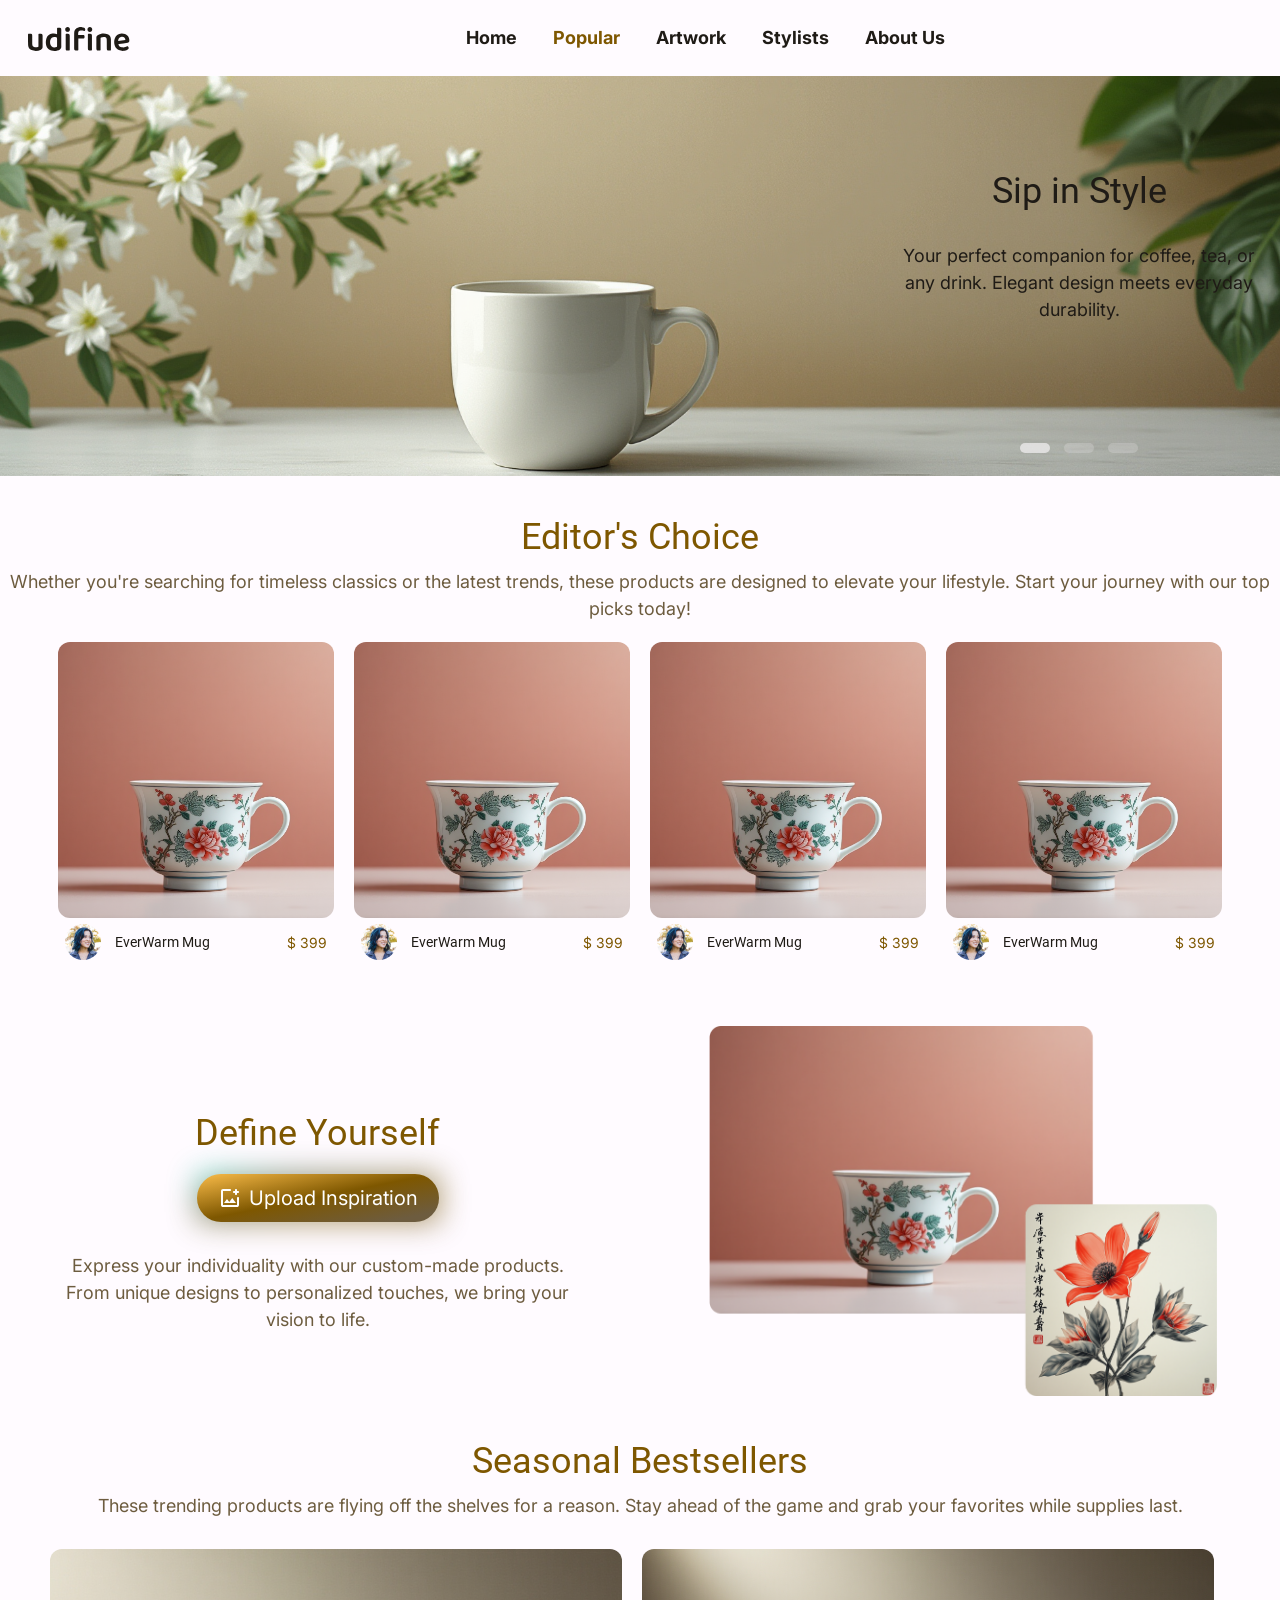
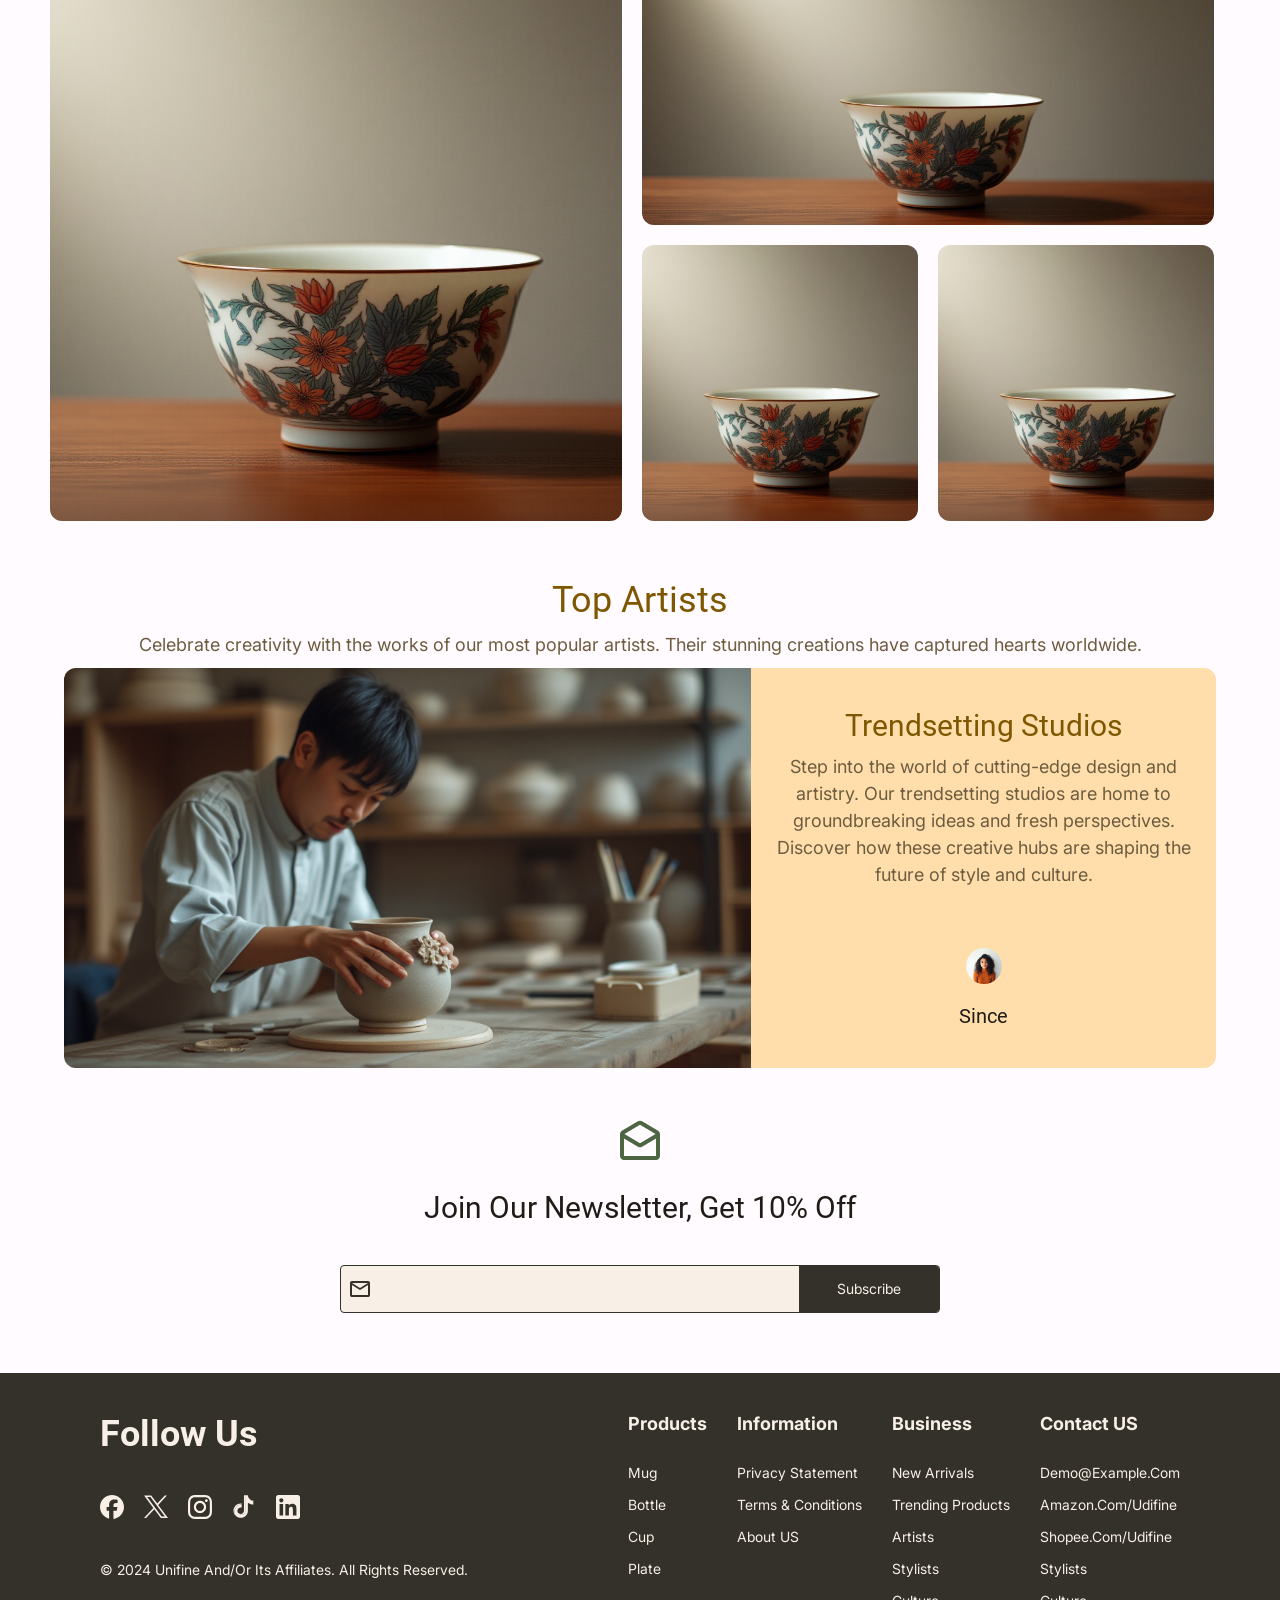
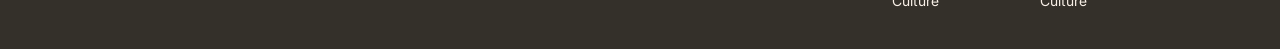
==== index.html @ acfc10c9 "test" ====
<!DOCTYPE html><html lang="en"><head><meta charSet="utf-8"/><meta name="viewport" content="width=device-width, initial-scale=1"/><link rel="preload" as="image" href="/_next/static/_test/udf.png"/><link rel="stylesheet" href="/_next/static/css/31935602cbc69aa9.css" data-precedence="next"/><link rel="stylesheet" href="/_next/static/css/63d026fc02710d7f.css" data-precedence="next"/><link rel="preload" as="script" fetchPriority="low" href="/_next/static/chunks/webpack-d1a148af2f992d2c.js"/><script src="/_next/static/chunks/87c73c54-ab13acd4c60ef98a.js" async=""></script><script src="/_next/static/chunks/855-f9cf8c731eb0b291.js" async=""></script><script src="/_next/static/chunks/main-app-f37e43fcdb325944.js" async=""></script><script src="/_next/static/chunks/919-0861664b7ba136e6.js" async=""></script><script src="/_next/static/chunks/642-3256930111999b90.js" async=""></script><script src="/_next/static/chunks/app/page-464aeb0241b72fab.js" async=""></script><title>main</title><meta name="description" content="Generated by create next app"/><link rel="icon" href="/favicon.ico" type="image/x-icon" sizes="16x16"/><script src="/_next/static/chunks/polyfills-42372ed130431b0a.js" noModule=""></script></head><body><div class="flex_row header_header__Awatn"><a class="header_btn_menu__GArVi"><svg class="icon_icon__97AuD"><use href="/_next/static/icons/svg_symbol.svg#menu"></use></svg></a><a><svg class="icon_icon__97AuD udifineLogo" style="width:102px;height:24px"><use href="/_next/static/icons/svg_symbol.svg#udifinelogo"></use></svg></a><div class="header_menu__aTqT3"><a class="" href="" title="home">home</a><a class="header_current__uVDrP" href="" title="popular">popular</a><a class="" href="" title="artwork">artwork</a><a class="" href="" title="stylists">stylists</a><a class="" href="" title="about us">about us</a></div><div></div></div><div class="header_mobile__7hBgy"><div class="header_menu__aTqT3"><a class="" href="" title="home">home</a><a class="header_current__uVDrP" href="" title="popular">popular</a><a class="" href="" title="artwork">artwork</a><a class="" href="" title="stylists">stylists</a><a class="" href="" title="about us">about us</a></div></div><div class="banner_banner__VK5RO"><div class="banner_pages__pqu9W"><a style="display:block" title="Sip in Style" href=""><div><h1>Sip in Style</h1><p>Your perfect companion for coffee, tea, or any drink. Elegant design meets everyday durability.</p></div><i class="bgCover" style="background-image:url(/_next/static/_test/t1.png)"></i></a><a style="display:none" title="Dine with Elegance" href=""><div><h1>Dine with Elegance</h1><p>Versatile and timeless, our ceramic bowls add charm to every meal.</p></div><i class="bgCover" style="background-image:url(/_next/static/_test/t2.png)"></i></a><a style="display:none" title="Serve in Sophistication" href=""><div><h1>Serve in Sophistication</h1><p>Elevate your table with plates crafted for both beauty and function.</p></div><i class="bgCover" style="background-image:url(/_next/static/_test/t3.png)"></i></a></div><div class="banner_dots__uACYz"><a data-index="0" style="opacity:0.6"></a><a data-index="1" style="opacity:0.2"></a><a data-index="2" style="opacity:0.2"></a></div></div><div class="section"><div class="introduce_introduce__LYjy8 undefined"><h1>Editor&#x27;s Choice</h1><p>Whether you&#x27;re searching for timeless classics or the latest trends, these products are designed to elevate your lifestyle. Start your journey with our top picks today!</p></div><div class="oneline_productList__vTRXq"><div class="oneline_list__V0_nn"><div class="productItem_productItem__gcmPV productItem_shape_1_1__99xYF oneline_item__73_t8"><a class="productItem_display__H6P1s" href="product/1" title="EverWarm Mug"><i class="bgCover" style="background-image:url(/_next/static/_test/b0.png)"></i></a><div class="flex_row flex_center productItem_info__UxkH_ productItem_layout_append__uMmC_ productItem_mode_product__F2WyD"><a class="bgCover avatar_avatar__K1w_n avatar_middle__xKKF6 productItem_avatar__wAW3F" href="/person/1" title="Zihan Zheng" style="background-image:url(&#x27;/_next/static/_test/avatar.png&#x27;)"></a><h6 class="productItem_producer_name__wo6Yw">Zihan Zheng</h6><h6 class="productItem_product_name__rxYXF">EverWarm Mug</h6><span>$<!-- --> <!-- -->399</span></div></div><div class="productItem_productItem__gcmPV productItem_shape_1_1__99xYF oneline_item__73_t8"><a class="productItem_display__H6P1s" href="product/1" title="EverWarm Mug"><i class="bgCover" style="background-image:url(/_next/static/_test/b0.png)"></i></a><div class="flex_row flex_center productItem_info__UxkH_ productItem_layout_append__uMmC_ productItem_mode_product__F2WyD"><a class="bgCover avatar_avatar__K1w_n avatar_middle__xKKF6 productItem_avatar__wAW3F" href="/person/1" title="Zihan Zheng" style="background-image:url(&#x27;/_next/static/_test/avatar.png&#x27;)"></a><h6 class="productItem_producer_name__wo6Yw">Zihan Zheng</h6><h6 class="productItem_product_name__rxYXF">EverWarm Mug</h6><span>$<!-- --> <!-- -->399</span></div></div><div class="productItem_productItem__gcmPV productItem_shape_1_1__99xYF oneline_item__73_t8"><a class="productItem_display__H6P1s" href="product/1" title="EverWarm Mug"><i class="bgCover" style="background-image:url(/_next/static/_test/b0.png)"></i></a><div class="flex_row flex_center productItem_info__UxkH_ productItem_layout_append__uMmC_ productItem_mode_product__F2WyD"><a class="bgCover avatar_avatar__K1w_n avatar_middle__xKKF6 productItem_avatar__wAW3F" href="/person/1" title="Zihan Zheng" style="background-image:url(&#x27;/_next/static/_test/avatar.png&#x27;)"></a><h6 class="productItem_producer_name__wo6Yw">Zihan Zheng</h6><h6 class="productItem_product_name__rxYXF">EverWarm Mug</h6><span>$<!-- --> <!-- -->399</span></div></div><div class="productItem_productItem__gcmPV productItem_shape_1_1__99xYF oneline_item__73_t8"><a class="productItem_display__H6P1s" href="product/1" title="EverWarm Mug"><i class="bgCover" style="background-image:url(/_next/static/_test/b0.png)"></i></a><div class="flex_row flex_center productItem_info__UxkH_ productItem_layout_append__uMmC_ productItem_mode_product__F2WyD"><a class="bgCover avatar_avatar__K1w_n avatar_middle__xKKF6 productItem_avatar__wAW3F" href="/person/1" title="Zihan Zheng" style="background-image:url(&#x27;/_next/static/_test/avatar.png&#x27;)"></a><h6 class="productItem_producer_name__wo6Yw">Zihan Zheng</h6><h6 class="productItem_product_name__rxYXF">EverWarm Mug</h6><span>$<!-- --> <!-- -->399</span></div></div><div class="productItem_productItem__gcmPV productItem_shape_1_1__99xYF oneline_item__73_t8"><a class="productItem_display__H6P1s" href="product/1" title="EverWarm Mug"><i class="bgCover" style="background-image:url(/_next/static/_test/b0.png)"></i></a><div class="flex_row flex_center productItem_info__UxkH_ productItem_layout_append__uMmC_ productItem_mode_product__F2WyD"><a class="bgCover avatar_avatar__K1w_n avatar_middle__xKKF6 productItem_avatar__wAW3F" href="/person/1" title="Zihan Zheng" style="background-image:url(&#x27;/_next/static/_test/avatar.png&#x27;)"></a><h6 class="productItem_producer_name__wo6Yw">Zihan Zheng</h6><h6 class="productItem_product_name__rxYXF">EverWarm Mug</h6><span>$<!-- --> <!-- -->399</span></div></div><div class="productItem_productItem__gcmPV productItem_shape_1_1__99xYF oneline_item__73_t8"><a class="productItem_display__H6P1s" href="product/1" title="EverWarm Mug"><i class="bgCover" style="background-image:url(/_next/static/_test/b0.png)"></i></a><div class="flex_row flex_center productItem_info__UxkH_ productItem_layout_append__uMmC_ productItem_mode_product__F2WyD"><a class="bgCover avatar_avatar__K1w_n avatar_middle__xKKF6 productItem_avatar__wAW3F" href="/person/1" title="Zihan Zheng" style="background-image:url(&#x27;/_next/static/_test/avatar.png&#x27;)"></a><h6 class="productItem_producer_name__wo6Yw">Zihan Zheng</h6><h6 class="productItem_product_name__rxYXF">EverWarm Mug</h6><span>$<!-- --> <!-- -->399</span></div></div><div class="productItem_productItem__gcmPV productItem_shape_1_1__99xYF oneline_item__73_t8"><a class="productItem_display__H6P1s" href="product/1" title="EverWarm Mug"><i class="bgCover" style="background-image:url(/_next/static/_test/b0.png)"></i></a><div class="flex_row flex_center productItem_info__UxkH_ productItem_layout_append__uMmC_ productItem_mode_product__F2WyD"><a class="bgCover avatar_avatar__K1w_n avatar_middle__xKKF6 productItem_avatar__wAW3F" href="/person/1" title="Zihan Zheng" style="background-image:url(&#x27;/_next/static/_test/avatar.png&#x27;)"></a><h6 class="productItem_producer_name__wo6Yw">Zihan Zheng</h6><h6 class="productItem_product_name__rxYXF">EverWarm Mug</h6><span>$<!-- --> <!-- -->399</span></div></div><div class="productItem_productItem__gcmPV productItem_shape_1_1__99xYF oneline_item__73_t8"><a class="productItem_display__H6P1s" href="product/1" title="EverWarm Mug"><i class="bgCover" style="background-image:url(/_next/static/_test/b0.png)"></i></a><div class="flex_row flex_center productItem_info__UxkH_ productItem_layout_append__uMmC_ productItem_mode_product__F2WyD"><a class="bgCover avatar_avatar__K1w_n avatar_middle__xKKF6 productItem_avatar__wAW3F" href="/person/1" title="Zihan Zheng" style="background-image:url(&#x27;/_next/static/_test/avatar.png&#x27;)"></a><h6 class="productItem_producer_name__wo6Yw">Zihan Zheng</h6><h6 class="productItem_product_name__rxYXF">EverWarm Mug</h6><span>$<!-- --> <!-- -->399</span></div></div></div></div></div><div class="section"><div class="flex_row flex_center diyIntroduce_diy_introduce__stuSg"><div class="diyIntroduce_l__xILll"><div class="introduce_introduce__LYjy8 diyIntroduce_diy_introduce_text__evchq"><h1>Define Yourself</h1><div class="diyIntroduce_diy_introduce_button__50cIo lightButton_light_button__8qquI"><button class="lightButton_light_button_btn__ou9fR undefined button_button__yjH4D button_middle__9G_DK"><svg class="icon_icon__97AuD"><use href="/_next/static/icons/svg_symbol.svg#add_photo_alternate"></use></svg>Upload Inspiration</button></div><p>Express your individuality with our custom-made products. From unique designs to personalized touches, we bring your vision to life. </p></div></div><div class="diyIntroduce_r__dGPa_"><a href="/product/5" title="Diy"><img src="/_next/static/_test/udf.png" alt="Diy"/></a></div></div></div><div class="section"><div class="introduce_introduce__LYjy8 undefined"><h1>Seasonal Bestsellers</h1><p>These trending products are flying off the shelves for a reason. Stay ahead of the game and grab your favorites while supplies last.</p></div><div class="iregular_productList__0HdRx"><div class="iregular_list__tp4PK"><div class="productItem_productItem__gcmPV productItem_shape_2_2__Cfv6d iregular_item__NVEPm"><a class="productItem_display__H6P1s" href="product/2" title="Harmony Bowl"><i class="bgCover" style="background-image:url(/_next/static/_test/b1.png)"></i></a><div class="flex_row flex_center productItem_info__UxkH_ productItem_layout_none__R7bqp productItem_mode_product__F2WyD"><a class="bgCover avatar_avatar__K1w_n avatar_middle__xKKF6 productItem_avatar__wAW3F" href="/person/1" title="Zihan Zheng" style="background-image:url(&#x27;/_next/static/_test/avatar.png&#x27;)"></a><h6 class="productItem_producer_name__wo6Yw">Zihan Zheng</h6><h6 class="productItem_product_name__rxYXF">Harmony Bowl</h6><span>$<!-- --> <!-- -->199</span></div></div><div class="productItem_productItem__gcmPV productItem_shape_2_1__nWzvH iregular_item__NVEPm"><a class="productItem_display__H6P1s" href="product/2" title="Harmony Bowl"><i class="bgCover" style="background-image:url(/_next/static/_test/b1.png)"></i></a><div class="flex_row flex_center productItem_info__UxkH_ productItem_layout_none__R7bqp productItem_mode_product__F2WyD"><a class="bgCover avatar_avatar__K1w_n avatar_middle__xKKF6 productItem_avatar__wAW3F" href="/person/1" title="Zihan Zheng" style="background-image:url(&#x27;/_next/static/_test/avatar.png&#x27;)"></a><h6 class="productItem_producer_name__wo6Yw">Zihan Zheng</h6><h6 class="productItem_product_name__rxYXF">Harmony Bowl</h6><span>$<!-- --> <!-- -->199</span></div></div><div class="productItem_productItem__gcmPV productItem_shape_1_1__99xYF iregular_item__NVEPm"><a class="productItem_display__H6P1s" href="product/2" title="Harmony Bowl"><i class="bgCover" style="background-image:url(/_next/static/_test/b1.png)"></i></a><div class="flex_row flex_center productItem_info__UxkH_ productItem_layout_none__R7bqp productItem_mode_product__F2WyD"><a class="bgCover avatar_avatar__K1w_n avatar_middle__xKKF6 productItem_avatar__wAW3F" href="/person/1" title="Zihan Zheng" style="background-image:url(&#x27;/_next/static/_test/avatar.png&#x27;)"></a><h6 class="productItem_producer_name__wo6Yw">Zihan Zheng</h6><h6 class="productItem_product_name__rxYXF">Harmony Bowl</h6><span>$<!-- --> <!-- -->199</span></div></div><div class="productItem_productItem__gcmPV productItem_shape_1_1__99xYF iregular_item__NVEPm"><a class="productItem_display__H6P1s" href="product/2" title="Harmony Bowl"><i class="bgCover" style="background-image:url(/_next/static/_test/b1.png)"></i></a><div class="flex_row flex_center productItem_info__UxkH_ productItem_layout_none__R7bqp productItem_mode_product__F2WyD"><a class="bgCover avatar_avatar__K1w_n avatar_middle__xKKF6 productItem_avatar__wAW3F" href="/person/1" title="Zihan Zheng" style="background-image:url(&#x27;/_next/static/_test/avatar.png&#x27;)"></a><h6 class="productItem_producer_name__wo6Yw">Zihan Zheng</h6><h6 class="productItem_product_name__rxYXF">Harmony Bowl</h6><span>$<!-- --> <!-- -->199</span></div></div><div class="productItem_productItem__gcmPV productItem_shape_1_1__99xYF iregular_item__NVEPm"><a class="productItem_display__H6P1s" href="product/2" title="Harmony Bowl"><i class="bgCover" style="background-image:url(/_next/static/_test/b1.png)"></i></a><div class="flex_row flex_center productItem_info__UxkH_ productItem_layout_none__R7bqp productItem_mode_product__F2WyD"><a class="bgCover avatar_avatar__K1w_n avatar_middle__xKKF6 productItem_avatar__wAW3F" href="/person/1" title="Zihan Zheng" style="background-image:url(&#x27;/_next/static/_test/avatar.png&#x27;)"></a><h6 class="productItem_producer_name__wo6Yw">Zihan Zheng</h6><h6 class="productItem_product_name__rxYXF">Harmony Bowl</h6><span>$<!-- --> <!-- -->199</span></div></div><div class="productItem_productItem__gcmPV productItem_shape_1_1__99xYF iregular_item__NVEPm"><a class="productItem_display__H6P1s" href="product/2" title="Harmony Bowl"><i class="bgCover" style="background-image:url(/_next/static/_test/b1.png)"></i></a><div class="flex_row flex_center productItem_info__UxkH_ productItem_layout_none__R7bqp productItem_mode_product__F2WyD"><a class="bgCover avatar_avatar__K1w_n avatar_middle__xKKF6 productItem_avatar__wAW3F" href="/person/1" title="Zihan Zheng" style="background-image:url(&#x27;/_next/static/_test/avatar.png&#x27;)"></a><h6 class="productItem_producer_name__wo6Yw">Zihan Zheng</h6><h6 class="productItem_product_name__rxYXF">Harmony Bowl</h6><span>$<!-- --> <!-- -->199</span></div></div><div class="productItem_productItem__gcmPV productItem_shape_1_1__99xYF iregular_item__NVEPm"><a class="productItem_display__H6P1s" href="product/2" title="Harmony Bowl"><i class="bgCover" style="background-image:url(/_next/static/_test/b1.png)"></i></a><div class="flex_row flex_center productItem_info__UxkH_ productItem_layout_none__R7bqp productItem_mode_product__F2WyD"><a class="bgCover avatar_avatar__K1w_n avatar_middle__xKKF6 productItem_avatar__wAW3F" href="/person/1" title="Zihan Zheng" style="background-image:url(&#x27;/_next/static/_test/avatar.png&#x27;)"></a><h6 class="productItem_producer_name__wo6Yw">Zihan Zheng</h6><h6 class="productItem_product_name__rxYXF">Harmony Bowl</h6><span>$<!-- --> <!-- -->199</span></div></div><div class="productItem_productItem__gcmPV productItem_shape_1_1__99xYF iregular_item__NVEPm"><a class="productItem_display__H6P1s" href="product/2" title="Harmony Bowl"><i class="bgCover" style="background-image:url(/_next/static/_test/b1.png)"></i></a><div class="flex_row flex_center productItem_info__UxkH_ productItem_layout_none__R7bqp productItem_mode_product__F2WyD"><a class="bgCover avatar_avatar__K1w_n avatar_middle__xKKF6 productItem_avatar__wAW3F" href="/person/1" title="Zihan Zheng" style="background-image:url(&#x27;/_next/static/_test/avatar.png&#x27;)"></a><h6 class="productItem_producer_name__wo6Yw">Zihan Zheng</h6><h6 class="productItem_product_name__rxYXF">Harmony Bowl</h6><span>$<!-- --> <!-- -->199</span></div></div><div class="productItem_productItem__gcmPV productItem_shape_1_1__99xYF iregular_item__NVEPm"><a class="productItem_display__H6P1s" href="product/2" title="Harmony Bowl"><i class="bgCover" style="background-image:url(/_next/static/_test/b1.png)"></i></a><div class="flex_row flex_center productItem_info__UxkH_ productItem_layout_none__R7bqp productItem_mode_product__F2WyD"><a class="bgCover avatar_avatar__K1w_n avatar_middle__xKKF6 productItem_avatar__wAW3F" href="/person/1" title="Zihan Zheng" style="background-image:url(&#x27;/_next/static/_test/avatar.png&#x27;)"></a><h6 class="productItem_producer_name__wo6Yw">Zihan Zheng</h6><h6 class="productItem_product_name__rxYXF">Harmony Bowl</h6><span>$<!-- --> <!-- -->199</span></div></div><div class="productItem_productItem__gcmPV productItem_shape_1_1__99xYF iregular_item__NVEPm"><a class="productItem_display__H6P1s" href="product/2" title="Harmony Bowl"><i class="bgCover" style="background-image:url(/_next/static/_test/b1.png)"></i></a><div class="flex_row flex_center productItem_info__UxkH_ productItem_layout_none__R7bqp productItem_mode_product__F2WyD"><a class="bgCover avatar_avatar__K1w_n avatar_middle__xKKF6 productItem_avatar__wAW3F" href="/person/1" title="Zihan Zheng" style="background-image:url(&#x27;/_next/static/_test/avatar.png&#x27;)"></a><h6 class="productItem_producer_name__wo6Yw">Zihan Zheng</h6><h6 class="productItem_product_name__rxYXF">Harmony Bowl</h6><span>$<!-- --> <!-- -->199</span></div></div><div class="productItem_productItem__gcmPV productItem_shape_1_1__99xYF iregular_item__NVEPm"><a class="productItem_display__H6P1s" href="product/2" title="Harmony Bowl"><i class="bgCover" style="background-image:url(/_next/static/_test/b1.png)"></i></a><div class="flex_row flex_center productItem_info__UxkH_ productItem_layout_none__R7bqp productItem_mode_product__F2WyD"><a class="bgCover avatar_avatar__K1w_n avatar_middle__xKKF6 productItem_avatar__wAW3F" href="/person/1" title="Zihan Zheng" style="background-image:url(&#x27;/_next/static/_test/avatar.png&#x27;)"></a><h6 class="productItem_producer_name__wo6Yw">Zihan Zheng</h6><h6 class="productItem_product_name__rxYXF">Harmony Bowl</h6><span>$<!-- --> <!-- -->199</span></div></div><div class="productItem_productItem__gcmPV productItem_shape_1_1__99xYF iregular_item__NVEPm"><a class="productItem_display__H6P1s" href="product/2" title="Harmony Bowl"><i class="bgCover" style="background-image:url(/_next/static/_test/b1.png)"></i></a><div class="flex_row flex_center productItem_info__UxkH_ productItem_layout_none__R7bqp productItem_mode_product__F2WyD"><a class="bgCover avatar_avatar__K1w_n avatar_middle__xKKF6 productItem_avatar__wAW3F" href="/person/1" title="Zihan Zheng" style="background-image:url(&#x27;/_next/static/_test/avatar.png&#x27;)"></a><h6 class="productItem_producer_name__wo6Yw">Zihan Zheng</h6><h6 class="productItem_product_name__rxYXF">Harmony Bowl</h6><span>$<!-- --> <!-- -->199</span></div></div></div></div></div><div class="section"><div class="introduce_introduce__LYjy8 undefined"><h1>Top Artists</h1><p>Celebrate creativity with the works of our most popular artists. Their stunning creations have captured hearts worldwide. </p></div><div class="personCard_person_card__By6Cw"><a class="bgCover" style="background-image:url(/_next/static/_test/pe1.png)"></a><div class="flex_col flex_center personCard_content__jlO_s"><div class="introduce_introduce__LYjy8 personCard_person_card_title__GkXHc"><h1>Trendsetting Studios</h1><p>Step into the world of cutting-edge design and artistry. Our trendsetting studios are home to groundbreaking ideas and fresh perspectives. Discover how these creative hubs are shaping the future of style and culture.</p></div><div class="flex1"></div><a class="bgCover avatar_avatar__K1w_n avatar_middle__xKKF6 undefined" href="/person/2" title="Zoey Smith" style="background-image:url(&#x27;/_next/static/_test/avatar2.png&#x27;)"></a><h4>Since </h4></div></div></div><div class="edm_edm__N5axm"><svg class="icon_icon__97AuD" style="width:48px;height:48px"><use href="/_next/static/icons/svg_symbol.svg#drafts"></use></svg><h2>Join Our Newsletter, Get 10% Off</h2><div class="flex_row flex_center inputText_input_text__yZhB3 inputText_middle__4bO28 edm_edm_input__OP7q4"><svg class="icon_icon__97AuD"><use href="/_next/static/icons/svg_symbol.svg#mail"></use></svg><input type="text" placeholder="" value=""/><button class="primary button_button__yjH4D button_middle__9G_DK">Subscribe</button></div></div><div class="footer_foot__HxzTe"><div class="footer_main__RE1gx"><h1>Follow Us</h1><div class="flex_row footer_social__cTb3Q"><a href="" title="facebook"><svg class="icon_icon__97AuD" style="fill:var(--color-inverseonsurface)"><use href="/_next/static/icons/svg_symbol.svg#facebook"></use></svg></a><a href="" title="x"><svg class="icon_icon__97AuD" style="fill:var(--color-inverseonsurface)"><use href="/_next/static/icons/svg_symbol.svg#x"></use></svg></a><a href="" title="instagram"><svg class="icon_icon__97AuD" style="fill:var(--color-inverseonsurface)"><use href="/_next/static/icons/svg_symbol.svg#instagram"></use></svg></a><a href="" title="tiktok"><svg class="icon_icon__97AuD" style="fill:var(--color-inverseonsurface)"><use href="/_next/static/icons/svg_symbol.svg#tiktok"></use></svg></a><a href="" title="linkedin"><svg class="icon_icon__97AuD" style="fill:var(--color-inverseonsurface)"><use href="/_next/static/icons/svg_symbol.svg#linkedin"></use></svg></a></div><p>© 2024 Unifine and/or its affiliates. All Rights Reserved.<!-- --> </p></div><div class="flex_row footer_links__t81SU"><div class="footer_links_part__8kF4F"><a href="" title="Products">Products</a><a href="" title="Mug">Mug</a><a href="" title="Bottle">Bottle</a><a href="" title="Cup">Cup</a><a href="" title="plate">plate</a></div><div class="footer_links_part__8kF4F"><a href="" title="Information">Information</a><a href="" title="Privacy Statement">Privacy Statement</a><a href="" title="Terms &amp; Conditions">Terms &amp; Conditions</a><a href="" title="About US">About US</a></div><div class="footer_links_part__8kF4F"><a href="" title="Business">Business</a><a href="" title="New Arrivals">New Arrivals</a><a href="" title="Trending Products">Trending Products</a><a href="" title="Artists">Artists</a><a href="" title="Stylists">Stylists</a><a href="" title="Culture">Culture</a></div><div class="footer_links_part__8kF4F"><a href="" title="Contact US">Contact US</a><a href="" title="Demo@Example.com">Demo@Example.com</a><a href="" title="Amazon.com/udifine">Amazon.com/udifine</a><a href="" title="Shopee.com/udifine">Shopee.com/udifine</a><a href="" title="Stylists">Stylists</a><a href="" title="Culture">Culture</a></div></div></div><script src="/_next/static/chunks/webpack-d1a148af2f992d2c.js" async=""></script><script>(self.__next_f=self.__next_f||[]).push([0])</script><script>self.__next_f.push([1,"3:\"$Sreact.fragment\"\n4:I[8040,[\"919\",\"static/chunks/919-0861664b7ba136e6.js\",\"642\",\"static/chunks/642-3256930111999b90.js\",\"974\",\"static/chunks/app/page-464aeb0241b72fab.js\"],\"TopProvider\"]\n5:I[1418,[\"919\",\"static/chunks/919-0861664b7ba136e6.js\",\"642\",\"static/chunks/642-3256930111999b90.js\",\"974\",\"static/chunks/app/page-464aeb0241b72fab.js\"],\"Header\"]\n6:I[9507,[],\"\"]\n7:I[2639,[],\"\"]\n8:I[602,[\"919\",\"static/chunks/919-0861664b7ba136e6.js\",\"642\",\"static/chunks/642-3256930111999b90.js\",\"974\",\"static/chunks/app/page-464aeb0241b72fab.js\"],\"EMD\"]\n9:I[7550,[\"919\",\"static/chunks/919-0861664b7ba136e6.js\",\"642\",\"static/chunks/642-3256930111999b90.js\",\"974\",\"static/chunks/app/page-464aeb0241b72fab.js\"],\"Footer\"]\nb:I[1432,[],\"OutletBoundary\"]\nd:I[1432,[],\"MetadataBoundary\"]\nf:I[1432,[],\"ViewportBoundary\"]\n11:I[9398,[],\"\"]\n1:HL[\"/_next/static/css/31935602cbc69aa9.css\",\"style\"]\n2:HL[\"/_next/static/css/63d026fc02710d7f.css\",\"style\"]\n"])</script><script>self.__next_f.push([1,"0:{\"P\":null,\"b\":\"95LlF-yaO0Et1otxvTumb\",\"p\":\"\",\"c\":[\"\",\"\"],\"i\":false,\"f\":[[[\"\",{\"children\":[\"__PAGE__\",{}]},\"$undefined\",\"$undefined\",true],[\"\",[\"$\",\"$3\",\"c\",{\"children\":[[[\"$\",\"link\",\"0\",{\"rel\":\"stylesheet\",\"href\":\"/_next/static/css/31935602cbc69aa9.css\",\"precedence\":\"next\",\"crossOrigin\":\"$undefined\",\"nonce\":\"$undefined\"}],[\"$\",\"link\",\"1\",{\"rel\":\"stylesheet\",\"href\":\"/_next/static/css/63d026fc02710d7f.css\",\"precedence\":\"next\",\"crossOrigin\":\"$undefined\",\"nonce\":\"$undefined\"}]],[\"$\",\"html\",null,{\"lang\":\"en\",\"children\":[[\"$\",\"head\",null,{}],[\"$\",\"body\",null,{\"children\":[\"$\",\"$L4\",null,{\"children\":[[\"$\",\"$L5\",null,{\"nav\":{\"home\":\"\",\"popular\":\"\",\"artwork\":\"\",\"stylists\":\"\",\"about us\":\"\"},\"current\":\"popular\"}],[\"$\",\"$L6\",null,{\"parallelRouterKey\":\"children\",\"segmentPath\":[\"children\"],\"error\":\"$undefined\",\"errorStyles\":\"$undefined\",\"errorScripts\":\"$undefined\",\"template\":[\"$\",\"$L7\",null,{}],\"templateStyles\":\"$undefined\",\"templateScripts\":\"$undefined\",\"notFound\":[[\"$\",\"title\",null,{\"children\":\"404: This page could not be found.\"}],[\"$\",\"div\",null,{\"style\":{\"fontFamily\":\"system-ui,\\\"Segoe UI\\\",Roboto,Helvetica,Arial,sans-serif,\\\"Apple Color Emoji\\\",\\\"Segoe UI Emoji\\\"\",\"height\":\"100vh\",\"textAlign\":\"center\",\"display\":\"flex\",\"flexDirection\":\"column\",\"alignItems\":\"center\",\"justifyContent\":\"center\"},\"children\":[\"$\",\"div\",null,{\"children\":[[\"$\",\"style\",null,{\"dangerouslySetInnerHTML\":{\"__html\":\"body{color:#000;background:#fff;margin:0}.next-error-h1{border-right:1px solid rgba(0,0,0,.3)}@media (prefers-color-scheme:dark){body{color:#fff;background:#000}.next-error-h1{border-right:1px solid rgba(255,255,255,.3)}}\"}}],[\"$\",\"h1\",null,{\"className\":\"next-error-h1\",\"style\":{\"display\":\"inline-block\",\"margin\":\"0 20px 0 0\",\"padding\":\"0 23px 0 0\",\"fontSize\":24,\"fontWeight\":500,\"verticalAlign\":\"top\",\"lineHeight\":\"49px\"},\"children\":\"404\"}],[\"$\",\"div\",null,{\"style\":{\"display\":\"inline-block\"},\"children\":[\"$\",\"h2\",null,{\"style\":{\"fontSize\":14,\"fontWeight\":400,\"lineHeight\":\"49px\",\"margin\":0},\"children\":\"This page could not be found.\"}]}]]}]}]],\"notFoundStyles\":[]}],[\"$\",\"$L8\",null,{}],[\"$\",\"$L9\",null,{\"title\":\"Follow Us\",\"copyRight\":\"© 2024 Unifine and/or its affiliates. All Rights Reserved.\",\"socials\":[{\"title\":\"facebook\",\"iconName\":\"facebook\",\"href\":\"\"},{\"title\":\"x\",\"iconName\":\"x\",\"href\":\"\"},{\"title\":\"instagram\",\"iconName\":\"instagram\",\"href\":\"\"},{\"title\":\"tiktok\",\"iconName\":\"tiktok\",\"href\":\"\"},{\"title\":\"linkedin\",\"iconName\":\"linkedin\",\"href\":\"\"}],\"linkGroups\":[[{\"title\":\"Products\",\"href\":\"\"},{\"title\":\"Mug\",\"href\":\"\"},{\"title\":\"Bottle\",\"href\":\"\"},{\"title\":\"Cup\",\"href\":\"\"},{\"title\":\"plate\",\"href\":\"\"}],[{\"title\":\"Information\",\"href\":\"\"},{\"title\":\"Privacy Statement\",\"href\":\"\"},{\"title\":\"Terms \u0026 Conditions\",\"href\":\"\"},{\"title\":\"About US\",\"href\":\"\"}],[{\"title\":\"Business\",\"href\":\"\"},{\"title\":\"New Arrivals\",\"href\":\"\"},{\"title\":\"Trending Products\",\"href\":\"\"},{\"title\":\"Artists\",\"href\":\"\"},{\"title\":\"Stylists\",\"href\":\"\"},{\"title\":\"Culture\",\"href\":\"\"}],[{\"title\":\"Contact US\",\"href\":\"\"},{\"title\":\"Demo@Example.com\",\"href\":\"\"},{\"title\":\"Amazon.com/udifine\",\"href\":\"\"},{\"title\":\"Shopee.com/udifine\",\"href\":\"\"},{\"title\":\"Stylists\",\"href\":\"\"},{\"title\":\"Culture\",\"href\":\"\"}]]}]]}]}]]}]]}],{\"children\":[\"__PAGE__\",[\"$\",\"$3\",\"c\",{\"children\":[\"$La\",null,[\"$\",\"$Lb\",null,{\"children\":\"$Lc\"}]]}],{},null]},null],[\"$\",\"$3\",\"h\",{\"children\":[null,[\"$\",\"$3\",\"zeW0ZTni1Nx3SGlZ7nrDY\",{\"children\":[[\"$\",\"$Ld\",null,{\"children\":\"$Le\"}],[\"$\",\"$Lf\",null,{\"children\":\"$L10\"}],null]}]]}]]],\"m\":\"$undefined\",\"G\":[\"$11\",\"$undefined\"],\"s\":false,\"S\":true}\n"])</script><script>self.__next_f.push([1,"12:I[868,[\"919\",\"static/chunks/919-0861664b7ba136e6.js\",\"642\",\"static/chunks/642-3256930111999b90.js\",\"974\",\"static/chunks/app/page-464aeb0241b72fab.js\"],\"Banner\"]\n13:I[7533,[\"919\",\"static/chunks/919-0861664b7ba136e6.js\",\"642\",\"static/chunks/642-3256930111999b90.js\",\"974\",\"static/chunks/app/page-464aeb0241b72fab.js\"],\"ProductList\"]\n14:I[5846,[\"919\",\"static/chunks/919-0861664b7ba136e6.js\",\"642\",\"static/chunks/642-3256930111999b90.js\",\"974\",\"static/chunks/app/page-464aeb0241b72fab.js\"],\"DiyIntroduce\"]\n15:I[2182,[\"919\",\"static/chunks/919-0861664b7ba136e6.js\",\"642\",\"static/chunks/642-3256930111999b90.js\",\"974\",\"static/chunks/app/page-464aeb0241b72fab.js\"],\"PersonCard\"]\n"])</script><script>self.__next_f.push([1,"a:[[\"$\",\"$L12\",null,{\"autoplay\":3000,\"data\":[{\"name\":\"Sip in Style\",\"id\":\"1\",\"desc\":\"Your perfect companion for coffee, tea, or any drink. Elegant design meets everyday durability.\",\"href\":\"\",\"images\":[\"/_next/static/_test/t1.png\"],\"createAt\":\"$D2025-01-07T10:12:42.240Z\"},{\"name\":\"Dine with Elegance\",\"id\":\"2\",\"desc\":\"Versatile and timeless, our ceramic bowls add charm to every meal.\",\"href\":\"\",\"images\":[\"/_next/static/_test/t2.png\"],\"createAt\":\"$D2025-01-07T10:12:42.240Z\"},{\"name\":\"Serve in Sophistication\",\"id\":\"3\",\"desc\":\"Elevate your table with plates crafted for both beauty and function.\",\"href\":\"\",\"images\":[\"/_next/static/_test/t3.png\"],\"createAt\":\"$D2025-01-07T10:12:42.240Z\"}]}],[\"$\",\"div\",null,{\"className\":\"section\",\"children\":[[\"$\",\"div\",null,{\"className\":\"introduce_introduce__LYjy8 undefined\",\"children\":[[\"$\",\"h1\",null,{\"children\":\"Editor's Choice\"}],\"$undefined\",[[\"$\",\"p\",\"0\",{\"children\":\"Whether you're searching for timeless classics or the latest trends, these products are designed to elevate your lifestyle. Start your journey with our top picks today!\"}]]]}],[\"$\",\"$L13\",null,{\"products\":[{\"name\":\"EverWarm Mug\",\"id\":\"1\",\"desc\":\"Start your mornings right with the perfect companion for your coffee or tea. This ceramic mug combines timeless elegance with durable craftsmanship, keeping your favorite beverage warm and stylishly served.\",\"images\":[\"/_next/static/_test/b0.png\"],\"leadtime\":1,\"price\":{\"value\":399,\"symbol\":\"$$\",\"discount\":0.8},\"producer\":{\"id\":\"1\",\"name\":\"Zihan Zheng\",\"images\":[\"/_next/static/_test/avatar.png\"],\"createAt\":\"$D2025-01-07T10:12:42.240Z\"},\"generator\":{\"id\":\"2\",\"name\":\"Zoey Smith\",\"images\":[\"/_next/static/_test/avatar2.png\"],\"createAt\":\"$D2025-01-07T10:12:42.240Z\"},\"activities\":[{\"name\":\"Limited Offer:\",\"id\":\"0\",\"desc\":\"Enter UDI-LOVER to get 15% OFF at checkout\",\"href\":\"\",\"createAt\":\"$D2025-01-07T10:12:42.240Z\"}],\"createAt\":\"$D2025-01-07T10:12:42.240Z\"},\"$a:1:props:children:1:props:products:0\",\"$a:1:props:children:1:props:products:0\",\"$a:1:props:children:1:props:products:0\",\"$a:1:props:children:1:props:products:0\",\"$a:1:props:children:1:props:products:0\",\"$a:1:props:children:1:props:products:0\",\"$a:1:props:children:1:props:products:0\"]}]]}],[\"$\",\"div\",null,{\"className\":\"section\",\"children\":[\"$\",\"$L14\",null,{\"article\":{\"id\":\"2\",\"name\":\"Define Yourself\",\"desc\":\"Express your individuality with our custom-made products. From unique designs to personalized touches, we bring your vision to life. \",\"createAt\":\"$D2025-01-07T10:12:42.240Z\"},\"product\":{\"name\":\"Diy\",\"id\":\"5\",\"desc\":\"Make your moments unforgettable with the YourStory Mug. Add your name, favorite quote, or custom design to create a one-of-a-kind cup that’s as unique as you are. Perfect for gifting or keeping for yourself.\",\"images\":[\"/_next/static/_test/udf.png\"],\"leadtime\":15,\"price\":{\"value\":99,\"symbol\":\"$$\"},\"producer\":\"$a:1:props:children:1:props:products:0:producer\",\"createAt\":\"$D2025-01-07T10:12:42.240Z\"}}]}],[\"$\",\"div\",null,{\"className\":\"section\",\"children\":[[\"$\",\"div\",null,{\"className\":\"introduce_introduce__LYjy8 undefined\",\"children\":[[\"$\",\"h1\",null,{\"children\":\"Seasonal Bestsellers\"}],\"$undefined\",[[\"$\",\"p\",\"0\",{\"children\":\"These trending products are flying off the shelves for a reason. Stay ahead of the game and grab your favorites while supplies last.\"}]]]}],[\"$\",\"$L13\",null,{\"products\":[{\"name\":\"Harmony Bowl\",\"id\":\"2\",\"desc\":\"Elevate your dining experience with the Harmony Bowl, a sleek and versatile ceramic design perfect for soups, salads, or your favorite dishes. Simplicity meets sophistication at every meal.\",\"images\":[\"/_next/static/_test/b1.png\"],\"leadtime\":1,\"price\":{\"value\":199,\"symbol\":\"$$\"},\"producer\":\"$a:1:props:children:1:props:products:0:producer\",\"createAt\":\"$D2025-01-07T10:12:42.240Z\"},\"$a:3:props:children:1:props:products:0\",\"$a:3:props:children:1:props:products:0\",\"$a:3:props:children:1:props:products:0\",\"$a:3:props:children:1:props:products:0\",\"$a:3:props:children:1:props:products:0\",\"$a:3:props:children:1:props:products:0\",\"$a:3:props:children:1:props:products:0\",\"$a:3:props:children:1:props:products:0\",\"$a:3:props:children:1:props:products:0\",\"$a:3:props:children:1:props:products:0\",\"$a:3:props:children:1:props:products:0\"],\"type\":\"iregular\",\"infoLayout\":\"none\"}]]}],[\"$\",\"div\",null,{\"className\":\"section\",\"children\":[[\"$\",\"div\",null,{\"className\":\"introduce_introduce__LYjy8 undefined\",\"children\":[[\"$\",\"h1\",null,{\"children\":\"Top Artists\"}],\"$undefined\",[[\"$\",\"p\",\"0\",{\"children\":\"Celebrate creativity with the works of our most popular artists. Their stunning creations have captured hearts worldwide. \"}]]]}],[\"$\",\"$L15\",null,{\"person\":\"$a:1:props:children:1:props:products:0:generator\",\"article\":{\"id\":\"5\",\"name\":\"Trendsetting Studios\",\"images\":[\"/_next/static/_test/pe1.png\"],\"desc\":\"Step into the world of cutting-edge design and artistry. Our trendsetting studios are home to groundbreaking ideas and fresh perspectives. Discover how these creative hubs are shaping the future of style and culture.\",\"createAt\":\"$D2025-01-07T10:12:42.240Z\"}}]]}]]\n"])</script><script>self.__next_f.push([1,"10:[[\"$\",\"meta\",\"0\",{\"name\":\"viewport\",\"content\":\"width=device-width, initial-scale=1\"}]]\ne:[[\"$\",\"meta\",\"0\",{\"charSet\":\"utf-8\"}],[\"$\",\"title\",\"1\",{\"children\":\"main\"}],[\"$\",\"meta\",\"2\",{\"name\":\"description\",\"content\":\"Generated by create next app\"}],[\"$\",\"link\",\"3\",{\"rel\":\"icon\",\"href\":\"/favicon.ico\",\"type\":\"image/x-icon\",\"sizes\":\"16x16\"}]]\n"])</script><script>self.__next_f.push([1,"c:null\n"])</script></body></html>
---- _next/static/css/31935602cbc69aa9.css ----
.banner_banner__VK5RO{width:100%;height:30vw;min-height:400px;max-height:700px;position:relative;overflow:hidden}.banner_pages__pqu9W,.banner_pages__pqu9W>a,.banner_pages__pqu9W>a i{width:100%;height:100%;display:block}.banner_pages__pqu9W>a{display:none;cursor:pointer;position:absolute;top:0;left:0}.banner_dots__uACYz,.banner_pages__pqu9W>a>div{width:100%;max-width:402px;text-align:center;position:absolute;right:0}.banner_pages__pqu9W>a>div{top:80px;padding:14px}.banner_pages__pqu9W>a>div h1,.banner_pages__pqu9W>a>div p{text-align:center;color:var(--color-onsurface)}.banner_pages__pqu9W>a>div p{margin-top:30px}.banner_dots__uACYz{height:10px;position:absolute;bottom:30px;z-index:10}.banner_dots__uACYz>a{display:inline-block;width:30px;height:10px;margin:0 7px;border-radius:5px;cursor:pointer;background-color:var(--color-background)}.diyIntroduce_diy_introduce__stuSg{width:100%;max-width:1600px;gap:10px;margin:60px auto 0}.diyIntroduce_l__xILll,.diyIntroduce_r__dGPa_{flex:1 1;text-align:center}.diyIntroduce_r__dGPa_ img{width:80%}.diyIntroduce_diy_introduce_button__50cIo{margin:20px auto}.diyIntroduce_diy_introduce_text__evchq{margin:0 auto;width:80%}@media (max-width:768px){.diyIntroduce_diy_introduce__stuSg{flex-direction:column-reverse;margin:20px auto 0}}.introduce_introduce__LYjy8{margin-top:20px}.introduce_introduce__LYjy8 h1{color:var(--color-primary);text-align:center}.introduce_introduce__LYjy8 p{color:var(--color-secondary);margin-top:10px;text-align:center}@media (max-width:768px){.introduce_introduce__LYjy8{margin-top:10px}}.avatar_avatar__K1w_n{display:inline-block;text-transform:uppercase;text-align:center;background-color:var(--color-secondary);color:var(--color-onsecondary);vertical-align:top}.avatar_large__LLx3x{height:var(--line-height-4x);width:var(--line-height-4x);line-height:var(--line-height-4x);border-radius:var(--line-height-4x-half);font-size:var(--font-30)}.avatar_middle__xKKF6{height:var(--line-height-3x);width:var(--line-height-3x);line-height:var(--line-height-3x);border-radius:var(--line-height-3x-half);font-size:var(--font-20)}.avatar_small__Su1bi{height:var(--line-height-2x);width:var(--line-height-2x);line-height:var(--line-height-2x);border-radius:var(--line-height-2x-half);font-size:var(--font-10)}.button_button__yjH4D{display:inline-block;text-align:center;cursor:pointer;border:none;--f-20:18px;--f-30:20px;--f-40:24px}.button_button__yjH4D>*{vertical-align:top}.button_button__yjH4D svg{margin-right:7px}.button_large__eiON8{height:var(--line-height-5x);line-height:var(--line-height-5x);padding:0 28px;border-radius:var(--line-height-5x-half);font-size:var(--f-40)}.button_large_icon__bOufd{height:var(--f-40);width:var(--f-40)}.button_middle__9G_DK{height:var(--line-height-4x);line-height:var(--line-height-4);padding:0 21px;border-radius:var(--line-height-4x-half);font-size:var(--f-30)}.button_middle_icon__QpsSa{height:var(--f-30);width:var(--f-30)}.button_small__uGZ15{height:var(--line-height-3x);line-height:var(--line-height-3x);padding:0 14px;border-radius:var(--line-height-3x-half);font-size:var(--f-20)}.button_small_icon__lxAVD{height:var(--f-20);width:var(--f-20)}.icon_icon__97AuD{display:inline-block;stroke:none;fill:var(--color-onsurface);width:24px;height:24px}.lightButton_light_button__8qquI{height:auto;width:auto;position:relative;display:inline-block}.lightButton_light_button__8qquI:after{content:"";background-image:var(--gradient-light);filter:blur(15px);opacity:.6;position:absolute;top:0;left:0;display:block;width:100%;height:100%}.lightButton_light_button_btn__ou9fR{position:relative;top:0;left:0;z-index:1;background-image:var(--gradient-multiple);color:var(--color-onprimary)}.lightButton_light_button_btn__ou9fR svg{fill:var(--color-onprimary)}.inputText_small__WjjtW{--h:var(--line-height-3x);--iconSize:var(--line-height-1x);--f:12px}.inputText_middle__4bO28{--h:var(--line-height-4x);--iconSize:var(--line-height-2x);--f:14px}.inputText_large__Ual6X{--h:var(--line-height-5x);--iconSize:var(--line-height-3x);--f:18px}.inputText_input_text__yZhB3{--color:var(--color-inversesurface);--bg:var(--color-inverseonsurface);--gap:7px;display:flex;padding:0 0 0 var(--gap);border:1px solid var(--color);background:var(--bg);border-radius:var(--radius-10);overflow:hidden;height:var(--h);line-height:var(--h)}.inputText_input_text__yZhB3 svg{fill:var(--color);width:var(--iconSize);height:var(--iconSize);margin-right:var(--gap)}.inputText_input_text__yZhB3 button,.inputText_input_text__yZhB3 input{min-width:120px;height:var(--h);line-height:var(--h);padding-right:var(--gap);font-size:var(--f)}.inputText_input_text__yZhB3 input{flex:1 1;color:var(--color);background-color:transparent;outline:none;border:none}.inputText_input_text__yZhB3 button{background-color:var(--color);color:var(--bg);border-radius:0;width:140px;padding:0}@media (max-width:768px){.inputText_input_text__yZhB3 button{width:80px;padding:0}}.edm_edm__N5axm{padding:40px 0;text-align:center}.edm_edm__N5axm h2{margin:20px auto 40px;text-align:center}.edm_edm__N5axm>svg{fill:var(--color-tertiary)}.edm_edm_input__OP7q4{width:80%;max-width:600px;margin:0 auto}@media (max-width:768px){.edm_edm__N5axm{padding:20px 0}.edm_edm__N5axm h2{margin:15px auto 30px}.edm_edm_input__OP7q4{min-width:340px}}.footer_foot__HxzTe{width:100%;display:flex;flex-direction:row;background-color:var(--color-inversesurface);color:var(--color-inverseonsurface);padding:40px 100px;margin-top:20px}.footer_foot__HxzTe *{color:var(--color-inverseonsurface);text-transform:capitalize}.footer_foot__HxzTe h1{font-weight:700}.footer_main__RE1gx{text-align:left;flex:1 1;gap:20px}.footer_main__RE1gx p{margin-top:40px;font-size:var(--font-10)}.footer_social__cTb3Q{margin-top:40px;gap:20px}.footer_social__cTb3Q a{display:block;width:24px;height:24px}.footer_links__t81SU{gap:30px}.footer_links_part__8kF4F a{font-size:var(--font-10);display:block;margin-top:15px}.footer_links_part__8kF4F a:first-child{font-size:var(--font-20);font-weight:700;margin-top:0}.footer_links_part__8kF4F a:nth-child(2){margin-top:30px}@media (max-width:1080px){.footer_foot__HxzTe{flex-direction:column-reverse;padding:20px 14px}.footer_foot__HxzTe h1{display:none}.footer_main__RE1gx{text-align:center}.footer_links__t81SU,.footer_social__cTb3Q{justify-content:center;align-items:center}.footer_links_part__8kF4F a:nth-child(n+2){display:none}}@media (min-width:1440px){.footer_links__t81SU{gap:60px}.footer_foot__HxzTe{padding:40px 10%}}.header_header__Awatn,.header_mobile__7hBgy{--h:76px}.header_header__Awatn,.header_mobile__7hBgy a{cursor:pointer}.header_header__Awatn{width:100vw;height:var(--h);line-height:var(--h);gap:7px;padding:14px;align-items:center;background-color:var(--color-surface)}.header_header__Awatn>a{padding:0 14px}.header_header__Awatn>a>svg{vertical-align:middle}.header_header__Awatn>*{height:var(--h)}.header_menu__aTqT3{text-align:center;flex:1 1}.header_menu__aTqT3>a{height:var(--h);line-height:var(--h);display:inline-block;color:var(--color-onsurface);font-size:var(--font-20);font-weight:700;padding:0 18px;text-transform:capitalize}.header_mobile__7hBgy{display:none;position:fixed;top:0;left:-100%;z-index:var(--z-overlayer);width:100%;height:100%;background-color:rgba(0,0,0,.5)}.header_mobile__7hBgy>.header_menu__aTqT3{display:block;width:300px;height:100vh;background-color:var(--color-surface)}.header_mobile__7hBgy>.header_menu__aTqT3>a{display:block;width:100%;text-align:left}.header_current__uVDrP{color:var(--color-primary)!important}.header_btn_menu__GArVi{display:none}.header_show_menu__auHGg{left:0;display:block}@media (max-width:768px){.header_header__Awatn,.header_mobile__7hBgy{--h:56px}.header_btn_menu__GArVi{display:block}.header_header__Awatn .header_menu__aTqT3{display:none}}@media (min-width:1440px){.header_header__Awatn,.header_mobile__7hBgy{--h:88px}}.mask_mask__dY5z7{position:fixed;top:0;left:0;width:100vw;height:100vh;z-index:var(--z-mask);-webkit-backdrop-filter:blur(30px);backdrop-filter:blur(30px);background-color:hsla(0,0%,100%,.1)}.mask_mask_content__V_aFT{flex:none}.personCard_person_card__By6Cw{display:flex;flex-direction:row;width:90%;max-width:1400px;min-height:400px;margin:10px auto;background-color:var(--color-primarycontainer);border-radius:var(--radius-30);overflow:hidden}.personCard_person_card_title__GkXHc h1{font-size:var(--font-50)}.personCard_person_card__By6Cw>a{flex:0.618 1;display:block;min-height:400px}.personCard_content__jlO_s{flex:0.382 1;padding:20px}.personCard_content__jlO_s h4{margin:20px auto}@media (max-width:768px){.personCard_person_card__By6Cw{flex-direction:column;height:auto}}.preOrderPopup_preoder_popup__NmFfs{position:relative;padding:30px;max-width:90%;max-width:600px;background-color:var(--color-surface);border-radius:var(--radius-30);box-shadow:var(--shadow)}.preOrderPopup_preoder_popup__NmFfs>h1{color:var(--color-primary)}.preOrderPopup_preoder_popup__NmFfs>p{color:var(--color-onsurface);margin-top:20px}.preOrderPopup_preoder_popup__NmFfs>h2{color:var(--color-tertiary);margin-top:20px}.preOrderPopup_preoder_popup__NmFfs>div{margin-top:20px;text-align:center}.preOrderPopup_close__zdTaU{display:inline-block;position:absolute;top:14px;right:14px;cursor:pointer}.preOrderPopup_explore__lhyPa,.preOrderPopup_mail__hvHlv{margin:10px;display:inline-block;width:180px;height:var(--line-height-4x);line-height:var(--line-height-4x);text-align:center;cursor:pointer;border-radius:var(--radius-10);vertical-align:top}.preOrderPopup_mail__hvHlv{background-color:var(--color-primary);color:var(--color-onprimary)}.preOrderPopup_explore__lhyPa{color:var(--color-primary);background-color:var(--color-onprimary);border:1px solid var(--color-primary)}.productDetail_product_detail__gslIJ{display:flex;width:100%;max-width:1500px;flex-direction:row;gap:30px;margin:0 auto;padding:0 20px;justify-content:center}.productDetail_display__SbU6h{width:360px;height:360px;border-radius:var(--radius-30)}.productDetail_info__9lmNI{flex:1 1;gap:20px}.productDetail_info_activity__gR_aJ{width:100%;border-radius:var(--radius-20);padding:0 14px;overflow:hidden;gap:14px;line-height:var(--line-height-4x);height:var(--line-height-4x);align-items:center;background-image:linear-gradient(to left,var(--color-primary) 0,var(--color-onprimary) 100%)}.productDetail_info_activity__gR_aJ>*{display:inline-block;font-size:var(--font-20);color:var(--color-onsurface)}.productDetail_info_activity__gR_aJ svg{fill:var(--color-primary)}.productDetail_info_activity__gR_aJ>h5{font-weight:700;flex:none}.productDetail_info_activity__gR_aJ>span{white-space:nowrap;overflow:hidden;text-overflow:ellipsis}.productDetail_info__9lmNI>h1{font-family:Roboto;color:var(--color-onbackground);line-height:var(--line-height-6x);flex:1 1}.productDetail_info__9lmNI>h6{color:var(--color-error);line-height:var(--line-height-2x);font-weight:700}.productDetail_deliver__suuq5{width:100%;align-items:center;gap:14px}.productDetail_deliver__suuq5 svg{fill:var(--color-secondary)}.productDetail_deliver__suuq5 h6{color:var(--color-secondary);flex:1 1}.productDetail_info_people__03zdH{width:100%;align-items:center;gap:20px;flex:2 1}.productDetail_info_person__U_Yxo{height:var(--line-height-6x);align-items:center;gap:10px}.productDetail_info_person__U_Yxo>div{margin-left:7px}.productDetail_info_person__U_Yxo h5{color:var(--color-onbackground);margin-top:3px}.productDetail_info_person__U_Yxo h6{color:var(--color-secondary)}.productDetail_info_price__FQ1xF{display:flex;flex-direction:column;justify-content:flex-start;align-items:flex-start;gap:20px}.productDetail_info_price_text__rzBgy{gap:20px}.productDetail_info_price_text__rzBgy h5{color:var(--color-secondary);text-decoration:line-through}.productDetail_info_price_text__rzBgy h1{color:var(--color-primary);font-weight:700;text-align:left;flex:1 1}.productDetail_info_price_btn__B0tTk{padding:0 20px}@media (max-width:768px){.productDetail_product_detail__gslIJ{flex-direction:column;align-items:center;min-width:var(--min-screen-width)}.productDetail_display__SbU6h{width:90vw;height:90vw;min-width:var(--min-screen-width);min-height:var(--min-screen-width)}.productDetail_info__9lmNI{width:90vw;min-width:var(--min-screen-width);gap:10px}.productDetail_info_activity__gR_aJ>h5{display:none}.productDetail_info_price__FQ1xF{flex-direction:row;align-items:center;position:fixed;bottom:0;left:0;width:100%;background-color:var(--color-surface);padding:10px 14px;z-index:var(--z-surface)}.productDetail_info_price_text__rzBgy{flex:1 1}}@media (min-width:1440px){.productDetail_display__SbU6h{width:512px;height:512px}}.all_productList__9rEcQ{width:100%;margin:20px auto 0}.all_list__3Hr1D{margin:0 auto;min-width:100%;text-align:center}.all_list__3Hr1D>.all_item__ghmV_{margin:10px;display:inline-block}.oneline_productList__vTRXq{width:100%;overflow:hidden;margin:20px auto 0}.oneline_list__V0_nn{margin:0 auto;overflow-y:hidden;white-space:nowrap;min-width:100%;text-align:center}.oneline_list__V0_nn>.oneline_item__73_t8{margin:0 10px;display:none}.oneline_list__V0_nn>.oneline_item__73_t8:nth-child(-n+4){display:inline-block}@media (max-width:768px){.oneline_productList__vTRXq{margin-top:15px}}@media (min-width:1920px){.oneline_list__V0_nn>.oneline_item__73_t8:nth-child(-n+6){display:inline-block}}@media (min-width:2560px){.oneline_list__V0_nn>.oneline_item__73_t8:nth-child(-n+8){display:inline-block}}.iregular_productList__0HdRx{overflow:hidden;margin:0 auto;width:100%}.iregular_list__tp4PK{margin:20px auto 0;overflow-y:hidden;width:1200px;height:600px}.iregular_list__tp4PK:after{content:"";zoom:1;clear:both;width:0;height:0;margin:0}.iregular_list__tp4PK>.iregular_item__NVEPm{float:left;margin:10px;display:none}.iregular_list__tp4PK>.iregular_item__NVEPm:nth-child(-n+4){display:block}@media (max-width:768px){.iregular_productList__0HdRx{margin-top:15px}.iregular_list__tp4PK{max-width:300px;height:580px}.iregular_list__tp4PK>.iregular_item__NVEPm{margin:5px}}@media (min-width:1920px){.iregular_list__tp4PK>.iregular_item__NVEPm:nth-child(-n+8){display:block}.iregular_list__tp4PK{width:100%;max-width:1800px}}@media (min-width:2560px){.iregular_list__tp4PK>.iregular_item__NVEPm:nth-child(-n+12){display:block}.iregular_list__tp4PK{max-width:2400px}}.productItem_productItem__gcmPV{--w:276px;--h:276px;--h2:48px;width:var(--w);height:auto;position:relative;display:inline-block}.productItem_shape_1_1__99xYF{--h:276px}.productItem_shape_2_1__nWzvH{--w:572px;--h:276px}.productItem_shape_2_2__Cfv6d{--w:572px;--h:572px}.productItem_display__H6P1s{overflow:hidden;border-radius:var(--radius-30)}.productItem_display__H6P1s,.productItem_display__H6P1s i{display:block!important;width:var(--w);height:var(--h)}.productItem_info__UxkH_{width:100%;height:var(--h2);padding:0 7px;gap:14px}.productItem_info__UxkH_ h6{font-size:var(--font-10);flex:1 1;color:var(--color-onsurface);text-align:left}.productItem_info__UxkH_ span{flex:none;font-size:var(--font-10);color:var(--color-primary)}.productItem_layout_append__uMmC_{position:relative}.productItem_layout_float__f6knd{position:absolute;bottom:0;right:0;background-color:rgba(0,0,0,.2)}.productItem_layout_none__R7bqp{display:none!important}.productItem_mode_avatar__hq9Sx .productItem_product_name__rxYXF,.productItem_mode_princeOnly__b20I4 .productItem_avatar__wAW3F,.productItem_mode_princeOnly__b20I4 .productItem_producer_name__wo6Yw,.productItem_mode_princeOnly__b20I4 .productItem_product_name__rxYXF,.productItem_mode_product__F2WyD .productItem_producer_name__wo6Yw{display:none}@media (max-width:768px){.productItem_avatar__wAW3F{width:24px;height:24px}.productItem_shape_1_1__99xYF{--w:133px;--h:133px}.productItem_shape_2_1__nWzvH{--w:276px;--h:133px}.productItem_shape_2_2__Cfv6d{--w:276px;--h:276px}}
---- _next/static/css/63d026fc02710d7f.css ----
:root{--color-primary:#7e5700;--color-onprimary:#fff;--color-primarycontainer:#ffdeab;--color-onprimarycontainer:#271900;--color-secondary:#6d5c3f;--color-onsecondary:#fff;--color-secondarycontainer:#f8dfbb;--color-onsecondarycontainer:#261904;--color-tertiary:#4e6543;--color-ontertiary:#fff;--color-tertiarycontainer:#d0eac0;--color-ontertiarycontainer:#0c2006;--color-error:#ba1a1a;--color-onerror:#fff;--color-errorcontainer:#ffdad6;--color-onerrorcontainer:#410002;--color-background:#fffbff;--color-onbackground:#1f1b16;--color-surface:#fffbff;--color-onsurface:#1f1b16;--color-surfacevariant:#eee0cf;--color-onsurfacevariant:#4e4539;--color-outline:#807667;--color-outlinevariant:#d2c5b4;--color-shadow:#000;--color-scrim:#000;--color-inversesurface:#34302a;--color-inverseonsurface:#f8efe7;--color-inverseprimary:#fabc49;--color-primaryminus10:#5f4100;--color-primaryplus10:#9a6f1d;--color-secondaryminus10:#544529;--color-secondaryplus10:#877556;--color-tertiaryminus10:#374d2d;--color-tertiaryplus10:#667e5a;--font-10:14px;--font-20:18px;--font-30:20px;--font-40:24px;--font-50:30px;--font-60:36px;--font-70:44px;--font-80:52px;--font-90:62px;--font-100:74px}@media (prefers-color-scheme:dark){:root{--color-primary:#fabc49;--color-onprimary:#422c00;--color-primarycontainer:#5f4100;--color-onprimarycontainer:#ffdeab;--color-secondary:#dbc3a1;--color-onsecondary:#3c2e16;--color-secondarycontainer:#54442a;--color-onsecondarycontainer:#f8dfbb;--color-tertiary:#b4cea5;--color-ontertiary:#213618;--color-tertiarycontainer:#374d2d;--color-ontertiarycontainer:#d0eac0;--color-error:#ffb4ab;--color-onerror:#690005;--color-errorcontainer:#93000a;--color-onerrorcontainer:#ffb4ab;--color-background:#1f1b16;--color-onbackground:#eae1d9;--color-surface:#1f1b16;--color-onsurface:#eae1d9;--color-surfacevariant:#4e4539;--color-onsurfacevariant:#d2c5b4;--color-outline:#9a8f80;--color-outlinevariant:#4e4539;--color-shadow:#000;--color-scrim:#000;--color-inversesurface:#eae1d9;--color-inverseonsurface:#34302a;--color-inverseprimary:#7e5700;--color-primaryminus10:#dba12f;--color-primaryplus10:#ffdeab;--color-secondaryminus10:#bfa887;--color-secondaryplus10:#f8dfbb;--color-tertiaryminus10:#99b28b;--color-tertiaryplus10:#d0eac0}}@media (max-width:768px){:root{--font-10:12px;--font-20:14px;--font-30:18px;--font-40:20px;--font-50:24px;--font-60:30px;--font-70:36px;--font-80:44px;--font-90:52px;--font-100:62px}}@media (min-width:1440px){:root{--font-10:18px;--font-20:20px;--font-30:24px;--font-40:30px;--font-50:36px;--font-60:44px;--font-70:52px;--font-80:62px;--font-90:74px;--font-100:90px}}:root{--gradient-blue:linear-gradient(to left top,#0fd,#3d5eff);--gradient-primary:linear-gradient(to left,var(--color-primary) 0%,var(--color-primaryplus10) 100%);--gradient-secondary:linear-gradient(to left,var(--color-secondary) 0%,var(--color-secondaryplus10) 100%);--gradient-tertiary:linear-gradient(to left,var(--color-tertiary) 0%,var(--color-tertiaryplus10) 100%);--gradient-multiple:linear-gradient(to left top,var(--color-secondary) 11%,var(--color-primary) 51%,var(--color-inverseprimary) 100%);--gradient-light:linear-gradient(to left top,var(--color-primaryminus10) 0%,var(--color-primary) 29%,var(--color-tertiaryminus10) 75%,#0fd 100%);--shadow:0px 0px 12px 0px rgba(0,0,0,.25);--line-height-1x:16px;--line-height-2x:24px;--line-height-3x:36px;--line-height-4x:48px;--line-height-5x:56px;--line-height-6x:64px;--line-height-1x-half:8px;--line-height-2x-half:12px;--line-height-3x-half:18px;--line-height-4x-half:24px;--line-height-5x-half:28px;--line-height-6x-half:32px;--z-mask:9999;--z-overlayer:100;--z-surface:10;--radius-10:4px;--radius-20:8px;--radius-30:12px;--radius-40:16px;--radius-50:20px;--min-screen-width:365px}@font-face{font-family:Roboto;src:url(/_next/static/media/Roboto-Regular.8ff69652.ttf) format("truetype");font-style:normal}@font-face{font-family:Roboto;src:url(/_next/static/media/Roboto-Bold.a5947e77.ttf) format("truetype");font-weight:700;font-style:normal}@font-face{font-family:Roboto;src:url(/_next/static/media/Roboto-Light.cf1d77a2.ttf) format("truetype");font-weight:100;font-style:normal}@font-face{font-family:Inter;src:url(/_next/static/media/Inter_18pt-Regular.a1db7239.ttf) format("truetype");font-style:normal}@font-face{font-family:Inter;src:url(/_next/static/media/Inter_18pt-Bold.658d907c.ttf) format("truetype");font-weight:700;font-style:normal}@font-face{font-family:Inter;src:url(/_next/static/media/Inter_18pt-Light.1ae2e909.ttf) format("truetype");font-weight:100;font-style:normal}*{box-sizing:border-box;padding:0;margin:0;color:var(--color-onsurface);font-size:var(--font-20);font-family:Inter,Roboto,Arial,Helvetica,sans-serif;font-weight:400;-webkit-font-smoothing:antialiased;-moz-osx-font-smoothing:grayscale}body,html{max-width:100vw;overflow-x:hidden;color:var(--color-onbackground);background:var(--color-background);min-width:var(--min-screen-width)}a{color:inherit;text-decoration:none}input{border:none}h1,h2,h3,h4,h5,h6{font-weight:400;font-family:Roboto,Arial,Helvetica,sans-serif}.empty{flex:1 1}.hide{display:none}.container{width:100%;height:auto}.flex1{flex:1 1}.flex2{flex:2 1}.flex_row{display:flex;flex-direction:row}.flex_col{display:flex;flex-direction:column}.flex_center{justify-content:center;align-items:center}.shadow{box-shadow:var(--shadow)}.bgCover{background-size:cover}.bgContain,.bgCover{display:block;background-position:50%;background-repeat:no-repeat}.bgContain{background-size:contain}.udifineLogo{fill:var(--color-onsurface)}.primary{background-color:var(--color-primary);color:var(--color-onprimary)}.primary svg{fill:var(--color-onprimary)}.primarycontainer{background-color:var(--color-primarycontainer);color:var(--color-onprimarycontainer)}.primarycontainer svg{fill:var(--color-onprimarycontainer)}.secondary{background-color:var(--color-secondary);color:var(--color-onsecondary)}.secondary svg{fill:var(--color-onsecondary)}.secondarycontainer{background-color:var(--color-secondarycontainer);color:var(--color-onsecondarycontainer)}.secondarycontainer svg{fill:var(--color-onsecondarycontainer)}.tertiary{background-color:var(--color-tertiary);color:var(--color-ontertiary)}.tertiary svg{fill:var(--color-ontertiary)}.tertiarycontainer{background-color:var(--color-tertiarycontainer);color:var(--color-ontertiarycontainer)}.tertiarycontainer svg{fill:var(--color-ontertiarycontainer)}.error{background-color:var(--color-error);color:var(--color-onerror)}.error svg{fill:var(--color-onerror)}.surface{background-color:var(--color-surface);color:var(--color-onsurface)}.surface svg{fill:var(--color-onsurface)}.inversesurface{background-color:var(--color-inversesurface);color:var(--color-oninversesurface)}.inversesurface svg{fill:var(--color-oninversesurface)}.gradient-primary{background-image:var(--gradient-primary);color:var(--color-onprimarycontainer)}.gradient-primary svg{fill:var(--color-onprimarycontainer)}.gradient-secondary{background-image:var(--gradient-secondary);color:var(--color-onsecondarycontainer)}.gradient-secondary svg{fill:var(--color-onsecondarycontainer)}.gradient-tertiary{background-image:var(--gradient-tertiary);color:var(--color-ontertiarycontainer)}.gradient-tertiary svg{fill:var(--color-ontertiarycontainer)}h1{font-size:var(--font-60)}h2{font-size:var(--font-50)}h3{font-size:var(--font-40)}h4{font-size:var(--font-30)}h5{font-size:var(--font-20)}h6{font-size:var(--font-10)}p{line-height:150%;width:100%}.section{width:100%;margin:40px auto 0}@media (max-width:768px){.section{margin:20px auto 0;padding:0 14px}}
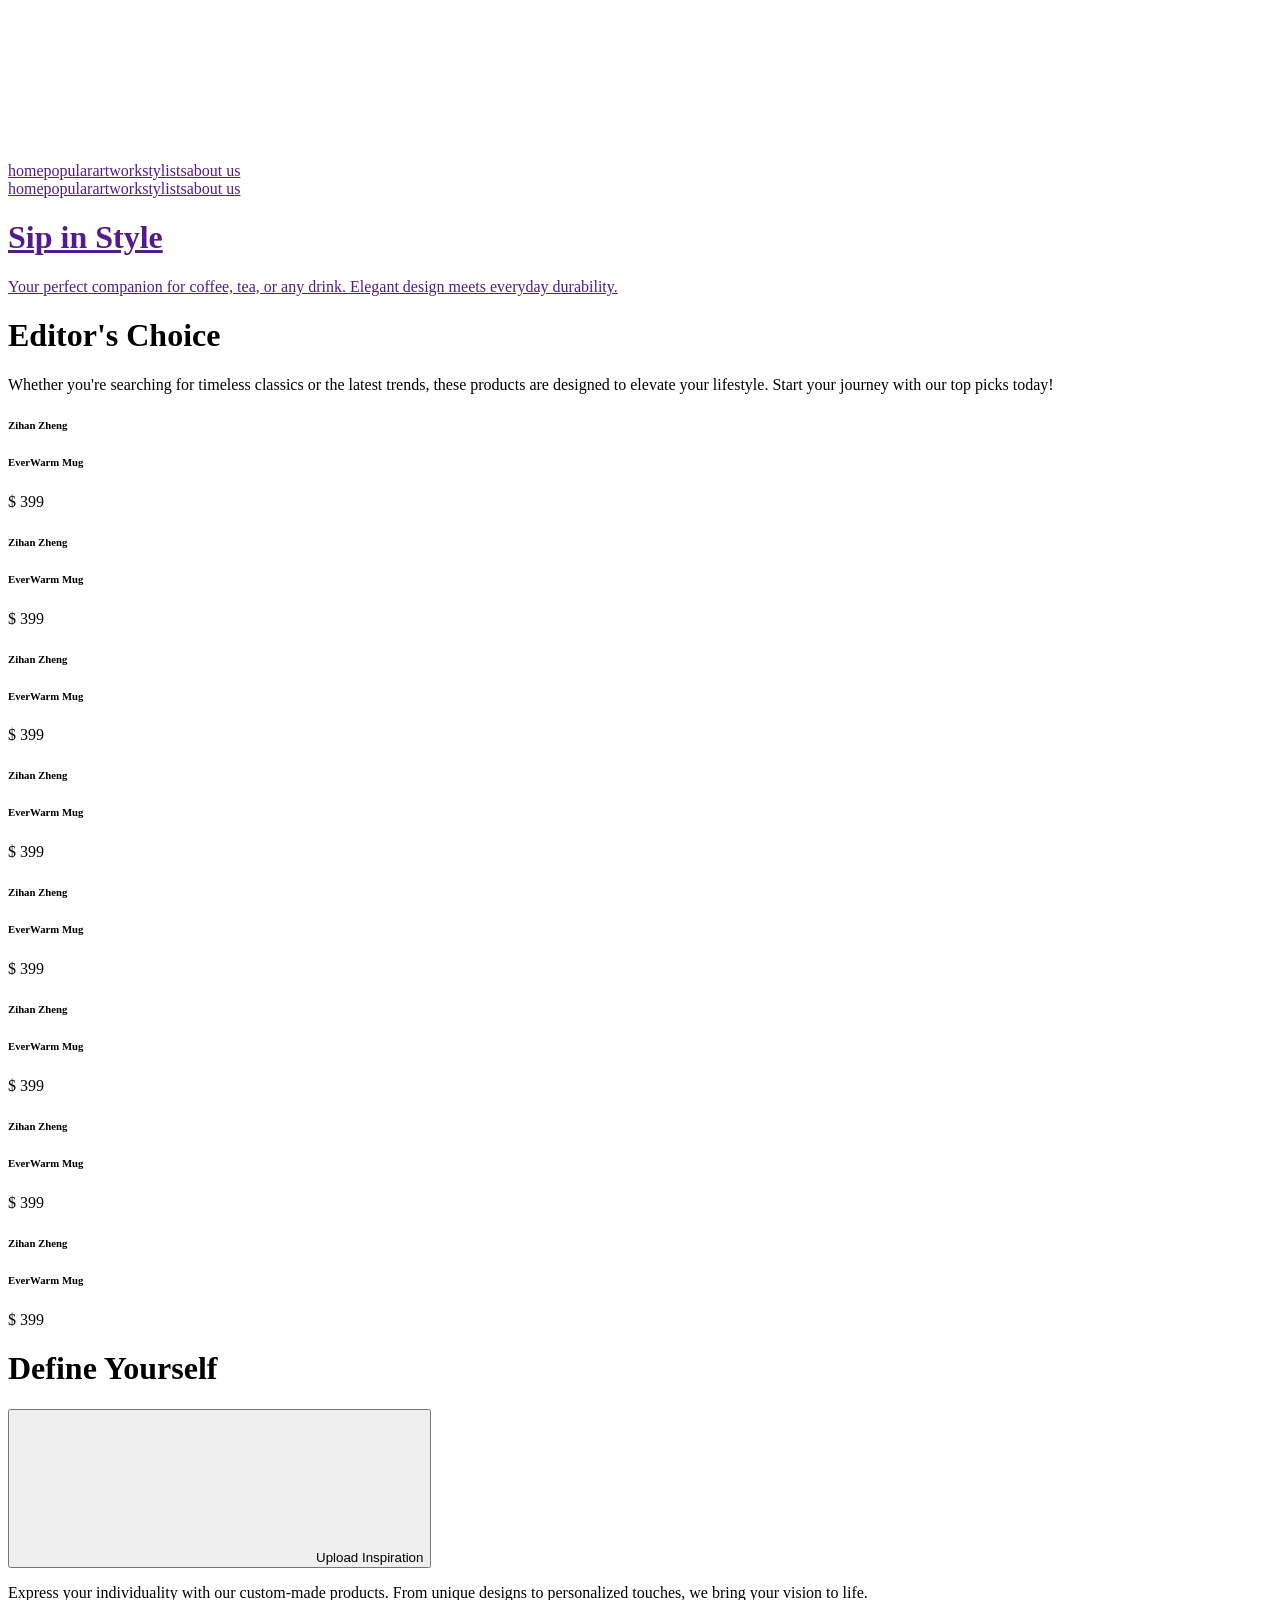
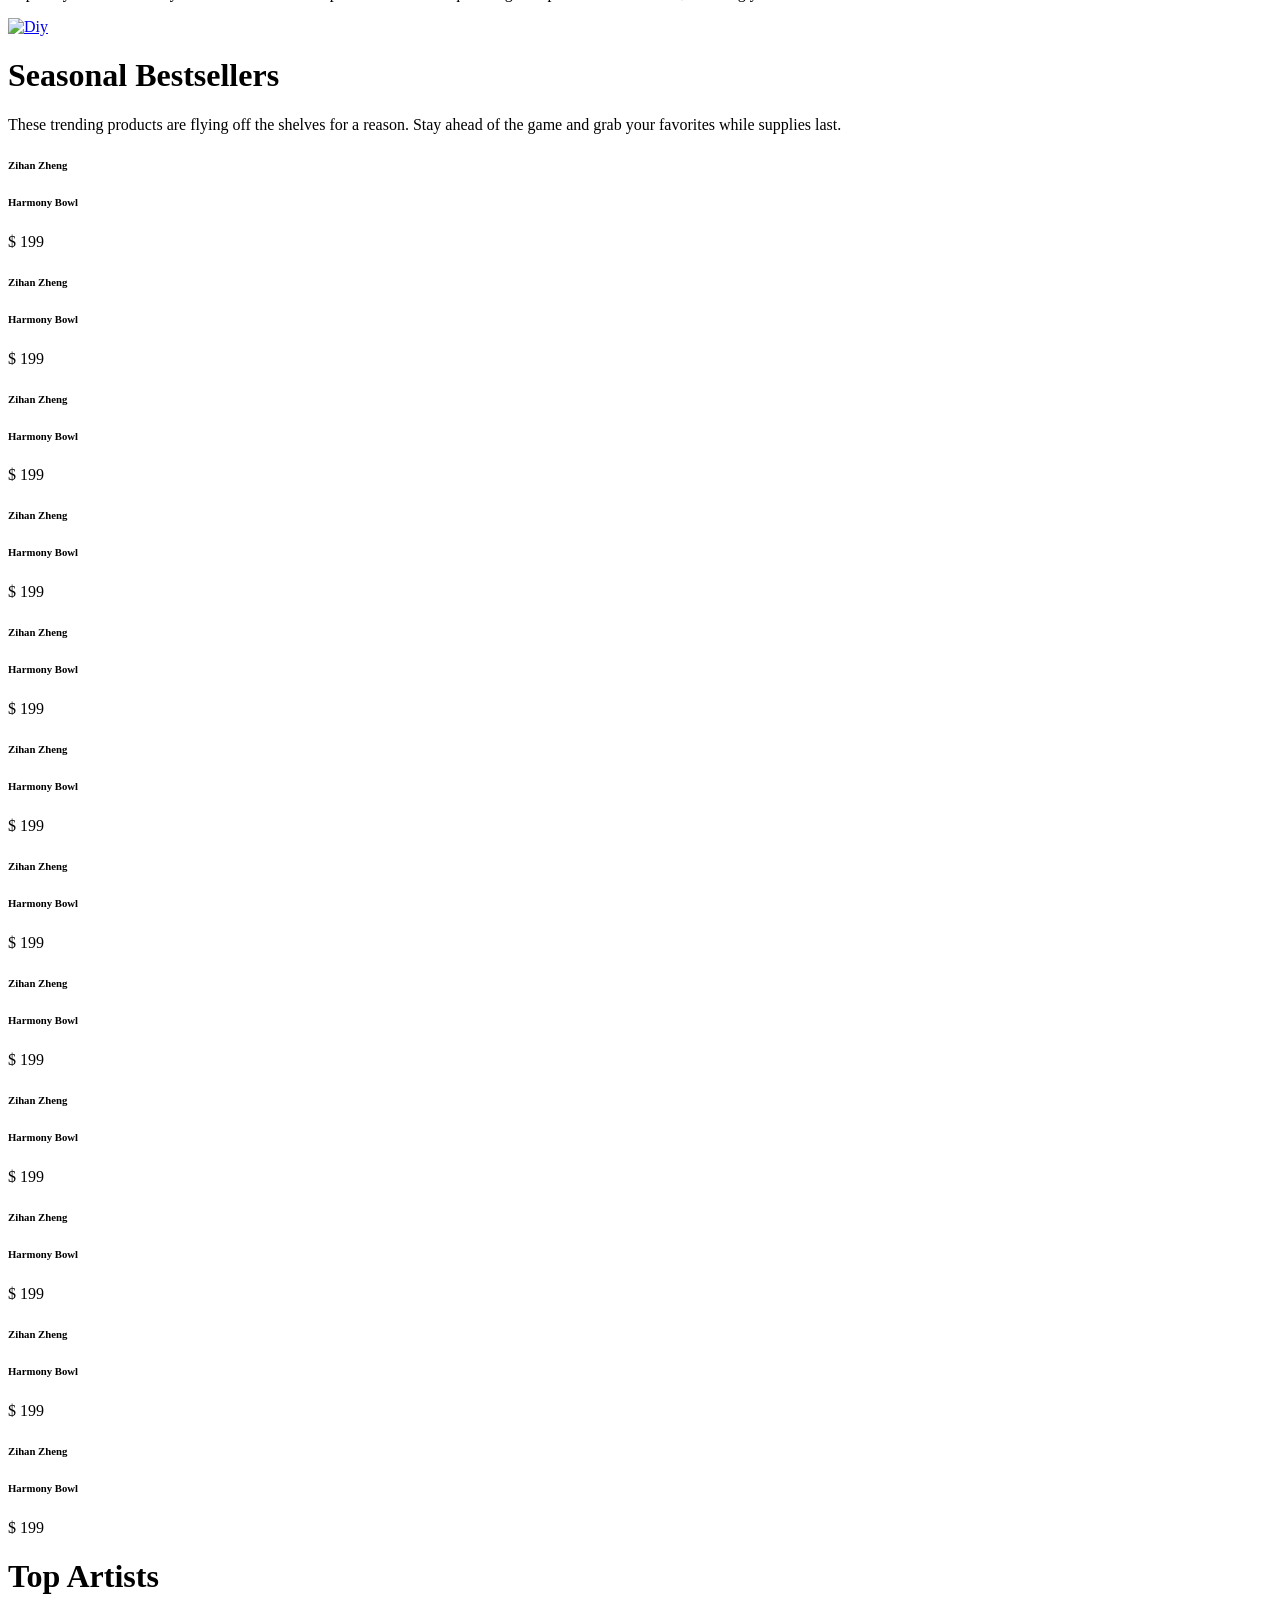
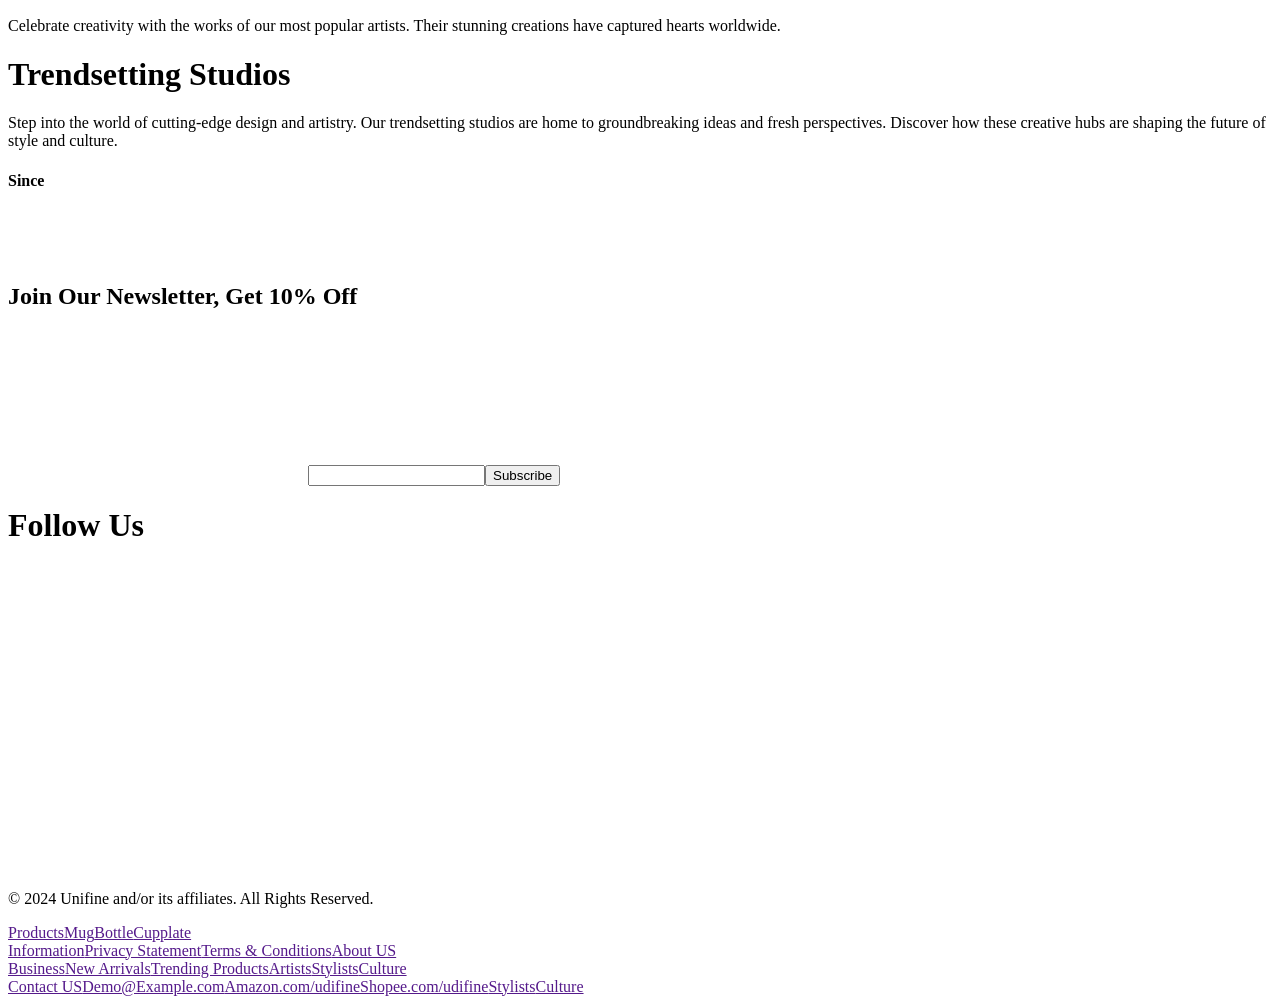
==== commit 520556b3: "a" ====
--- a/index.html
+++ b/index.html
@@ -1 +1 @@
-<!DOCTYPE html><html lang="en"><head><meta charSet="utf-8"/><meta name="viewport" content="width=device-width, initial-scale=1"/><link rel="preload" as="image" href="/_next/static/_test/udf.png"/><link rel="stylesheet" href="/_next/static/css/31935602cbc69aa9.css" data-precedence="next"/><link rel="stylesheet" href="/_next/static/css/63d026fc02710d7f.css" data-precedence="next"/><link rel="preload" as="script" fetchPriority="low" href="/_next/static/chunks/webpack-d1a148af2f992d2c.js"/><script src="/_next/static/chunks/87c73c54-ab13acd4c60ef98a.js" async=""></script><script src="/_next/static/chunks/855-f9cf8c731eb0b291.js" async=""></script><script src="/_next/static/chunks/main-app-f37e43fcdb325944.js" async=""></script><script src="/_next/static/chunks/919-0861664b7ba136e6.js" async=""></script><script src="/_next/static/chunks/642-3256930111999b90.js" async=""></script><script src="/_next/static/chunks/app/page-464aeb0241b72fab.js" async=""></script><title>main</title><meta name="description" content="Generated by create next app"/><link rel="icon" href="/favicon.ico" type="image/x-icon" sizes="16x16"/><script src="/_next/static/chunks/polyfills-42372ed130431b0a.js" noModule=""></script></head><body><div class="flex_row header_header__Awatn"><a class="header_btn_menu__GArVi"><svg class="icon_icon__97AuD"><use href="/_next/static/icons/svg_symbol.svg#menu"></use></svg></a><a><svg class="icon_icon__97AuD udifineLogo" style="width:102px;height:24px"><use href="/_next/static/icons/svg_symbol.svg#udifinelogo"></use></svg></a><div class="header_menu__aTqT3"><a class="" href="" title="home">home</a><a class="header_current__uVDrP" href="" title="popular">popular</a><a class="" href="" title="artwork">artwork</a><a class="" href="" title="stylists">stylists</a><a class="" href="" title="about us">about us</a></div><div></div></div><div class="header_mobile__7hBgy"><div class="header_menu__aTqT3"><a class="" href="" title="home">home</a><a class="header_current__uVDrP" href="" title="popular">popular</a><a class="" href="" title="artwork">artwork</a><a class="" href="" title="stylists">stylists</a><a class="" href="" title="about us">about us</a></div></div><div class="banner_banner__VK5RO"><div class="banner_pages__pqu9W"><a style="display:block" title="Sip in Style" href=""><div><h1>Sip in Style</h1><p>Your perfect companion for coffee, tea, or any drink. Elegant design meets everyday durability.</p></div><i class="bgCover" style="background-image:url(/_next/static/_test/t1.png)"></i></a><a style="display:none" title="Dine with Elegance" href=""><div><h1>Dine with Elegance</h1><p>Versatile and timeless, our ceramic bowls add charm to every meal.</p></div><i class="bgCover" style="background-image:url(/_next/static/_test/t2.png)"></i></a><a style="display:none" title="Serve in Sophistication" href=""><div><h1>Serve in Sophistication</h1><p>Elevate your table with plates crafted for both beauty and function.</p></div><i class="bgCover" style="background-image:url(/_next/static/_test/t3.png)"></i></a></div><div class="banner_dots__uACYz"><a data-index="0" style="opacity:0.6"></a><a data-index="1" style="opacity:0.2"></a><a data-index="2" style="opacity:0.2"></a></div></div><div class="section"><div class="introduce_introduce__LYjy8 undefined"><h1>Editor&#x27;s Choice</h1><p>Whether you&#x27;re searching for timeless classics or the latest trends, these products are designed to elevate your lifestyle. Start your journey with our top picks today!</p></div><div class="oneline_productList__vTRXq"><div class="oneline_list__V0_nn"><div class="productItem_productItem__gcmPV productItem_shape_1_1__99xYF oneline_item__73_t8"><a class="productItem_display__H6P1s" href="product/1" title="EverWarm Mug"><i class="bgCover" style="background-image:url(/_next/static/_test/b0.png)"></i></a><div class="flex_row flex_center productItem_info__UxkH_ productItem_layout_append__uMmC_ productItem_mode_product__F2WyD"><a class="bgCover avatar_avatar__K1w_n avatar_middle__xKKF6 productItem_avatar__wAW3F" href="/person/1" title="Zihan Zheng" style="background-image:url(&#x27;/_next/static/_test/avatar.png&#x27;)"></a><h6 class="productItem_producer_name__wo6Yw">Zihan Zheng</h6><h6 class="productItem_product_name__rxYXF">EverWarm Mug</h6><span>$<!-- --> <!-- -->399</span></div></div><div class="productItem_productItem__gcmPV productItem_shape_1_1__99xYF oneline_item__73_t8"><a class="productItem_display__H6P1s" href="product/1" title="EverWarm Mug"><i class="bgCover" style="background-image:url(/_next/static/_test/b0.png)"></i></a><div class="flex_row flex_center productItem_info__UxkH_ productItem_layout_append__uMmC_ productItem_mode_product__F2WyD"><a class="bgCover avatar_avatar__K1w_n avatar_middle__xKKF6 productItem_avatar__wAW3F" href="/person/1" title="Zihan Zheng" style="background-image:url(&#x27;/_next/static/_test/avatar.png&#x27;)"></a><h6 class="productItem_producer_name__wo6Yw">Zihan Zheng</h6><h6 class="productItem_product_name__rxYXF">EverWarm Mug</h6><span>$<!-- --> <!-- -->399</span></div></div><div class="productItem_productItem__gcmPV productItem_shape_1_1__99xYF oneline_item__73_t8"><a class="productItem_display__H6P1s" href="product/1" title="EverWarm Mug"><i class="bgCover" style="background-image:url(/_next/static/_test/b0.png)"></i></a><div class="flex_row flex_center productItem_info__UxkH_ productItem_layout_append__uMmC_ productItem_mode_product__F2WyD"><a class="bgCover avatar_avatar__K1w_n avatar_middle__xKKF6 productItem_avatar__wAW3F" href="/person/1" title="Zihan Zheng" style="background-image:url(&#x27;/_next/static/_test/avatar.png&#x27;)"></a><h6 class="productItem_producer_name__wo6Yw">Zihan Zheng</h6><h6 class="productItem_product_name__rxYXF">EverWarm Mug</h6><span>$<!-- --> <!-- -->399</span></div></div><div class="productItem_productItem__gcmPV productItem_shape_1_1__99xYF oneline_item__73_t8"><a class="productItem_display__H6P1s" href="product/1" title="EverWarm Mug"><i class="bgCover" style="background-image:url(/_next/static/_test/b0.png)"></i></a><div class="flex_row flex_center productItem_info__UxkH_ productItem_layout_append__uMmC_ productItem_mode_product__F2WyD"><a class="bgCover avatar_avatar__K1w_n avatar_middle__xKKF6 productItem_avatar__wAW3F" href="/person/1" title="Zihan Zheng" style="background-image:url(&#x27;/_next/static/_test/avatar.png&#x27;)"></a><h6 class="productItem_producer_name__wo6Yw">Zihan Zheng</h6><h6 class="productItem_product_name__rxYXF">EverWarm Mug</h6><span>$<!-- --> <!-- -->399</span></div></div><div class="productItem_productItem__gcmPV productItem_shape_1_1__99xYF oneline_item__73_t8"><a class="productItem_display__H6P1s" href="product/1" title="EverWarm Mug"><i class="bgCover" style="background-image:url(/_next/static/_test/b0.png)"></i></a><div class="flex_row flex_center productItem_info__UxkH_ productItem_layout_append__uMmC_ productItem_mode_product__F2WyD"><a class="bgCover avatar_avatar__K1w_n avatar_middle__xKKF6 productItem_avatar__wAW3F" href="/person/1" title="Zihan Zheng" style="background-image:url(&#x27;/_next/static/_test/avatar.png&#x27;)"></a><h6 class="productItem_producer_name__wo6Yw">Zihan Zheng</h6><h6 class="productItem_product_name__rxYXF">EverWarm Mug</h6><span>$<!-- --> <!-- -->399</span></div></div><div class="productItem_productItem__gcmPV productItem_shape_1_1__99xYF oneline_item__73_t8"><a class="productItem_display__H6P1s" href="product/1" title="EverWarm Mug"><i class="bgCover" style="background-image:url(/_next/static/_test/b0.png)"></i></a><div class="flex_row flex_center productItem_info__UxkH_ productItem_layout_append__uMmC_ productItem_mode_product__F2WyD"><a class="bgCover avatar_avatar__K1w_n avatar_middle__xKKF6 productItem_avatar__wAW3F" href="/person/1" title="Zihan Zheng" style="background-image:url(&#x27;/_next/static/_test/avatar.png&#x27;)"></a><h6 class="productItem_producer_name__wo6Yw">Zihan Zheng</h6><h6 class="productItem_product_name__rxYXF">EverWarm Mug</h6><span>$<!-- --> <!-- -->399</span></div></div><div class="productItem_productItem__gcmPV productItem_shape_1_1__99xYF oneline_item__73_t8"><a class="productItem_display__H6P1s" href="product/1" title="EverWarm Mug"><i class="bgCover" style="background-image:url(/_next/static/_test/b0.png)"></i></a><div class="flex_row flex_center productItem_info__UxkH_ productItem_layout_append__uMmC_ productItem_mode_product__F2WyD"><a class="bgCover avatar_avatar__K1w_n avatar_middle__xKKF6 productItem_avatar__wAW3F" href="/person/1" title="Zihan Zheng" style="background-image:url(&#x27;/_next/static/_test/avatar.png&#x27;)"></a><h6 class="productItem_producer_name__wo6Yw">Zihan Zheng</h6><h6 class="productItem_product_name__rxYXF">EverWarm Mug</h6><span>$<!-- --> <!-- -->399</span></div></div><div class="productItem_productItem__gcmPV productItem_shape_1_1__99xYF oneline_item__73_t8"><a class="productItem_display__H6P1s" href="product/1" title="EverWarm Mug"><i class="bgCover" style="background-image:url(/_next/static/_test/b0.png)"></i></a><div class="flex_row flex_center productItem_info__UxkH_ productItem_layout_append__uMmC_ productItem_mode_product__F2WyD"><a class="bgCover avatar_avatar__K1w_n avatar_middle__xKKF6 productItem_avatar__wAW3F" href="/person/1" title="Zihan Zheng" style="background-image:url(&#x27;/_next/static/_test/avatar.png&#x27;)"></a><h6 class="productItem_producer_name__wo6Yw">Zihan Zheng</h6><h6 class="productItem_product_name__rxYXF">EverWarm Mug</h6><span>$<!-- --> <!-- -->399</span></div></div></div></div></div><div class="section"><div class="flex_row flex_center diyIntroduce_diy_introduce__stuSg"><div class="diyIntroduce_l__xILll"><div class="introduce_introduce__LYjy8 diyIntroduce_diy_introduce_text__evchq"><h1>Define Yourself</h1><div class="diyIntroduce_diy_introduce_button__50cIo lightButton_light_button__8qquI"><button class="lightButton_light_button_btn__ou9fR undefined button_button__yjH4D button_middle__9G_DK"><svg class="icon_icon__97AuD"><use href="/_next/static/icons/svg_symbol.svg#add_photo_alternate"></use></svg>Upload Inspiration</button></div><p>Express your individuality with our custom-made products. From unique designs to personalized touches, we bring your vision to life. </p></div></div><div class="diyIntroduce_r__dGPa_"><a href="/product/5" title="Diy"><img src="/_next/static/_test/udf.png" alt="Diy"/></a></div></div></div><div class="section"><div class="introduce_introduce__LYjy8 undefined"><h1>Seasonal Bestsellers</h1><p>These trending products are flying off the shelves for a reason. Stay ahead of the game and grab your favorites while supplies last.</p></div><div class="iregular_productList__0HdRx"><div class="iregular_list__tp4PK"><div class="productItem_productItem__gcmPV productItem_shape_2_2__Cfv6d iregular_item__NVEPm"><a class="productItem_display__H6P1s" href="product/2" title="Harmony Bowl"><i class="bgCover" style="background-image:url(/_next/static/_test/b1.png)"></i></a><div class="flex_row flex_center productItem_info__UxkH_ productItem_layout_none__R7bqp productItem_mode_product__F2WyD"><a class="bgCover avatar_avatar__K1w_n avatar_middle__xKKF6 productItem_avatar__wAW3F" href="/person/1" title="Zihan Zheng" style="background-image:url(&#x27;/_next/static/_test/avatar.png&#x27;)"></a><h6 class="productItem_producer_name__wo6Yw">Zihan Zheng</h6><h6 class="productItem_product_name__rxYXF">Harmony Bowl</h6><span>$<!-- --> <!-- -->199</span></div></div><div class="productItem_productItem__gcmPV productItem_shape_2_1__nWzvH iregular_item__NVEPm"><a class="productItem_display__H6P1s" href="product/2" title="Harmony Bowl"><i class="bgCover" style="background-image:url(/_next/static/_test/b1.png)"></i></a><div class="flex_row flex_center productItem_info__UxkH_ productItem_layout_none__R7bqp productItem_mode_product__F2WyD"><a class="bgCover avatar_avatar__K1w_n avatar_middle__xKKF6 productItem_avatar__wAW3F" href="/person/1" title="Zihan Zheng" style="background-image:url(&#x27;/_next/static/_test/avatar.png&#x27;)"></a><h6 class="productItem_producer_name__wo6Yw">Zihan Zheng</h6><h6 class="productItem_product_name__rxYXF">Harmony Bowl</h6><span>$<!-- --> <!-- -->199</span></div></div><div class="productItem_productItem__gcmPV productItem_shape_1_1__99xYF iregular_item__NVEPm"><a class="productItem_display__H6P1s" href="product/2" title="Harmony Bowl"><i class="bgCover" style="background-image:url(/_next/static/_test/b1.png)"></i></a><div class="flex_row flex_center productItem_info__UxkH_ productItem_layout_none__R7bqp productItem_mode_product__F2WyD"><a class="bgCover avatar_avatar__K1w_n avatar_middle__xKKF6 productItem_avatar__wAW3F" href="/person/1" title="Zihan Zheng" style="background-image:url(&#x27;/_next/static/_test/avatar.png&#x27;)"></a><h6 class="productItem_producer_name__wo6Yw">Zihan Zheng</h6><h6 class="productItem_product_name__rxYXF">Harmony Bowl</h6><span>$<!-- --> <!-- -->199</span></div></div><div class="productItem_productItem__gcmPV productItem_shape_1_1__99xYF iregular_item__NVEPm"><a class="productItem_display__H6P1s" href="product/2" title="Harmony Bowl"><i class="bgCover" style="background-image:url(/_next/static/_test/b1.png)"></i></a><div class="flex_row flex_center productItem_info__UxkH_ productItem_layout_none__R7bqp productItem_mode_product__F2WyD"><a class="bgCover avatar_avatar__K1w_n avatar_middle__xKKF6 productItem_avatar__wAW3F" href="/person/1" title="Zihan Zheng" style="background-image:url(&#x27;/_next/static/_test/avatar.png&#x27;)"></a><h6 class="productItem_producer_name__wo6Yw">Zihan Zheng</h6><h6 class="productItem_product_name__rxYXF">Harmony Bowl</h6><span>$<!-- --> <!-- -->199</span></div></div><div class="productItem_productItem__gcmPV productItem_shape_1_1__99xYF iregular_item__NVEPm"><a class="productItem_display__H6P1s" href="product/2" title="Harmony Bowl"><i class="bgCover" style="background-image:url(/_next/static/_test/b1.png)"></i></a><div class="flex_row flex_center productItem_info__UxkH_ productItem_layout_none__R7bqp productItem_mode_product__F2WyD"><a class="bgCover avatar_avatar__K1w_n avatar_middle__xKKF6 productItem_avatar__wAW3F" href="/person/1" title="Zihan Zheng" style="background-image:url(&#x27;/_next/static/_test/avatar.png&#x27;)"></a><h6 class="productItem_producer_name__wo6Yw">Zihan Zheng</h6><h6 class="productItem_product_name__rxYXF">Harmony Bowl</h6><span>$<!-- --> <!-- -->199</span></div></div><div class="productItem_productItem__gcmPV productItem_shape_1_1__99xYF iregular_item__NVEPm"><a class="productItem_display__H6P1s" href="product/2" title="Harmony Bowl"><i class="bgCover" style="background-image:url(/_next/static/_test/b1.png)"></i></a><div class="flex_row flex_center productItem_info__UxkH_ productItem_layout_none__R7bqp productItem_mode_product__F2WyD"><a class="bgCover avatar_avatar__K1w_n avatar_middle__xKKF6 productItem_avatar__wAW3F" href="/person/1" title="Zihan Zheng" style="background-image:url(&#x27;/_next/static/_test/avatar.png&#x27;)"></a><h6 class="productItem_producer_name__wo6Yw">Zihan Zheng</h6><h6 class="productItem_product_name__rxYXF">Harmony Bowl</h6><span>$<!-- --> <!-- -->199</span></div></div><div class="productItem_productItem__gcmPV productItem_shape_1_1__99xYF iregular_item__NVEPm"><a class="productItem_display__H6P1s" href="product/2" title="Harmony Bowl"><i class="bgCover" style="background-image:url(/_next/static/_test/b1.png)"></i></a><div class="flex_row flex_center productItem_info__UxkH_ productItem_layout_none__R7bqp productItem_mode_product__F2WyD"><a class="bgCover avatar_avatar__K1w_n avatar_middle__xKKF6 productItem_avatar__wAW3F" href="/person/1" title="Zihan Zheng" style="background-image:url(&#x27;/_next/static/_test/avatar.png&#x27;)"></a><h6 class="productItem_producer_name__wo6Yw">Zihan Zheng</h6><h6 class="productItem_product_name__rxYXF">Harmony Bowl</h6><span>$<!-- --> <!-- -->199</span></div></div><div class="productItem_productItem__gcmPV productItem_shape_1_1__99xYF iregular_item__NVEPm"><a class="productItem_display__H6P1s" href="product/2" title="Harmony Bowl"><i class="bgCover" style="background-image:url(/_next/static/_test/b1.png)"></i></a><div class="flex_row flex_center productItem_info__UxkH_ productItem_layout_none__R7bqp productItem_mode_product__F2WyD"><a class="bgCover avatar_avatar__K1w_n avatar_middle__xKKF6 productItem_avatar__wAW3F" href="/person/1" title="Zihan Zheng" style="background-image:url(&#x27;/_next/static/_test/avatar.png&#x27;)"></a><h6 class="productItem_producer_name__wo6Yw">Zihan Zheng</h6><h6 class="productItem_product_name__rxYXF">Harmony Bowl</h6><span>$<!-- --> <!-- -->199</span></div></div><div class="productItem_productItem__gcmPV productItem_shape_1_1__99xYF iregular_item__NVEPm"><a class="productItem_display__H6P1s" href="product/2" title="Harmony Bowl"><i class="bgCover" style="background-image:url(/_next/static/_test/b1.png)"></i></a><div class="flex_row flex_center productItem_info__UxkH_ productItem_layout_none__R7bqp productItem_mode_product__F2WyD"><a class="bgCover avatar_avatar__K1w_n avatar_middle__xKKF6 productItem_avatar__wAW3F" href="/person/1" title="Zihan Zheng" style="background-image:url(&#x27;/_next/static/_test/avatar.png&#x27;)"></a><h6 class="productItem_producer_name__wo6Yw">Zihan Zheng</h6><h6 class="productItem_product_name__rxYXF">Harmony Bowl</h6><span>$<!-- --> <!-- -->199</span></div></div><div class="productItem_productItem__gcmPV productItem_shape_1_1__99xYF iregular_item__NVEPm"><a class="productItem_display__H6P1s" href="product/2" title="Harmony Bowl"><i class="bgCover" style="background-image:url(/_next/static/_test/b1.png)"></i></a><div class="flex_row flex_center productItem_info__UxkH_ productItem_layout_none__R7bqp productItem_mode_product__F2WyD"><a class="bgCover avatar_avatar__K1w_n avatar_middle__xKKF6 productItem_avatar__wAW3F" href="/person/1" title="Zihan Zheng" style="background-image:url(&#x27;/_next/static/_test/avatar.png&#x27;)"></a><h6 class="productItem_producer_name__wo6Yw">Zihan Zheng</h6><h6 class="productItem_product_name__rxYXF">Harmony Bowl</h6><span>$<!-- --> <!-- -->199</span></div></div><div class="productItem_productItem__gcmPV productItem_shape_1_1__99xYF iregular_item__NVEPm"><a class="productItem_display__H6P1s" href="product/2" title="Harmony Bowl"><i class="bgCover" style="background-image:url(/_next/static/_test/b1.png)"></i></a><div class="flex_row flex_center productItem_info__UxkH_ productItem_layout_none__R7bqp productItem_mode_product__F2WyD"><a class="bgCover avatar_avatar__K1w_n avatar_middle__xKKF6 productItem_avatar__wAW3F" href="/person/1" title="Zihan Zheng" style="background-image:url(&#x27;/_next/static/_test/avatar.png&#x27;)"></a><h6 class="productItem_producer_name__wo6Yw">Zihan Zheng</h6><h6 class="productItem_product_name__rxYXF">Harmony Bowl</h6><span>$<!-- --> <!-- -->199</span></div></div><div class="productItem_productItem__gcmPV productItem_shape_1_1__99xYF iregular_item__NVEPm"><a class="productItem_display__H6P1s" href="product/2" title="Harmony Bowl"><i class="bgCover" style="background-image:url(/_next/static/_test/b1.png)"></i></a><div class="flex_row flex_center productItem_info__UxkH_ productItem_layout_none__R7bqp productItem_mode_product__F2WyD"><a class="bgCover avatar_avatar__K1w_n avatar_middle__xKKF6 productItem_avatar__wAW3F" href="/person/1" title="Zihan Zheng" style="background-image:url(&#x27;/_next/static/_test/avatar.png&#x27;)"></a><h6 class="productItem_producer_name__wo6Yw">Zihan Zheng</h6><h6 class="productItem_product_name__rxYXF">Harmony Bowl</h6><span>$<!-- --> <!-- -->199</span></div></div></div></div></div><div class="section"><div class="introduce_introduce__LYjy8 undefined"><h1>Top Artists</h1><p>Celebrate creativity with the works of our most popular artists. Their stunning creations have captured hearts worldwide. </p></div><div class="personCard_person_card__By6Cw"><a class="bgCover" style="background-image:url(/_next/static/_test/pe1.png)"></a><div class="flex_col flex_center personCard_content__jlO_s"><div class="introduce_introduce__LYjy8 personCard_person_card_title__GkXHc"><h1>Trendsetting Studios</h1><p>Step into the world of cutting-edge design and artistry. Our trendsetting studios are home to groundbreaking ideas and fresh perspectives. Discover how these creative hubs are shaping the future of style and culture.</p></div><div class="flex1"></div><a class="bgCover avatar_avatar__K1w_n avatar_middle__xKKF6 undefined" href="/person/2" title="Zoey Smith" style="background-image:url(&#x27;/_next/static/_test/avatar2.png&#x27;)"></a><h4>Since </h4></div></div></div><div class="edm_edm__N5axm"><svg class="icon_icon__97AuD" style="width:48px;height:48px"><use href="/_next/static/icons/svg_symbol.svg#drafts"></use></svg><h2>Join Our Newsletter, Get 10% Off</h2><div class="flex_row flex_center inputText_input_text__yZhB3 inputText_middle__4bO28 edm_edm_input__OP7q4"><svg class="icon_icon__97AuD"><use href="/_next/static/icons/svg_symbol.svg#mail"></use></svg><input type="text" placeholder="" value=""/><button class="primary button_button__yjH4D button_middle__9G_DK">Subscribe</button></div></div><div class="footer_foot__HxzTe"><div class="footer_main__RE1gx"><h1>Follow Us</h1><div class="flex_row footer_social__cTb3Q"><a href="" title="facebook"><svg class="icon_icon__97AuD" style="fill:var(--color-inverseonsurface)"><use href="/_next/static/icons/svg_symbol.svg#facebook"></use></svg></a><a href="" title="x"><svg class="icon_icon__97AuD" style="fill:var(--color-inverseonsurface)"><use href="/_next/static/icons/svg_symbol.svg#x"></use></svg></a><a href="" title="instagram"><svg class="icon_icon__97AuD" style="fill:var(--color-inverseonsurface)"><use href="/_next/static/icons/svg_symbol.svg#instagram"></use></svg></a><a href="" title="tiktok"><svg class="icon_icon__97AuD" style="fill:var(--color-inverseonsurface)"><use href="/_next/static/icons/svg_symbol.svg#tiktok"></use></svg></a><a href="" title="linkedin"><svg class="icon_icon__97AuD" style="fill:var(--color-inverseonsurface)"><use href="/_next/static/icons/svg_symbol.svg#linkedin"></use></svg></a></div><p>© 2024 Unifine and/or its affiliates. All Rights Reserved.<!-- --> </p></div><div class="flex_row footer_links__t81SU"><div class="footer_links_part__8kF4F"><a href="" title="Products">Products</a><a href="" title="Mug">Mug</a><a href="" title="Bottle">Bottle</a><a href="" title="Cup">Cup</a><a href="" title="plate">plate</a></div><div class="footer_links_part__8kF4F"><a href="" title="Information">Information</a><a href="" title="Privacy Statement">Privacy Statement</a><a href="" title="Terms &amp; Conditions">Terms &amp; Conditions</a><a href="" title="About US">About US</a></div><div class="footer_links_part__8kF4F"><a href="" title="Business">Business</a><a href="" title="New Arrivals">New Arrivals</a><a href="" title="Trending Products">Trending Products</a><a href="" title="Artists">Artists</a><a href="" title="Stylists">Stylists</a><a href="" title="Culture">Culture</a></div><div class="footer_links_part__8kF4F"><a href="" title="Contact US">Contact US</a><a href="" title="Demo@Example.com">Demo@Example.com</a><a href="" title="Amazon.com/udifine">Amazon.com/udifine</a><a href="" title="Shopee.com/udifine">Shopee.com/udifine</a><a href="" title="Stylists">Stylists</a><a href="" title="Culture">Culture</a></div></div></div><script src="/_next/static/chunks/webpack-d1a148af2f992d2c.js" async=""></script><script>(self.__next_f=self.__next_f||[]).push([0])</script><script>self.__next_f.push([1,"3:\"$Sreact.fragment\"\n4:I[8040,[\"919\",\"static/chunks/919-0861664b7ba136e6.js\",\"642\",\"static/chunks/642-3256930111999b90.js\",\"974\",\"static/chunks/app/page-464aeb0241b72fab.js\"],\"TopProvider\"]\n5:I[1418,[\"919\",\"static/chunks/919-0861664b7ba136e6.js\",\"642\",\"static/chunks/642-3256930111999b90.js\",\"974\",\"static/chunks/app/page-464aeb0241b72fab.js\"],\"Header\"]\n6:I[9507,[],\"\"]\n7:I[2639,[],\"\"]\n8:I[602,[\"919\",\"static/chunks/919-0861664b7ba136e6.js\",\"642\",\"static/chunks/642-3256930111999b90.js\",\"974\",\"static/chunks/app/page-464aeb0241b72fab.js\"],\"EMD\"]\n9:I[7550,[\"919\",\"static/chunks/919-0861664b7ba136e6.js\",\"642\",\"static/chunks/642-3256930111999b90.js\",\"974\",\"static/chunks/app/page-464aeb0241b72fab.js\"],\"Footer\"]\nb:I[1432,[],\"OutletBoundary\"]\nd:I[1432,[],\"MetadataBoundary\"]\nf:I[1432,[],\"ViewportBoundary\"]\n11:I[9398,[],\"\"]\n1:HL[\"/_next/static/css/31935602cbc69aa9.css\",\"style\"]\n2:HL[\"/_next/static/css/63d026fc02710d7f.css\",\"style\"]\n"])</script><script>self.__next_f.push([1,"0:{\"P\":null,\"b\":\"95LlF-yaO0Et1otxvTumb\",\"p\":\"\",\"c\":[\"\",\"\"],\"i\":false,\"f\":[[[\"\",{\"children\":[\"__PAGE__\",{}]},\"$undefined\",\"$undefined\",true],[\"\",[\"$\",\"$3\",\"c\",{\"children\":[[[\"$\",\"link\",\"0\",{\"rel\":\"stylesheet\",\"href\":\"/_next/static/css/31935602cbc69aa9.css\",\"precedence\":\"next\",\"crossOrigin\":\"$undefined\",\"nonce\":\"$undefined\"}],[\"$\",\"link\",\"1\",{\"rel\":\"stylesheet\",\"href\":\"/_next/static/css/63d026fc02710d7f.css\",\"precedence\":\"next\",\"crossOrigin\":\"$undefined\",\"nonce\":\"$undefined\"}]],[\"$\",\"html\",null,{\"lang\":\"en\",\"children\":[[\"$\",\"head\",null,{}],[\"$\",\"body\",null,{\"children\":[\"$\",\"$L4\",null,{\"children\":[[\"$\",\"$L5\",null,{\"nav\":{\"home\":\"\",\"popular\":\"\",\"artwork\":\"\",\"stylists\":\"\",\"about us\":\"\"},\"current\":\"popular\"}],[\"$\",\"$L6\",null,{\"parallelRouterKey\":\"children\",\"segmentPath\":[\"children\"],\"error\":\"$undefined\",\"errorStyles\":\"$undefined\",\"errorScripts\":\"$undefined\",\"template\":[\"$\",\"$L7\",null,{}],\"templateStyles\":\"$undefined\",\"templateScripts\":\"$undefined\",\"notFound\":[[\"$\",\"title\",null,{\"children\":\"404: This page could not be found.\"}],[\"$\",\"div\",null,{\"style\":{\"fontFamily\":\"system-ui,\\\"Segoe UI\\\",Roboto,Helvetica,Arial,sans-serif,\\\"Apple Color Emoji\\\",\\\"Segoe UI Emoji\\\"\",\"height\":\"100vh\",\"textAlign\":\"center\",\"display\":\"flex\",\"flexDirection\":\"column\",\"alignItems\":\"center\",\"justifyContent\":\"center\"},\"children\":[\"$\",\"div\",null,{\"children\":[[\"$\",\"style\",null,{\"dangerouslySetInnerHTML\":{\"__html\":\"body{color:#000;background:#fff;margin:0}.next-error-h1{border-right:1px solid rgba(0,0,0,.3)}@media (prefers-color-scheme:dark){body{color:#fff;background:#000}.next-error-h1{border-right:1px solid rgba(255,255,255,.3)}}\"}}],[\"$\",\"h1\",null,{\"className\":\"next-error-h1\",\"style\":{\"display\":\"inline-block\",\"margin\":\"0 20px 0 0\",\"padding\":\"0 23px 0 0\",\"fontSize\":24,\"fontWeight\":500,\"verticalAlign\":\"top\",\"lineHeight\":\"49px\"},\"children\":\"404\"}],[\"$\",\"div\",null,{\"style\":{\"display\":\"inline-block\"},\"children\":[\"$\",\"h2\",null,{\"style\":{\"fontSize\":14,\"fontWeight\":400,\"lineHeight\":\"49px\",\"margin\":0},\"children\":\"This page could not be found.\"}]}]]}]}]],\"notFoundStyles\":[]}],[\"$\",\"$L8\",null,{}],[\"$\",\"$L9\",null,{\"title\":\"Follow Us\",\"copyRight\":\"© 2024 Unifine and/or its affiliates. All Rights Reserved.\",\"socials\":[{\"title\":\"facebook\",\"iconName\":\"facebook\",\"href\":\"\"},{\"title\":\"x\",\"iconName\":\"x\",\"href\":\"\"},{\"title\":\"instagram\",\"iconName\":\"instagram\",\"href\":\"\"},{\"title\":\"tiktok\",\"iconName\":\"tiktok\",\"href\":\"\"},{\"title\":\"linkedin\",\"iconName\":\"linkedin\",\"href\":\"\"}],\"linkGroups\":[[{\"title\":\"Products\",\"href\":\"\"},{\"title\":\"Mug\",\"href\":\"\"},{\"title\":\"Bottle\",\"href\":\"\"},{\"title\":\"Cup\",\"href\":\"\"},{\"title\":\"plate\",\"href\":\"\"}],[{\"title\":\"Information\",\"href\":\"\"},{\"title\":\"Privacy Statement\",\"href\":\"\"},{\"title\":\"Terms \u0026 Conditions\",\"href\":\"\"},{\"title\":\"About US\",\"href\":\"\"}],[{\"title\":\"Business\",\"href\":\"\"},{\"title\":\"New Arrivals\",\"href\":\"\"},{\"title\":\"Trending Products\",\"href\":\"\"},{\"title\":\"Artists\",\"href\":\"\"},{\"title\":\"Stylists\",\"href\":\"\"},{\"title\":\"Culture\",\"href\":\"\"}],[{\"title\":\"Contact US\",\"href\":\"\"},{\"title\":\"Demo@Example.com\",\"href\":\"\"},{\"title\":\"Amazon.com/udifine\",\"href\":\"\"},{\"title\":\"Shopee.com/udifine\",\"href\":\"\"},{\"title\":\"Stylists\",\"href\":\"\"},{\"title\":\"Culture\",\"href\":\"\"}]]}]]}]}]]}]]}],{\"children\":[\"__PAGE__\",[\"$\",\"$3\",\"c\",{\"children\":[\"$La\",null,[\"$\",\"$Lb\",null,{\"children\":\"$Lc\"}]]}],{},null]},null],[\"$\",\"$3\",\"h\",{\"children\":[null,[\"$\",\"$3\",\"zeW0ZTni1Nx3SGlZ7nrDY\",{\"children\":[[\"$\",\"$Ld\",null,{\"children\":\"$Le\"}],[\"$\",\"$Lf\",null,{\"children\":\"$L10\"}],null]}]]}]]],\"m\":\"$undefined\",\"G\":[\"$11\",\"$undefined\"],\"s\":false,\"S\":true}\n"])</script><script>self.__next_f.push([1,"12:I[868,[\"919\",\"static/chunks/919-0861664b7ba136e6.js\",\"642\",\"static/chunks/642-3256930111999b90.js\",\"974\",\"static/chunks/app/page-464aeb0241b72fab.js\"],\"Banner\"]\n13:I[7533,[\"919\",\"static/chunks/919-0861664b7ba136e6.js\",\"642\",\"static/chunks/642-3256930111999b90.js\",\"974\",\"static/chunks/app/page-464aeb0241b72fab.js\"],\"ProductList\"]\n14:I[5846,[\"919\",\"static/chunks/919-0861664b7ba136e6.js\",\"642\",\"static/chunks/642-3256930111999b90.js\",\"974\",\"static/chunks/app/page-464aeb0241b72fab.js\"],\"DiyIntroduce\"]\n15:I[2182,[\"919\",\"static/chunks/919-0861664b7ba136e6.js\",\"642\",\"static/chunks/642-3256930111999b90.js\",\"974\",\"static/chunks/app/page-464aeb0241b72fab.js\"],\"PersonCard\"]\n"])</script><script>self.__next_f.push([1,"a:[[\"$\",\"$L12\",null,{\"autoplay\":3000,\"data\":[{\"name\":\"Sip in Style\",\"id\":\"1\",\"desc\":\"Your perfect companion for coffee, tea, or any drink. Elegant design meets everyday durability.\",\"href\":\"\",\"images\":[\"/_next/static/_test/t1.png\"],\"createAt\":\"$D2025-01-07T10:12:42.240Z\"},{\"name\":\"Dine with Elegance\",\"id\":\"2\",\"desc\":\"Versatile and timeless, our ceramic bowls add charm to every meal.\",\"href\":\"\",\"images\":[\"/_next/static/_test/t2.png\"],\"createAt\":\"$D2025-01-07T10:12:42.240Z\"},{\"name\":\"Serve in Sophistication\",\"id\":\"3\",\"desc\":\"Elevate your table with plates crafted for both beauty and function.\",\"href\":\"\",\"images\":[\"/_next/static/_test/t3.png\"],\"createAt\":\"$D2025-01-07T10:12:42.240Z\"}]}],[\"$\",\"div\",null,{\"className\":\"section\",\"children\":[[\"$\",\"div\",null,{\"className\":\"introduce_introduce__LYjy8 undefined\",\"children\":[[\"$\",\"h1\",null,{\"children\":\"Editor's Choice\"}],\"$undefined\",[[\"$\",\"p\",\"0\",{\"children\":\"Whether you're searching for timeless classics or the latest trends, these products are designed to elevate your lifestyle. Start your journey with our top picks today!\"}]]]}],[\"$\",\"$L13\",null,{\"products\":[{\"name\":\"EverWarm Mug\",\"id\":\"1\",\"desc\":\"Start your mornings right with the perfect companion for your coffee or tea. This ceramic mug combines timeless elegance with durable craftsmanship, keeping your favorite beverage warm and stylishly served.\",\"images\":[\"/_next/static/_test/b0.png\"],\"leadtime\":1,\"price\":{\"value\":399,\"symbol\":\"$$\",\"discount\":0.8},\"producer\":{\"id\":\"1\",\"name\":\"Zihan Zheng\",\"images\":[\"/_next/static/_test/avatar.png\"],\"createAt\":\"$D2025-01-07T10:12:42.240Z\"},\"generator\":{\"id\":\"2\",\"name\":\"Zoey Smith\",\"images\":[\"/_next/static/_test/avatar2.png\"],\"createAt\":\"$D2025-01-07T10:12:42.240Z\"},\"activities\":[{\"name\":\"Limited Offer:\",\"id\":\"0\",\"desc\":\"Enter UDI-LOVER to get 15% OFF at checkout\",\"href\":\"\",\"createAt\":\"$D2025-01-07T10:12:42.240Z\"}],\"createAt\":\"$D2025-01-07T10:12:42.240Z\"},\"$a:1:props:children:1:props:products:0\",\"$a:1:props:children:1:props:products:0\",\"$a:1:props:children:1:props:products:0\",\"$a:1:props:children:1:props:products:0\",\"$a:1:props:children:1:props:products:0\",\"$a:1:props:children:1:props:products:0\",\"$a:1:props:children:1:props:products:0\"]}]]}],[\"$\",\"div\",null,{\"className\":\"section\",\"children\":[\"$\",\"$L14\",null,{\"article\":{\"id\":\"2\",\"name\":\"Define Yourself\",\"desc\":\"Express your individuality with our custom-made products. From unique designs to personalized touches, we bring your vision to life. \",\"createAt\":\"$D2025-01-07T10:12:42.240Z\"},\"product\":{\"name\":\"Diy\",\"id\":\"5\",\"desc\":\"Make your moments unforgettable with the YourStory Mug. Add your name, favorite quote, or custom design to create a one-of-a-kind cup that’s as unique as you are. Perfect for gifting or keeping for yourself.\",\"images\":[\"/_next/static/_test/udf.png\"],\"leadtime\":15,\"price\":{\"value\":99,\"symbol\":\"$$\"},\"producer\":\"$a:1:props:children:1:props:products:0:producer\",\"createAt\":\"$D2025-01-07T10:12:42.240Z\"}}]}],[\"$\",\"div\",null,{\"className\":\"section\",\"children\":[[\"$\",\"div\",null,{\"className\":\"introduce_introduce__LYjy8 undefined\",\"children\":[[\"$\",\"h1\",null,{\"children\":\"Seasonal Bestsellers\"}],\"$undefined\",[[\"$\",\"p\",\"0\",{\"children\":\"These trending products are flying off the shelves for a reason. Stay ahead of the game and grab your favorites while supplies last.\"}]]]}],[\"$\",\"$L13\",null,{\"products\":[{\"name\":\"Harmony Bowl\",\"id\":\"2\",\"desc\":\"Elevate your dining experience with the Harmony Bowl, a sleek and versatile ceramic design perfect for soups, salads, or your favorite dishes. Simplicity meets sophistication at every meal.\",\"images\":[\"/_next/static/_test/b1.png\"],\"leadtime\":1,\"price\":{\"value\":199,\"symbol\":\"$$\"},\"producer\":\"$a:1:props:children:1:props:products:0:producer\",\"createAt\":\"$D2025-01-07T10:12:42.240Z\"},\"$a:3:props:children:1:props:products:0\",\"$a:3:props:children:1:props:products:0\",\"$a:3:props:children:1:props:products:0\",\"$a:3:props:children:1:props:products:0\",\"$a:3:props:children:1:props:products:0\",\"$a:3:props:children:1:props:products:0\",\"$a:3:props:children:1:props:products:0\",\"$a:3:props:children:1:props:products:0\",\"$a:3:props:children:1:props:products:0\",\"$a:3:props:children:1:props:products:0\",\"$a:3:props:children:1:props:products:0\"],\"type\":\"iregular\",\"infoLayout\":\"none\"}]]}],[\"$\",\"div\",null,{\"className\":\"section\",\"children\":[[\"$\",\"div\",null,{\"className\":\"introduce_introduce__LYjy8 undefined\",\"children\":[[\"$\",\"h1\",null,{\"children\":\"Top Artists\"}],\"$undefined\",[[\"$\",\"p\",\"0\",{\"children\":\"Celebrate creativity with the works of our most popular artists. Their stunning creations have captured hearts worldwide. \"}]]]}],[\"$\",\"$L15\",null,{\"person\":\"$a:1:props:children:1:props:products:0:generator\",\"article\":{\"id\":\"5\",\"name\":\"Trendsetting Studios\",\"images\":[\"/_next/static/_test/pe1.png\"],\"desc\":\"Step into the world of cutting-edge design and artistry. Our trendsetting studios are home to groundbreaking ideas and fresh perspectives. Discover how these creative hubs are shaping the future of style and culture.\",\"createAt\":\"$D2025-01-07T10:12:42.240Z\"}}]]}]]\n"])</script><script>self.__next_f.push([1,"10:[[\"$\",\"meta\",\"0\",{\"name\":\"viewport\",\"content\":\"width=device-width, initial-scale=1\"}]]\ne:[[\"$\",\"meta\",\"0\",{\"charSet\":\"utf-8\"}],[\"$\",\"title\",\"1\",{\"children\":\"main\"}],[\"$\",\"meta\",\"2\",{\"name\":\"description\",\"content\":\"Generated by create next app\"}],[\"$\",\"link\",\"3\",{\"rel\":\"icon\",\"href\":\"/favicon.ico\",\"type\":\"image/x-icon\",\"sizes\":\"16x16\"}]]\n"])</script><script>self.__next_f.push([1,"c:null\n"])</script></body></html>+<!DOCTYPE html><html lang="en"><head><meta charSet="utf-8"/><meta name="viewport" content="width=device-width, initial-scale=1"/><link rel="preload" as="image" href="/pro/_next/static/_test/udf.png"/><link rel="stylesheet" href="/pro/_next/static/css/31935602cbc69aa9.css" data-precedence="next"/><link rel="stylesheet" href="/pro/_next/static/css/e12cba89ffd16749.css" data-precedence="next"/><link rel="preload" as="script" fetchPriority="low" href="/pro/_next/static/chunks/webpack-7f393eef6f4ee4b8.js"/><script src="/pro/_next/static/chunks/87c73c54-ab13acd4c60ef98a.js" async=""></script><script src="/pro/_next/static/chunks/855-f9cf8c731eb0b291.js" async=""></script><script src="/pro/_next/static/chunks/main-app-f37e43fcdb325944.js" async=""></script><script src="/pro/_next/static/chunks/919-0861664b7ba136e6.js" async=""></script><script src="/pro/_next/static/chunks/642-88139b8cc1e2f130.js" async=""></script><script src="/pro/_next/static/chunks/app/page-464aeb0241b72fab.js" async=""></script><title>main</title><meta name="description" content="Generated by create next app"/><link rel="icon" href="/favicon.ico" type="image/x-icon" sizes="16x16"/><script src="/pro/_next/static/chunks/polyfills-42372ed130431b0a.js" noModule=""></script></head><body><div class="flex_row header_header__Awatn"><a class="header_btn_menu__GArVi"><svg class="icon_icon__97AuD"><use href="/pro/_next/static/icons/svg_symbol.svg#menu"></use></svg></a><a><svg class="icon_icon__97AuD udifineLogo" style="width:102px;height:24px"><use href="/pro/_next/static/icons/svg_symbol.svg#udifinelogo"></use></svg></a><div class="header_menu__aTqT3"><a class="" href="" title="home">home</a><a class="header_current__uVDrP" href="" title="popular">popular</a><a class="" href="" title="artwork">artwork</a><a class="" href="" title="stylists">stylists</a><a class="" href="" title="about us">about us</a></div><div></div></div><div class="header_mobile__7hBgy"><div class="header_menu__aTqT3"><a class="" href="" title="home">home</a><a class="header_current__uVDrP" href="" title="popular">popular</a><a class="" href="" title="artwork">artwork</a><a class="" href="" title="stylists">stylists</a><a class="" href="" title="about us">about us</a></div></div><div class="banner_banner__VK5RO"><div class="banner_pages__pqu9W"><a style="display:block" title="Sip in Style" href=""><div><h1>Sip in Style</h1><p>Your perfect companion for coffee, tea, or any drink. Elegant design meets everyday durability.</p></div><i class="bgCover" style="background-image:url(/pro/_next/static/_test/t1.png)"></i></a><a style="display:none" title="Dine with Elegance" href=""><div><h1>Dine with Elegance</h1><p>Versatile and timeless, our ceramic bowls add charm to every meal.</p></div><i class="bgCover" style="background-image:url(/pro/_next/static/_test/t2.png)"></i></a><a style="display:none" title="Serve in Sophistication" href=""><div><h1>Serve in Sophistication</h1><p>Elevate your table with plates crafted for both beauty and function.</p></div><i class="bgCover" style="background-image:url(/pro/_next/static/_test/t3.png)"></i></a></div><div class="banner_dots__uACYz"><a data-index="0" style="opacity:0.6"></a><a data-index="1" style="opacity:0.2"></a><a data-index="2" style="opacity:0.2"></a></div></div><div class="section"><div class="introduce_introduce__LYjy8 undefined"><h1>Editor&#x27;s Choice</h1><p>Whether you&#x27;re searching for timeless classics or the latest trends, these products are designed to elevate your lifestyle. Start your journey with our top picks today!</p></div><div class="oneline_productList__vTRXq"><div class="oneline_list__V0_nn"><div class="productItem_productItem__gcmPV productItem_shape_1_1__99xYF oneline_item__73_t8"><a class="productItem_display__H6P1s" href="product/1" title="EverWarm Mug"><i class="bgCover" style="background-image:url(/pro/_next/static/_test/b0.png)"></i></a><div class="flex_row flex_center productItem_info__UxkH_ productItem_layout_append__uMmC_ productItem_mode_product__F2WyD"><a class="bgCover avatar_avatar__K1w_n avatar_middle__xKKF6 productItem_avatar__wAW3F" href="/person/1" title="Zihan Zheng" style="background-image:url(&#x27;/pro/_next/static/_test/avatar.png&#x27;)"></a><h6 class="productItem_producer_name__wo6Yw">Zihan Zheng</h6><h6 class="productItem_product_name__rxYXF">EverWarm Mug</h6><span>$<!-- --> <!-- -->399</span></div></div><div class="productItem_productItem__gcmPV productItem_shape_1_1__99xYF oneline_item__73_t8"><a class="productItem_display__H6P1s" href="product/1" title="EverWarm Mug"><i class="bgCover" style="background-image:url(/pro/_next/static/_test/b0.png)"></i></a><div class="flex_row flex_center productItem_info__UxkH_ productItem_layout_append__uMmC_ productItem_mode_product__F2WyD"><a class="bgCover avatar_avatar__K1w_n avatar_middle__xKKF6 productItem_avatar__wAW3F" href="/person/1" title="Zihan Zheng" style="background-image:url(&#x27;/pro/_next/static/_test/avatar.png&#x27;)"></a><h6 class="productItem_producer_name__wo6Yw">Zihan Zheng</h6><h6 class="productItem_product_name__rxYXF">EverWarm Mug</h6><span>$<!-- --> <!-- -->399</span></div></div><div class="productItem_productItem__gcmPV productItem_shape_1_1__99xYF oneline_item__73_t8"><a class="productItem_display__H6P1s" href="product/1" title="EverWarm Mug"><i class="bgCover" style="background-image:url(/pro/_next/static/_test/b0.png)"></i></a><div class="flex_row flex_center productItem_info__UxkH_ productItem_layout_append__uMmC_ productItem_mode_product__F2WyD"><a class="bgCover avatar_avatar__K1w_n avatar_middle__xKKF6 productItem_avatar__wAW3F" href="/person/1" title="Zihan Zheng" style="background-image:url(&#x27;/pro/_next/static/_test/avatar.png&#x27;)"></a><h6 class="productItem_producer_name__wo6Yw">Zihan Zheng</h6><h6 class="productItem_product_name__rxYXF">EverWarm Mug</h6><span>$<!-- --> <!-- -->399</span></div></div><div class="productItem_productItem__gcmPV productItem_shape_1_1__99xYF oneline_item__73_t8"><a class="productItem_display__H6P1s" href="product/1" title="EverWarm Mug"><i class="bgCover" style="background-image:url(/pro/_next/static/_test/b0.png)"></i></a><div class="flex_row flex_center productItem_info__UxkH_ productItem_layout_append__uMmC_ productItem_mode_product__F2WyD"><a class="bgCover avatar_avatar__K1w_n avatar_middle__xKKF6 productItem_avatar__wAW3F" href="/person/1" title="Zihan Zheng" style="background-image:url(&#x27;/pro/_next/static/_test/avatar.png&#x27;)"></a><h6 class="productItem_producer_name__wo6Yw">Zihan Zheng</h6><h6 class="productItem_product_name__rxYXF">EverWarm Mug</h6><span>$<!-- --> <!-- -->399</span></div></div><div class="productItem_productItem__gcmPV productItem_shape_1_1__99xYF oneline_item__73_t8"><a class="productItem_display__H6P1s" href="product/1" title="EverWarm Mug"><i class="bgCover" style="background-image:url(/pro/_next/static/_test/b0.png)"></i></a><div class="flex_row flex_center productItem_info__UxkH_ productItem_layout_append__uMmC_ productItem_mode_product__F2WyD"><a class="bgCover avatar_avatar__K1w_n avatar_middle__xKKF6 productItem_avatar__wAW3F" href="/person/1" title="Zihan Zheng" style="background-image:url(&#x27;/pro/_next/static/_test/avatar.png&#x27;)"></a><h6 class="productItem_producer_name__wo6Yw">Zihan Zheng</h6><h6 class="productItem_product_name__rxYXF">EverWarm Mug</h6><span>$<!-- --> <!-- -->399</span></div></div><div class="productItem_productItem__gcmPV productItem_shape_1_1__99xYF oneline_item__73_t8"><a class="productItem_display__H6P1s" href="product/1" title="EverWarm Mug"><i class="bgCover" style="background-image:url(/pro/_next/static/_test/b0.png)"></i></a><div class="flex_row flex_center productItem_info__UxkH_ productItem_layout_append__uMmC_ productItem_mode_product__F2WyD"><a class="bgCover avatar_avatar__K1w_n avatar_middle__xKKF6 productItem_avatar__wAW3F" href="/person/1" title="Zihan Zheng" style="background-image:url(&#x27;/pro/_next/static/_test/avatar.png&#x27;)"></a><h6 class="productItem_producer_name__wo6Yw">Zihan Zheng</h6><h6 class="productItem_product_name__rxYXF">EverWarm Mug</h6><span>$<!-- --> <!-- -->399</span></div></div><div class="productItem_productItem__gcmPV productItem_shape_1_1__99xYF oneline_item__73_t8"><a class="productItem_display__H6P1s" href="product/1" title="EverWarm Mug"><i class="bgCover" style="background-image:url(/pro/_next/static/_test/b0.png)"></i></a><div class="flex_row flex_center productItem_info__UxkH_ productItem_layout_append__uMmC_ productItem_mode_product__F2WyD"><a class="bgCover avatar_avatar__K1w_n avatar_middle__xKKF6 productItem_avatar__wAW3F" href="/person/1" title="Zihan Zheng" style="background-image:url(&#x27;/pro/_next/static/_test/avatar.png&#x27;)"></a><h6 class="productItem_producer_name__wo6Yw">Zihan Zheng</h6><h6 class="productItem_product_name__rxYXF">EverWarm Mug</h6><span>$<!-- --> <!-- -->399</span></div></div><div class="productItem_productItem__gcmPV productItem_shape_1_1__99xYF oneline_item__73_t8"><a class="productItem_display__H6P1s" href="product/1" title="EverWarm Mug"><i class="bgCover" style="background-image:url(/pro/_next/static/_test/b0.png)"></i></a><div class="flex_row flex_center productItem_info__UxkH_ productItem_layout_append__uMmC_ productItem_mode_product__F2WyD"><a class="bgCover avatar_avatar__K1w_n avatar_middle__xKKF6 productItem_avatar__wAW3F" href="/person/1" title="Zihan Zheng" style="background-image:url(&#x27;/pro/_next/static/_test/avatar.png&#x27;)"></a><h6 class="productItem_producer_name__wo6Yw">Zihan Zheng</h6><h6 class="productItem_product_name__rxYXF">EverWarm Mug</h6><span>$<!-- --> <!-- -->399</span></div></div></div></div></div><div class="section"><div class="flex_row flex_center diyIntroduce_diy_introduce__stuSg"><div class="diyIntroduce_l__xILll"><div class="introduce_introduce__LYjy8 diyIntroduce_diy_introduce_text__evchq"><h1>Define Yourself</h1><div class="diyIntroduce_diy_introduce_button__50cIo lightButton_light_button__8qquI"><button class="lightButton_light_button_btn__ou9fR undefined button_button__yjH4D button_middle__9G_DK"><svg class="icon_icon__97AuD"><use href="/pro/_next/static/icons/svg_symbol.svg#add_photo_alternate"></use></svg>Upload Inspiration</button></div><p>Express your individuality with our custom-made products. From unique designs to personalized touches, we bring your vision to life. </p></div></div><div class="diyIntroduce_r__dGPa_"><a href="/product/5" title="Diy"><img src="/pro/_next/static/_test/udf.png" alt="Diy"/></a></div></div></div><div class="section"><div class="introduce_introduce__LYjy8 undefined"><h1>Seasonal Bestsellers</h1><p>These trending products are flying off the shelves for a reason. Stay ahead of the game and grab your favorites while supplies last.</p></div><div class="iregular_productList__0HdRx"><div class="iregular_list__tp4PK"><div class="productItem_productItem__gcmPV productItem_shape_2_2__Cfv6d iregular_item__NVEPm"><a class="productItem_display__H6P1s" href="product/2" title="Harmony Bowl"><i class="bgCover" style="background-image:url(/pro/_next/static/_test/b1.png)"></i></a><div class="flex_row flex_center productItem_info__UxkH_ productItem_layout_none__R7bqp productItem_mode_product__F2WyD"><a class="bgCover avatar_avatar__K1w_n avatar_middle__xKKF6 productItem_avatar__wAW3F" href="/person/1" title="Zihan Zheng" style="background-image:url(&#x27;/pro/_next/static/_test/avatar.png&#x27;)"></a><h6 class="productItem_producer_name__wo6Yw">Zihan Zheng</h6><h6 class="productItem_product_name__rxYXF">Harmony Bowl</h6><span>$<!-- --> <!-- -->199</span></div></div><div class="productItem_productItem__gcmPV productItem_shape_2_1__nWzvH iregular_item__NVEPm"><a class="productItem_display__H6P1s" href="product/2" title="Harmony Bowl"><i class="bgCover" style="background-image:url(/pro/_next/static/_test/b1.png)"></i></a><div class="flex_row flex_center productItem_info__UxkH_ productItem_layout_none__R7bqp productItem_mode_product__F2WyD"><a class="bgCover avatar_avatar__K1w_n avatar_middle__xKKF6 productItem_avatar__wAW3F" href="/person/1" title="Zihan Zheng" style="background-image:url(&#x27;/pro/_next/static/_test/avatar.png&#x27;)"></a><h6 class="productItem_producer_name__wo6Yw">Zihan Zheng</h6><h6 class="productItem_product_name__rxYXF">Harmony Bowl</h6><span>$<!-- --> <!-- -->199</span></div></div><div class="productItem_productItem__gcmPV productItem_shape_1_1__99xYF iregular_item__NVEPm"><a class="productItem_display__H6P1s" href="product/2" title="Harmony Bowl"><i class="bgCover" style="background-image:url(/pro/_next/static/_test/b1.png)"></i></a><div class="flex_row flex_center productItem_info__UxkH_ productItem_layout_none__R7bqp productItem_mode_product__F2WyD"><a class="bgCover avatar_avatar__K1w_n avatar_middle__xKKF6 productItem_avatar__wAW3F" href="/person/1" title="Zihan Zheng" style="background-image:url(&#x27;/pro/_next/static/_test/avatar.png&#x27;)"></a><h6 class="productItem_producer_name__wo6Yw">Zihan Zheng</h6><h6 class="productItem_product_name__rxYXF">Harmony Bowl</h6><span>$<!-- --> <!-- -->199</span></div></div><div class="productItem_productItem__gcmPV productItem_shape_1_1__99xYF iregular_item__NVEPm"><a class="productItem_display__H6P1s" href="product/2" title="Harmony Bowl"><i class="bgCover" style="background-image:url(/pro/_next/static/_test/b1.png)"></i></a><div class="flex_row flex_center productItem_info__UxkH_ productItem_layout_none__R7bqp productItem_mode_product__F2WyD"><a class="bgCover avatar_avatar__K1w_n avatar_middle__xKKF6 productItem_avatar__wAW3F" href="/person/1" title="Zihan Zheng" style="background-image:url(&#x27;/pro/_next/static/_test/avatar.png&#x27;)"></a><h6 class="productItem_producer_name__wo6Yw">Zihan Zheng</h6><h6 class="productItem_product_name__rxYXF">Harmony Bowl</h6><span>$<!-- --> <!-- -->199</span></div></div><div class="productItem_productItem__gcmPV productItem_shape_1_1__99xYF iregular_item__NVEPm"><a class="productItem_display__H6P1s" href="product/2" title="Harmony Bowl"><i class="bgCover" style="background-image:url(/pro/_next/static/_test/b1.png)"></i></a><div class="flex_row flex_center productItem_info__UxkH_ productItem_layout_none__R7bqp productItem_mode_product__F2WyD"><a class="bgCover avatar_avatar__K1w_n avatar_middle__xKKF6 productItem_avatar__wAW3F" href="/person/1" title="Zihan Zheng" style="background-image:url(&#x27;/pro/_next/static/_test/avatar.png&#x27;)"></a><h6 class="productItem_producer_name__wo6Yw">Zihan Zheng</h6><h6 class="productItem_product_name__rxYXF">Harmony Bowl</h6><span>$<!-- --> <!-- -->199</span></div></div><div class="productItem_productItem__gcmPV productItem_shape_1_1__99xYF iregular_item__NVEPm"><a class="productItem_display__H6P1s" href="product/2" title="Harmony Bowl"><i class="bgCover" style="background-image:url(/pro/_next/static/_test/b1.png)"></i></a><div class="flex_row flex_center productItem_info__UxkH_ productItem_layout_none__R7bqp productItem_mode_product__F2WyD"><a class="bgCover avatar_avatar__K1w_n avatar_middle__xKKF6 productItem_avatar__wAW3F" href="/person/1" title="Zihan Zheng" style="background-image:url(&#x27;/pro/_next/static/_test/avatar.png&#x27;)"></a><h6 class="productItem_producer_name__wo6Yw">Zihan Zheng</h6><h6 class="productItem_product_name__rxYXF">Harmony Bowl</h6><span>$<!-- --> <!-- -->199</span></div></div><div class="productItem_productItem__gcmPV productItem_shape_1_1__99xYF iregular_item__NVEPm"><a class="productItem_display__H6P1s" href="product/2" title="Harmony Bowl"><i class="bgCover" style="background-image:url(/pro/_next/static/_test/b1.png)"></i></a><div class="flex_row flex_center productItem_info__UxkH_ productItem_layout_none__R7bqp productItem_mode_product__F2WyD"><a class="bgCover avatar_avatar__K1w_n avatar_middle__xKKF6 productItem_avatar__wAW3F" href="/person/1" title="Zihan Zheng" style="background-image:url(&#x27;/pro/_next/static/_test/avatar.png&#x27;)"></a><h6 class="productItem_producer_name__wo6Yw">Zihan Zheng</h6><h6 class="productItem_product_name__rxYXF">Harmony Bowl</h6><span>$<!-- --> <!-- -->199</span></div></div><div class="productItem_productItem__gcmPV productItem_shape_1_1__99xYF iregular_item__NVEPm"><a class="productItem_display__H6P1s" href="product/2" title="Harmony Bowl"><i class="bgCover" style="background-image:url(/pro/_next/static/_test/b1.png)"></i></a><div class="flex_row flex_center productItem_info__UxkH_ productItem_layout_none__R7bqp productItem_mode_product__F2WyD"><a class="bgCover avatar_avatar__K1w_n avatar_middle__xKKF6 productItem_avatar__wAW3F" href="/person/1" title="Zihan Zheng" style="background-image:url(&#x27;/pro/_next/static/_test/avatar.png&#x27;)"></a><h6 class="productItem_producer_name__wo6Yw">Zihan Zheng</h6><h6 class="productItem_product_name__rxYXF">Harmony Bowl</h6><span>$<!-- --> <!-- -->199</span></div></div><div class="productItem_productItem__gcmPV productItem_shape_1_1__99xYF iregular_item__NVEPm"><a class="productItem_display__H6P1s" href="product/2" title="Harmony Bowl"><i class="bgCover" style="background-image:url(/pro/_next/static/_test/b1.png)"></i></a><div class="flex_row flex_center productItem_info__UxkH_ productItem_layout_none__R7bqp productItem_mode_product__F2WyD"><a class="bgCover avatar_avatar__K1w_n avatar_middle__xKKF6 productItem_avatar__wAW3F" href="/person/1" title="Zihan Zheng" style="background-image:url(&#x27;/pro/_next/static/_test/avatar.png&#x27;)"></a><h6 class="productItem_producer_name__wo6Yw">Zihan Zheng</h6><h6 class="productItem_product_name__rxYXF">Harmony Bowl</h6><span>$<!-- --> <!-- -->199</span></div></div><div class="productItem_productItem__gcmPV productItem_shape_1_1__99xYF iregular_item__NVEPm"><a class="productItem_display__H6P1s" href="product/2" title="Harmony Bowl"><i class="bgCover" style="background-image:url(/pro/_next/static/_test/b1.png)"></i></a><div class="flex_row flex_center productItem_info__UxkH_ productItem_layout_none__R7bqp productItem_mode_product__F2WyD"><a class="bgCover avatar_avatar__K1w_n avatar_middle__xKKF6 productItem_avatar__wAW3F" href="/person/1" title="Zihan Zheng" style="background-image:url(&#x27;/pro/_next/static/_test/avatar.png&#x27;)"></a><h6 class="productItem_producer_name__wo6Yw">Zihan Zheng</h6><h6 class="productItem_product_name__rxYXF">Harmony Bowl</h6><span>$<!-- --> <!-- -->199</span></div></div><div class="productItem_productItem__gcmPV productItem_shape_1_1__99xYF iregular_item__NVEPm"><a class="productItem_display__H6P1s" href="product/2" title="Harmony Bowl"><i class="bgCover" style="background-image:url(/pro/_next/static/_test/b1.png)"></i></a><div class="flex_row flex_center productItem_info__UxkH_ productItem_layout_none__R7bqp productItem_mode_product__F2WyD"><a class="bgCover avatar_avatar__K1w_n avatar_middle__xKKF6 productItem_avatar__wAW3F" href="/person/1" title="Zihan Zheng" style="background-image:url(&#x27;/pro/_next/static/_test/avatar.png&#x27;)"></a><h6 class="productItem_producer_name__wo6Yw">Zihan Zheng</h6><h6 class="productItem_product_name__rxYXF">Harmony Bowl</h6><span>$<!-- --> <!-- -->199</span></div></div><div class="productItem_productItem__gcmPV productItem_shape_1_1__99xYF iregular_item__NVEPm"><a class="productItem_display__H6P1s" href="product/2" title="Harmony Bowl"><i class="bgCover" style="background-image:url(/pro/_next/static/_test/b1.png)"></i></a><div class="flex_row flex_center productItem_info__UxkH_ productItem_layout_none__R7bqp productItem_mode_product__F2WyD"><a class="bgCover avatar_avatar__K1w_n avatar_middle__xKKF6 productItem_avatar__wAW3F" href="/person/1" title="Zihan Zheng" style="background-image:url(&#x27;/pro/_next/static/_test/avatar.png&#x27;)"></a><h6 class="productItem_producer_name__wo6Yw">Zihan Zheng</h6><h6 class="productItem_product_name__rxYXF">Harmony Bowl</h6><span>$<!-- --> <!-- -->199</span></div></div></div></div></div><div class="section"><div class="introduce_introduce__LYjy8 undefined"><h1>Top Artists</h1><p>Celebrate creativity with the works of our most popular artists. Their stunning creations have captured hearts worldwide. </p></div><div class="personCard_person_card__By6Cw"><a class="bgCover" style="background-image:url(/pro/_next/static/_test/pe1.png)"></a><div class="flex_col flex_center personCard_content__jlO_s"><div class="introduce_introduce__LYjy8 personCard_person_card_title__GkXHc"><h1>Trendsetting Studios</h1><p>Step into the world of cutting-edge design and artistry. Our trendsetting studios are home to groundbreaking ideas and fresh perspectives. Discover how these creative hubs are shaping the future of style and culture.</p></div><div class="flex1"></div><a class="bgCover avatar_avatar__K1w_n avatar_middle__xKKF6 undefined" href="/person/2" title="Zoey Smith" style="background-image:url(&#x27;/pro/_next/static/_test/avatar2.png&#x27;)"></a><h4>Since </h4></div></div></div><div class="edm_edm__N5axm"><svg class="icon_icon__97AuD" style="width:48px;height:48px"><use href="/pro/_next/static/icons/svg_symbol.svg#drafts"></use></svg><h2>Join Our Newsletter, Get 10% Off</h2><div class="flex_row flex_center inputText_input_text__yZhB3 inputText_middle__4bO28 edm_edm_input__OP7q4"><svg class="icon_icon__97AuD"><use href="/pro/_next/static/icons/svg_symbol.svg#mail"></use></svg><input type="text" placeholder="" value=""/><button class="primary button_button__yjH4D button_middle__9G_DK">Subscribe</button></div></div><div class="footer_foot__HxzTe"><div class="footer_main__RE1gx"><h1>Follow Us</h1><div class="flex_row footer_social__cTb3Q"><a href="" title="facebook"><svg class="icon_icon__97AuD" style="fill:var(--color-inverseonsurface)"><use href="/pro/_next/static/icons/svg_symbol.svg#facebook"></use></svg></a><a href="" title="x"><svg class="icon_icon__97AuD" style="fill:var(--color-inverseonsurface)"><use href="/pro/_next/static/icons/svg_symbol.svg#x"></use></svg></a><a href="" title="instagram"><svg class="icon_icon__97AuD" style="fill:var(--color-inverseonsurface)"><use href="/pro/_next/static/icons/svg_symbol.svg#instagram"></use></svg></a><a href="" title="tiktok"><svg class="icon_icon__97AuD" style="fill:var(--color-inverseonsurface)"><use href="/pro/_next/static/icons/svg_symbol.svg#tiktok"></use></svg></a><a href="" title="linkedin"><svg class="icon_icon__97AuD" style="fill:var(--color-inverseonsurface)"><use href="/pro/_next/static/icons/svg_symbol.svg#linkedin"></use></svg></a></div><p>© 2024 Unifine and/or its affiliates. All Rights Reserved.<!-- --> </p></div><div class="flex_row footer_links__t81SU"><div class="footer_links_part__8kF4F"><a href="" title="Products">Products</a><a href="" title="Mug">Mug</a><a href="" title="Bottle">Bottle</a><a href="" title="Cup">Cup</a><a href="" title="plate">plate</a></div><div class="footer_links_part__8kF4F"><a href="" title="Information">Information</a><a href="" title="Privacy Statement">Privacy Statement</a><a href="" title="Terms &amp; Conditions">Terms &amp; Conditions</a><a href="" title="About US">About US</a></div><div class="footer_links_part__8kF4F"><a href="" title="Business">Business</a><a href="" title="New Arrivals">New Arrivals</a><a href="" title="Trending Products">Trending Products</a><a href="" title="Artists">Artists</a><a href="" title="Stylists">Stylists</a><a href="" title="Culture">Culture</a></div><div class="footer_links_part__8kF4F"><a href="" title="Contact US">Contact US</a><a href="" title="Demo@Example.com">Demo@Example.com</a><a href="" title="Amazon.com/udifine">Amazon.com/udifine</a><a href="" title="Shopee.com/udifine">Shopee.com/udifine</a><a href="" title="Stylists">Stylists</a><a href="" title="Culture">Culture</a></div></div></div><script src="/pro/_next/static/chunks/webpack-7f393eef6f4ee4b8.js" async=""></script><script>(self.__next_f=self.__next_f||[]).push([0])</script><script>self.__next_f.push([1,"3:\"$Sreact.fragment\"\n4:I[8040,[\"919\",\"static/chunks/919-0861664b7ba136e6.js\",\"642\",\"static/chunks/642-88139b8cc1e2f130.js\",\"974\",\"static/chunks/app/page-464aeb0241b72fab.js\"],\"TopProvider\"]\n5:I[1418,[\"919\",\"static/chunks/919-0861664b7ba136e6.js\",\"642\",\"static/chunks/642-88139b8cc1e2f130.js\",\"974\",\"static/chunks/app/page-464aeb0241b72fab.js\"],\"Header\"]\n6:I[9507,[],\"\"]\n7:I[2639,[],\"\"]\n8:I[602,[\"919\",\"static/chunks/919-0861664b7ba136e6.js\",\"642\",\"static/chunks/642-88139b8cc1e2f130.js\",\"974\",\"static/chunks/app/page-464aeb0241b72fab.js\"],\"EMD\"]\n9:I[7550,[\"919\",\"static/chunks/919-0861664b7ba136e6.js\",\"642\",\"static/chunks/642-88139b8cc1e2f130.js\",\"974\",\"static/chunks/app/page-464aeb0241b72fab.js\"],\"Footer\"]\nb:I[1432,[],\"OutletBoundary\"]\nd:I[1432,[],\"MetadataBoundary\"]\nf:I[1432,[],\"ViewportBoundary\"]\n11:I[9398,[],\"\"]\n1:HL[\"/pro/_next/static/css/31935602cbc69aa9.css\",\"style\"]\n2:HL[\"/pro/_next/static/css/e12cba89ffd16749.css\",\"style\"]\n"])</script><script>self.__next_f.push([1,"0:{\"P\":null,\"b\":\"zHaHWbCSUoU72wb-hhChh\",\"p\":\"/pro\",\"c\":[\"\",\"\"],\"i\":false,\"f\":[[[\"\",{\"children\":[\"__PAGE__\",{}]},\"$undefined\",\"$undefined\",true],[\"\",[\"$\",\"$3\",\"c\",{\"children\":[[[\"$\",\"link\",\"0\",{\"rel\":\"stylesheet\",\"href\":\"/pro/_next/static/css/31935602cbc69aa9.css\",\"precedence\":\"next\",\"crossOrigin\":\"$undefined\",\"nonce\":\"$undefined\"}],[\"$\",\"link\",\"1\",{\"rel\":\"stylesheet\",\"href\":\"/pro/_next/static/css/e12cba89ffd16749.css\",\"precedence\":\"next\",\"crossOrigin\":\"$undefined\",\"nonce\":\"$undefined\"}]],[\"$\",\"html\",null,{\"lang\":\"en\",\"children\":[[\"$\",\"head\",null,{}],[\"$\",\"body\",null,{\"children\":[\"$\",\"$L4\",null,{\"children\":[[\"$\",\"$L5\",null,{\"nav\":{\"home\":\"\",\"popular\":\"\",\"artwork\":\"\",\"stylists\":\"\",\"about us\":\"\"},\"current\":\"popular\"}],[\"$\",\"$L6\",null,{\"parallelRouterKey\":\"children\",\"segmentPath\":[\"children\"],\"error\":\"$undefined\",\"errorStyles\":\"$undefined\",\"errorScripts\":\"$undefined\",\"template\":[\"$\",\"$L7\",null,{}],\"templateStyles\":\"$undefined\",\"templateScripts\":\"$undefined\",\"notFound\":[[\"$\",\"title\",null,{\"children\":\"404: This page could not be found.\"}],[\"$\",\"div\",null,{\"style\":{\"fontFamily\":\"system-ui,\\\"Segoe UI\\\",Roboto,Helvetica,Arial,sans-serif,\\\"Apple Color Emoji\\\",\\\"Segoe UI Emoji\\\"\",\"height\":\"100vh\",\"textAlign\":\"center\",\"display\":\"flex\",\"flexDirection\":\"column\",\"alignItems\":\"center\",\"justifyContent\":\"center\"},\"children\":[\"$\",\"div\",null,{\"children\":[[\"$\",\"style\",null,{\"dangerouslySetInnerHTML\":{\"__html\":\"body{color:#000;background:#fff;margin:0}.next-error-h1{border-right:1px solid rgba(0,0,0,.3)}@media (prefers-color-scheme:dark){body{color:#fff;background:#000}.next-error-h1{border-right:1px solid rgba(255,255,255,.3)}}\"}}],[\"$\",\"h1\",null,{\"className\":\"next-error-h1\",\"style\":{\"display\":\"inline-block\",\"margin\":\"0 20px 0 0\",\"padding\":\"0 23px 0 0\",\"fontSize\":24,\"fontWeight\":500,\"verticalAlign\":\"top\",\"lineHeight\":\"49px\"},\"children\":\"404\"}],[\"$\",\"div\",null,{\"style\":{\"display\":\"inline-block\"},\"children\":[\"$\",\"h2\",null,{\"style\":{\"fontSize\":14,\"fontWeight\":400,\"lineHeight\":\"49px\",\"margin\":0},\"children\":\"This page could not be found.\"}]}]]}]}]],\"notFoundStyles\":[]}],[\"$\",\"$L8\",null,{}],[\"$\",\"$L9\",null,{\"title\":\"Follow Us\",\"copyRight\":\"© 2024 Unifine and/or its affiliates. All Rights Reserved.\",\"socials\":[{\"title\":\"facebook\",\"iconName\":\"facebook\",\"href\":\"\"},{\"title\":\"x\",\"iconName\":\"x\",\"href\":\"\"},{\"title\":\"instagram\",\"iconName\":\"instagram\",\"href\":\"\"},{\"title\":\"tiktok\",\"iconName\":\"tiktok\",\"href\":\"\"},{\"title\":\"linkedin\",\"iconName\":\"linkedin\",\"href\":\"\"}],\"linkGroups\":[[{\"title\":\"Products\",\"href\":\"\"},{\"title\":\"Mug\",\"href\":\"\"},{\"title\":\"Bottle\",\"href\":\"\"},{\"title\":\"Cup\",\"href\":\"\"},{\"title\":\"plate\",\"href\":\"\"}],[{\"title\":\"Information\",\"href\":\"\"},{\"title\":\"Privacy Statement\",\"href\":\"\"},{\"title\":\"Terms \u0026 Conditions\",\"href\":\"\"},{\"title\":\"About US\",\"href\":\"\"}],[{\"title\":\"Business\",\"href\":\"\"},{\"title\":\"New Arrivals\",\"href\":\"\"},{\"title\":\"Trending Products\",\"href\":\"\"},{\"title\":\"Artists\",\"href\":\"\"},{\"title\":\"Stylists\",\"href\":\"\"},{\"title\":\"Culture\",\"href\":\"\"}],[{\"title\":\"Contact US\",\"href\":\"\"},{\"title\":\"Demo@Example.com\",\"href\":\"\"},{\"title\":\"Amazon.com/udifine\",\"href\":\"\"},{\"title\":\"Shopee.com/udifine\",\"href\":\"\"},{\"title\":\"Stylists\",\"href\":\"\"},{\"title\":\"Culture\",\"href\":\"\"}]]}]]}]}]]}]]}],{\"children\":[\"__PAGE__\",[\"$\",\"$3\",\"c\",{\"children\":[\"$La\",null,[\"$\",\"$Lb\",null,{\"children\":\"$Lc\"}]]}],{},null]},null],[\"$\",\"$3\",\"h\",{\"children\":[null,[\"$\",\"$3\",\"5W8JpDLRC_3yfoN_W2zfF\",{\"children\":[[\"$\",\"$Ld\",null,{\"children\":\"$Le\"}],[\"$\",\"$Lf\",null,{\"children\":\"$L10\"}],null]}]]}]]],\"m\":\"$undefined\",\"G\":[\"$11\",\"$undefined\"],\"s\":false,\"S\":true}\n"])</script><script>self.__next_f.push([1,"12:I[868,[\"919\",\"static/chunks/919-0861664b7ba136e6.js\",\"642\",\"static/chunks/642-88139b8cc1e2f130.js\",\"974\",\"static/chunks/app/page-464aeb0241b72fab.js\"],\"Banner\"]\n13:I[7533,[\"919\",\"static/chunks/919-0861664b7ba136e6.js\",\"642\",\"static/chunks/642-88139b8cc1e2f130.js\",\"974\",\"static/chunks/app/page-464aeb0241b72fab.js\"],\"ProductList\"]\n14:I[5846,[\"919\",\"static/chunks/919-0861664b7ba136e6.js\",\"642\",\"static/chunks/642-88139b8cc1e2f130.js\",\"974\",\"static/chunks/app/page-464aeb0241b72fab.js\"],\"DiyIntroduce\"]\n15:I[2182,[\"919\",\"static/chunks/919-0861664b7ba136e6.js\",\"642\",\"static/chunks/642-88139b8cc1e2f130.js\",\"974\",\"static/chunks/app/page-464aeb0241b72fab.js\"],\"PersonCard\"]\n"])</script><script>self.__next_f.push([1,"a:[[\"$\",\"$L12\",null,{\"autoplay\":3000,\"data\":[{\"name\":\"Sip in Style\",\"id\":\"1\",\"desc\":\"Your perfect companion for coffee, tea, or any drink. Elegant design meets everyday durability.\",\"href\":\"\",\"images\":[\"/pro/_next/static/_test/t1.png\"],\"createAt\":\"$D2025-01-07T11:58:12.282Z\"},{\"name\":\"Dine with Elegance\",\"id\":\"2\",\"desc\":\"Versatile and timeless, our ceramic bowls add charm to every meal.\",\"href\":\"\",\"images\":[\"/pro/_next/static/_test/t2.png\"],\"createAt\":\"$D2025-01-07T11:58:12.282Z\"},{\"name\":\"Serve in Sophistication\",\"id\":\"3\",\"desc\":\"Elevate your table with plates crafted for both beauty and function.\",\"href\":\"\",\"images\":[\"/pro/_next/static/_test/t3.png\"],\"createAt\":\"$D2025-01-07T11:58:12.282Z\"}]}],[\"$\",\"div\",null,{\"className\":\"section\",\"children\":[[\"$\",\"div\",null,{\"className\":\"introduce_introduce__LYjy8 undefined\",\"children\":[[\"$\",\"h1\",null,{\"children\":\"Editor's Choice\"}],\"$undefined\",[[\"$\",\"p\",\"0\",{\"children\":\"Whether you're searching for timeless classics or the latest trends, these products are designed to elevate your lifestyle. Start your journey with our top picks today!\"}]]]}],[\"$\",\"$L13\",null,{\"products\":[{\"name\":\"EverWarm Mug\",\"id\":\"1\",\"desc\":\"Start your mornings right with the perfect companion for your coffee or tea. This ceramic mug combines timeless elegance with durable craftsmanship, keeping your favorite beverage warm and stylishly served.\",\"images\":[\"/pro/_next/static/_test/b0.png\"],\"leadtime\":1,\"price\":{\"value\":399,\"symbol\":\"$$\",\"discount\":0.8},\"producer\":{\"id\":\"1\",\"name\":\"Zihan Zheng\",\"images\":[\"/pro/_next/static/_test/avatar.png\"],\"createAt\":\"$D2025-01-07T11:58:12.282Z\"},\"generator\":{\"id\":\"2\",\"name\":\"Zoey Smith\",\"images\":[\"/pro/_next/static/_test/avatar2.png\"],\"createAt\":\"$D2025-01-07T11:58:12.282Z\"},\"activities\":[{\"name\":\"Limited Offer:\",\"id\":\"0\",\"desc\":\"Enter UDI-LOVER to get 15% OFF at checkout\",\"href\":\"\",\"createAt\":\"$D2025-01-07T11:58:12.282Z\"}],\"createAt\":\"$D2025-01-07T11:58:12.282Z\"},\"$a:1:props:children:1:props:products:0\",\"$a:1:props:children:1:props:products:0\",\"$a:1:props:children:1:props:products:0\",\"$a:1:props:children:1:props:products:0\",\"$a:1:props:children:1:props:products:0\",\"$a:1:props:children:1:props:products:0\",\"$a:1:props:children:1:props:products:0\"]}]]}],[\"$\",\"div\",null,{\"className\":\"section\",\"children\":[\"$\",\"$L14\",null,{\"article\":{\"id\":\"2\",\"name\":\"Define Yourself\",\"desc\":\"Express your individuality with our custom-made products. From unique designs to personalized touches, we bring your vision to life. \",\"createAt\":\"$D2025-01-07T11:58:12.282Z\"},\"product\":{\"name\":\"Diy\",\"id\":\"5\",\"desc\":\"Make your moments unforgettable with the YourStory Mug. Add your name, favorite quote, or custom design to create a one-of-a-kind cup that’s as unique as you are. Perfect for gifting or keeping for yourself.\",\"images\":[\"/pro/_next/static/_test/udf.png\"],\"leadtime\":15,\"price\":{\"value\":99,\"symbol\":\"$$\"},\"producer\":\"$a:1:props:children:1:props:products:0:producer\",\"createAt\":\"$D2025-01-07T11:58:12.282Z\"}}]}],[\"$\",\"div\",null,{\"className\":\"section\",\"children\":[[\"$\",\"div\",null,{\"className\":\"introduce_introduce__LYjy8 undefined\",\"children\":[[\"$\",\"h1\",null,{\"children\":\"Seasonal Bestsellers\"}],\"$undefined\",[[\"$\",\"p\",\"0\",{\"children\":\"These trending products are flying off the shelves for a reason. Stay ahead of the game and grab your favorites while supplies last.\"}]]]}],[\"$\",\"$L13\",null,{\"products\":[{\"name\":\"Harmony Bowl\",\"id\":\"2\",\"desc\":\"Elevate your dining experience with the Harmony Bowl, a sleek and versatile ceramic design perfect for soups, salads, or your favorite dishes. Simplicity meets sophistication at every meal.\",\"images\":[\"/pro/_next/static/_test/b1.png\"],\"leadtime\":1,\"price\":{\"value\":199,\"symbol\":\"$$\"},\"producer\":\"$a:1:props:children:1:props:products:0:producer\",\"createAt\":\"$D2025-01-07T11:58:12.282Z\"},\"$a:3:props:children:1:props:products:0\",\"$a:3:props:children:1:props:products:0\",\"$a:3:props:children:1:props:products:0\",\"$a:3:props:children:1:props:products:0\",\"$a:3:props:children:1:props:products:0\",\"$a:3:props:children:1:props:products:0\",\"$a:3:props:children:1:props:products:0\",\"$a:3:props:children:1:props:products:0\",\"$a:3:props:children:1:props:products:0\",\"$a:3:props:children:1:props:products:0\",\"$a:3:props:children:1:props:products:0\"],\"type\":\"iregular\",\"infoLayout\":\"none\"}]]}],[\"$\",\"div\",null,{\"className\":\"section\",\"children\":[[\"$\",\"div\",null,{\"className\":\"introduce_introduce__LYjy8 undefined\",\"children\":[[\"$\",\"h1\",null,{\"children\":\"Top Artists\"}],\"$undefined\",[[\"$\",\"p\",\"0\",{\"children\":\"Celebrate creativity with the works of our most popular artists. Their stunning creations have captured hearts worldwide. \"}]]]}],[\"$\",\"$L15\",null,{\"person\":\"$a:1:props:children:1:props:products:0:generator\",\"article\":{\"id\":\"5\",\"name\":\"Trendsetting Studios\",\"images\":[\"/pro/_next/static/_test/pe1.png\"],\"desc\":\"Step into the world of cutting-edge design and artistry. Our trendsetting studios are home to groundbreaking ideas and fresh perspectives. Discover how these creative hubs are shaping the future of style and culture.\",\"createAt\":\"$D2025-01-07T11:58:12.282Z\"}}]]}]]\n"])</script><script>self.__next_f.push([1,"10:[[\"$\",\"meta\",\"0\",{\"name\":\"viewport\",\"content\":\"width=device-width, initial-scale=1\"}]]\ne:[[\"$\",\"meta\",\"0\",{\"charSet\":\"utf-8\"}],[\"$\",\"title\",\"1\",{\"children\":\"main\"}],[\"$\",\"meta\",\"2\",{\"name\":\"description\",\"content\":\"Generated by create next app\"}],[\"$\",\"link\",\"3\",{\"rel\":\"icon\",\"href\":\"/favicon.ico\",\"type\":\"image/x-icon\",\"sizes\":\"16x16\"}]]\n"])</script><script>self.__next_f.push([1,"c:null\n"])</script></body></html>
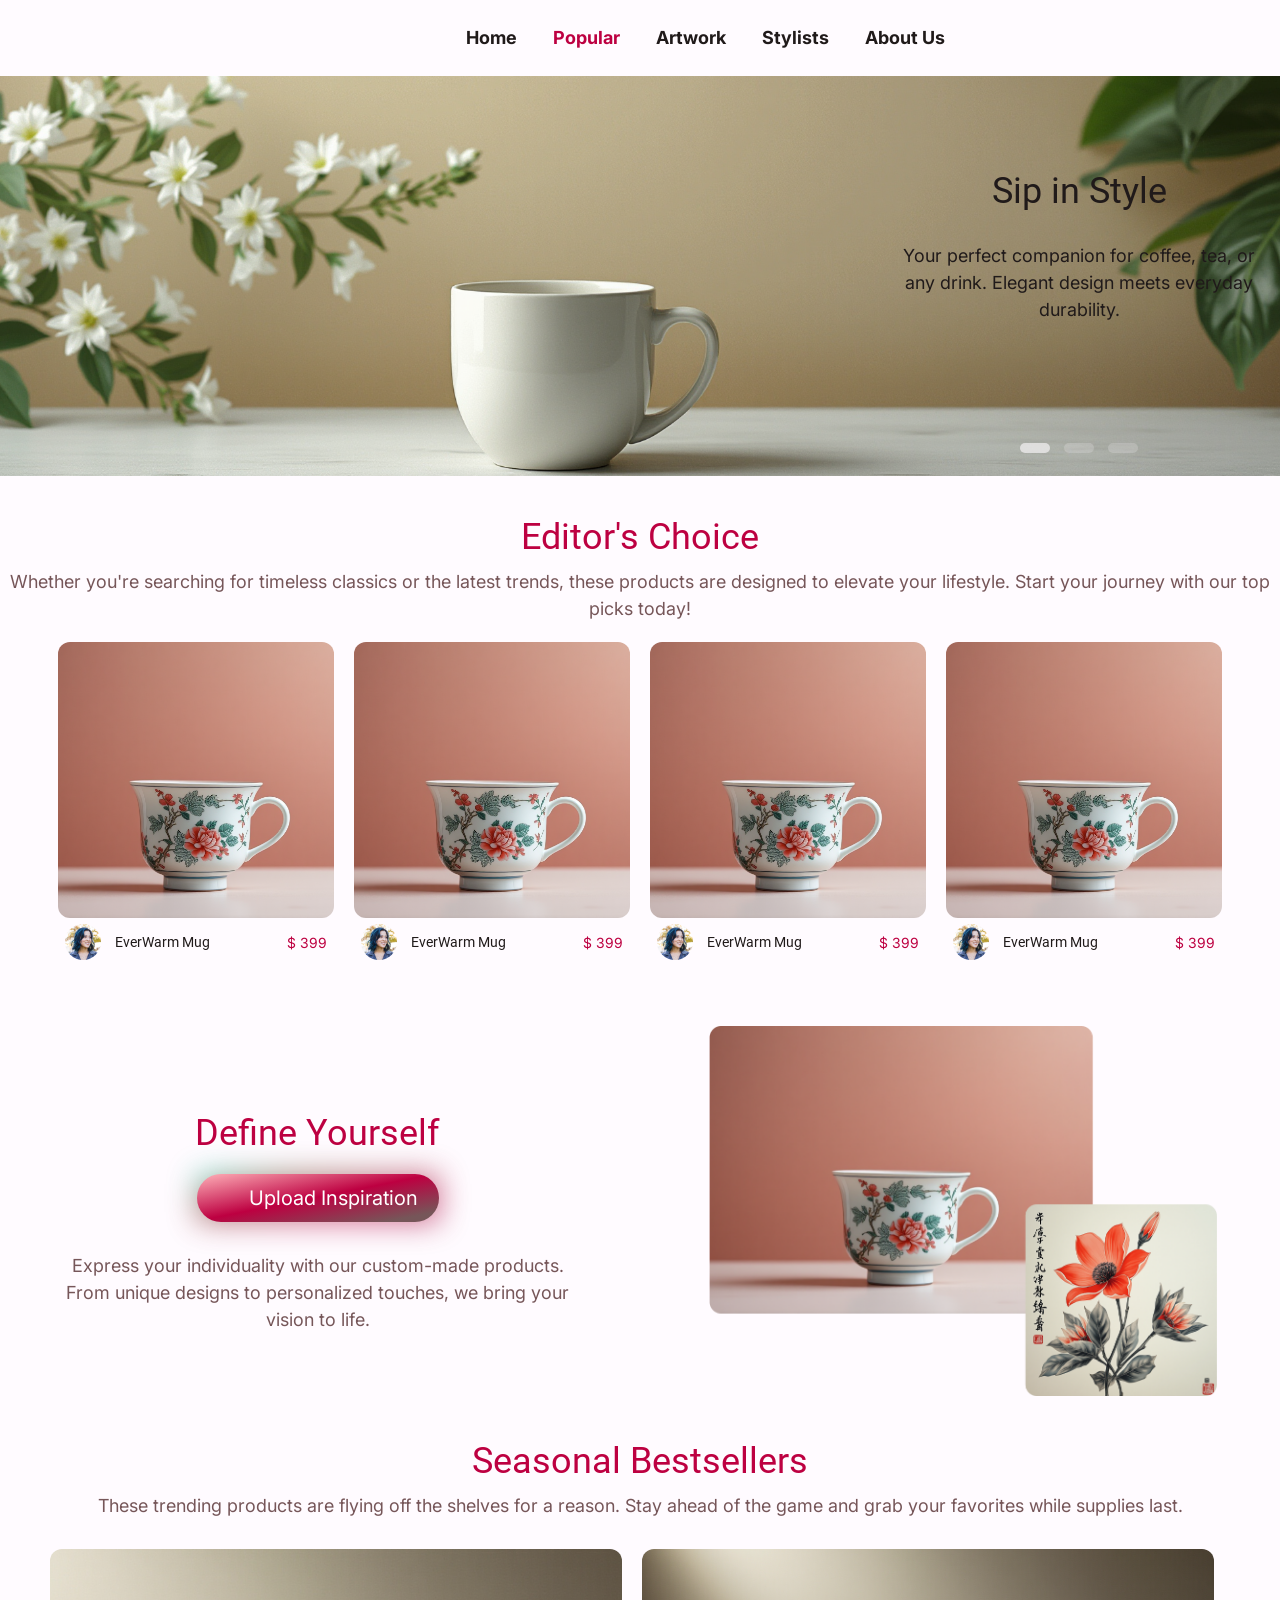
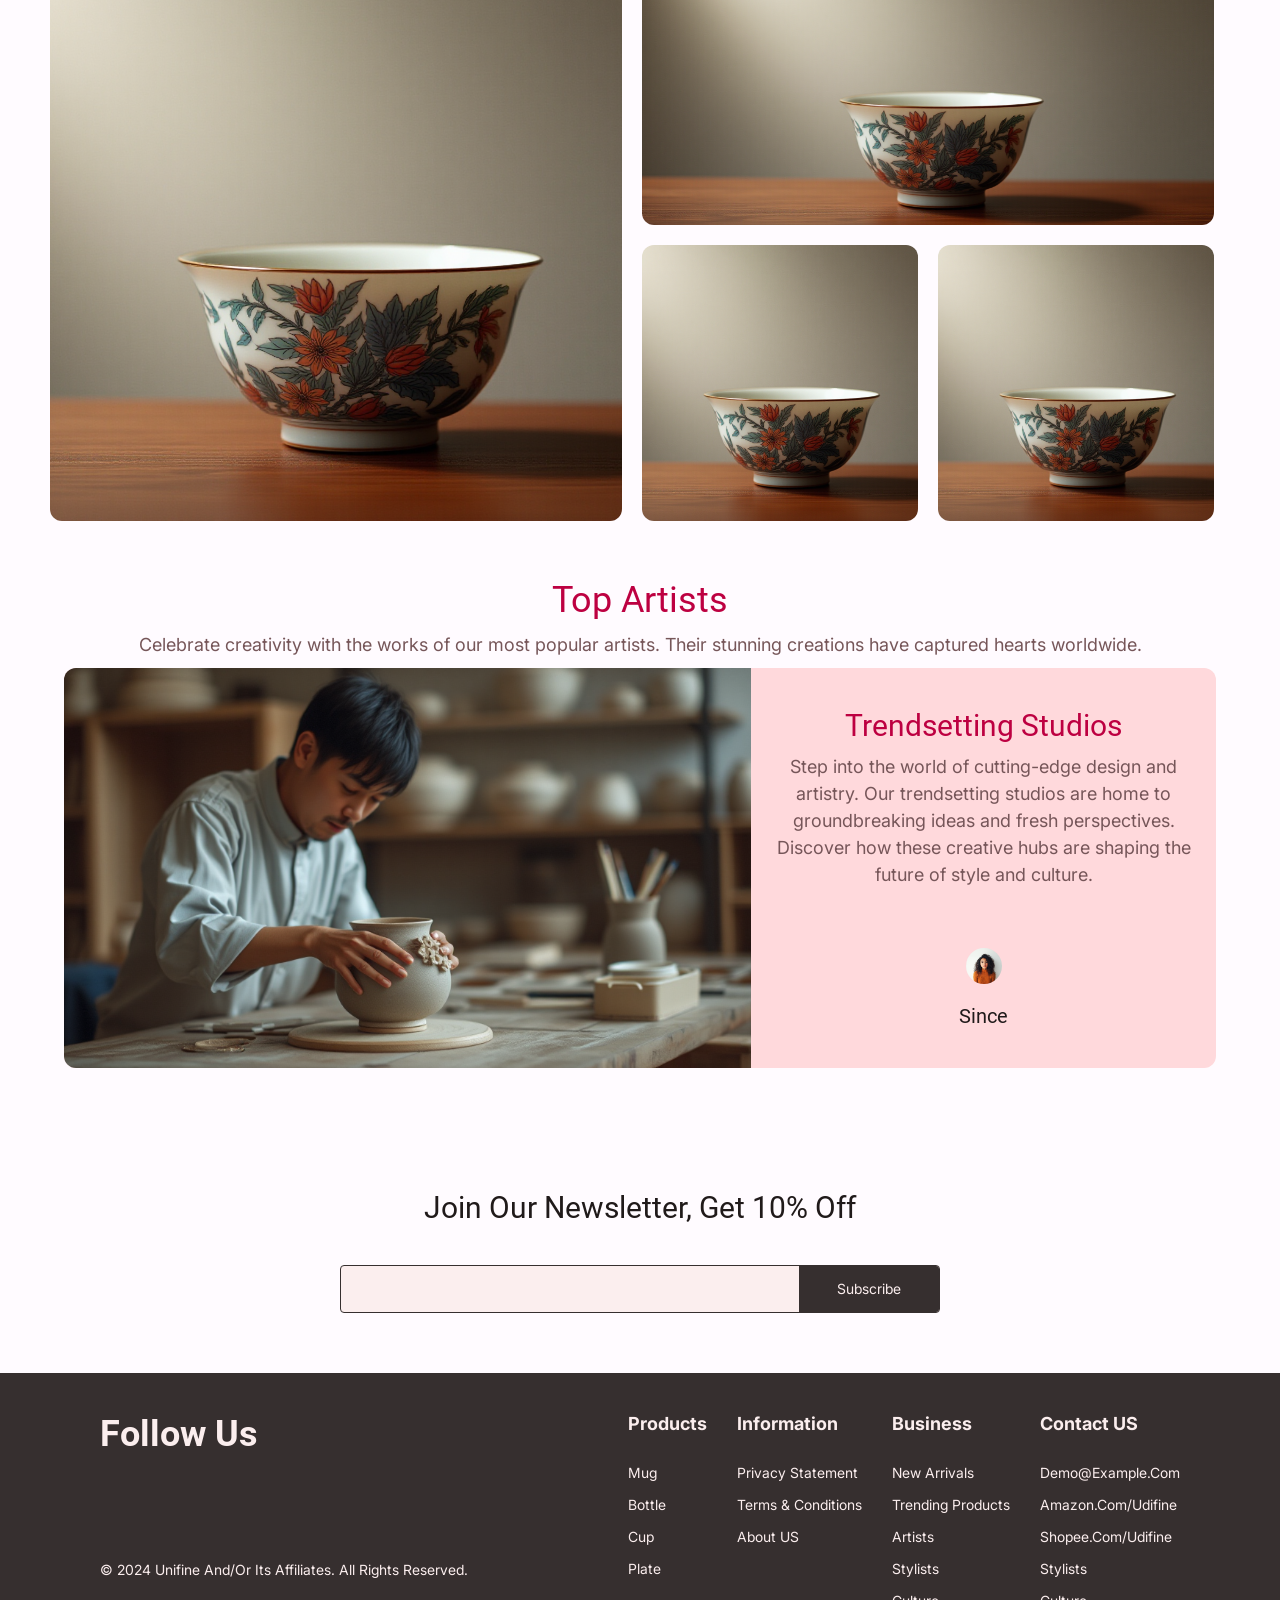
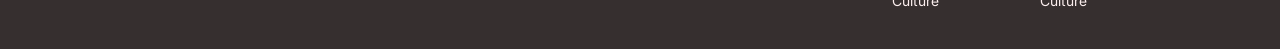
==== commit f45b4da5: "ds" ====
--- a/index.html
+++ b/index.html
@@ -1 +1 @@
-<!DOCTYPE html><html lang="en"><head><meta charSet="utf-8"/><meta name="viewport" content="width=device-width, initial-scale=1"/><link rel="preload" as="image" href="/pro/_next/static/_test/udf.png"/><link rel="stylesheet" href="/pro/_next/static/css/31935602cbc69aa9.css" data-precedence="next"/><link rel="stylesheet" href="/pro/_next/static/css/e12cba89ffd16749.css" data-precedence="next"/><link rel="preload" as="script" fetchPriority="low" href="/pro/_next/static/chunks/webpack-7f393eef6f4ee4b8.js"/><script src="/pro/_next/static/chunks/87c73c54-ab13acd4c60ef98a.js" async=""></script><script src="/pro/_next/static/chunks/855-f9cf8c731eb0b291.js" async=""></script><script src="/pro/_next/static/chunks/main-app-f37e43fcdb325944.js" async=""></script><script src="/pro/_next/static/chunks/919-0861664b7ba136e6.js" async=""></script><script src="/pro/_next/static/chunks/642-88139b8cc1e2f130.js" async=""></script><script src="/pro/_next/static/chunks/app/page-464aeb0241b72fab.js" async=""></script><title>main</title><meta name="description" content="Generated by create next app"/><link rel="icon" href="/favicon.ico" type="image/x-icon" sizes="16x16"/><script src="/pro/_next/static/chunks/polyfills-42372ed130431b0a.js" noModule=""></script></head><body><div class="flex_row header_header__Awatn"><a class="header_btn_menu__GArVi"><svg class="icon_icon__97AuD"><use href="/pro/_next/static/icons/svg_symbol.svg#menu"></use></svg></a><a><svg class="icon_icon__97AuD udifineLogo" style="width:102px;height:24px"><use href="/pro/_next/static/icons/svg_symbol.svg#udifinelogo"></use></svg></a><div class="header_menu__aTqT3"><a class="" href="" title="home">home</a><a class="header_current__uVDrP" href="" title="popular">popular</a><a class="" href="" title="artwork">artwork</a><a class="" href="" title="stylists">stylists</a><a class="" href="" title="about us">about us</a></div><div></div></div><div class="header_mobile__7hBgy"><div class="header_menu__aTqT3"><a class="" href="" title="home">home</a><a class="header_current__uVDrP" href="" title="popular">popular</a><a class="" href="" title="artwork">artwork</a><a class="" href="" title="stylists">stylists</a><a class="" href="" title="about us">about us</a></div></div><div class="banner_banner__VK5RO"><div class="banner_pages__pqu9W"><a style="display:block" title="Sip in Style" href=""><div><h1>Sip in Style</h1><p>Your perfect companion for coffee, tea, or any drink. Elegant design meets everyday durability.</p></div><i class="bgCover" style="background-image:url(/pro/_next/static/_test/t1.png)"></i></a><a style="display:none" title="Dine with Elegance" href=""><div><h1>Dine with Elegance</h1><p>Versatile and timeless, our ceramic bowls add charm to every meal.</p></div><i class="bgCover" style="background-image:url(/pro/_next/static/_test/t2.png)"></i></a><a style="display:none" title="Serve in Sophistication" href=""><div><h1>Serve in Sophistication</h1><p>Elevate your table with plates crafted for both beauty and function.</p></div><i class="bgCover" style="background-image:url(/pro/_next/static/_test/t3.png)"></i></a></div><div class="banner_dots__uACYz"><a data-index="0" style="opacity:0.6"></a><a data-index="1" style="opacity:0.2"></a><a data-index="2" style="opacity:0.2"></a></div></div><div class="section"><div class="introduce_introduce__LYjy8 undefined"><h1>Editor&#x27;s Choice</h1><p>Whether you&#x27;re searching for timeless classics or the latest trends, these products are designed to elevate your lifestyle. Start your journey with our top picks today!</p></div><div class="oneline_productList__vTRXq"><div class="oneline_list__V0_nn"><div class="productItem_productItem__gcmPV productItem_shape_1_1__99xYF oneline_item__73_t8"><a class="productItem_display__H6P1s" href="product/1" title="EverWarm Mug"><i class="bgCover" style="background-image:url(/pro/_next/static/_test/b0.png)"></i></a><div class="flex_row flex_center productItem_info__UxkH_ productItem_layout_append__uMmC_ productItem_mode_product__F2WyD"><a class="bgCover avatar_avatar__K1w_n avatar_middle__xKKF6 productItem_avatar__wAW3F" href="/person/1" title="Zihan Zheng" style="background-image:url(&#x27;/pro/_next/static/_test/avatar.png&#x27;)"></a><h6 class="productItem_producer_name__wo6Yw">Zihan Zheng</h6><h6 class="productItem_product_name__rxYXF">EverWarm Mug</h6><span>$<!-- --> <!-- -->399</span></div></div><div class="productItem_productItem__gcmPV productItem_shape_1_1__99xYF oneline_item__73_t8"><a class="productItem_display__H6P1s" href="product/1" title="EverWarm Mug"><i class="bgCover" style="background-image:url(/pro/_next/static/_test/b0.png)"></i></a><div class="flex_row flex_center productItem_info__UxkH_ productItem_layout_append__uMmC_ productItem_mode_product__F2WyD"><a class="bgCover avatar_avatar__K1w_n avatar_middle__xKKF6 productItem_avatar__wAW3F" href="/person/1" title="Zihan Zheng" style="background-image:url(&#x27;/pro/_next/static/_test/avatar.png&#x27;)"></a><h6 class="productItem_producer_name__wo6Yw">Zihan Zheng</h6><h6 class="productItem_product_name__rxYXF">EverWarm Mug</h6><span>$<!-- --> <!-- -->399</span></div></div><div class="productItem_productItem__gcmPV productItem_shape_1_1__99xYF oneline_item__73_t8"><a class="productItem_display__H6P1s" href="product/1" title="EverWarm Mug"><i class="bgCover" style="background-image:url(/pro/_next/static/_test/b0.png)"></i></a><div class="flex_row flex_center productItem_info__UxkH_ productItem_layout_append__uMmC_ productItem_mode_product__F2WyD"><a class="bgCover avatar_avatar__K1w_n avatar_middle__xKKF6 productItem_avatar__wAW3F" href="/person/1" title="Zihan Zheng" style="background-image:url(&#x27;/pro/_next/static/_test/avatar.png&#x27;)"></a><h6 class="productItem_producer_name__wo6Yw">Zihan Zheng</h6><h6 class="productItem_product_name__rxYXF">EverWarm Mug</h6><span>$<!-- --> <!-- -->399</span></div></div><div class="productItem_productItem__gcmPV productItem_shape_1_1__99xYF oneline_item__73_t8"><a class="productItem_display__H6P1s" href="product/1" title="EverWarm Mug"><i class="bgCover" style="background-image:url(/pro/_next/static/_test/b0.png)"></i></a><div class="flex_row flex_center productItem_info__UxkH_ productItem_layout_append__uMmC_ productItem_mode_product__F2WyD"><a class="bgCover avatar_avatar__K1w_n avatar_middle__xKKF6 productItem_avatar__wAW3F" href="/person/1" title="Zihan Zheng" style="background-image:url(&#x27;/pro/_next/static/_test/avatar.png&#x27;)"></a><h6 class="productItem_producer_name__wo6Yw">Zihan Zheng</h6><h6 class="productItem_product_name__rxYXF">EverWarm Mug</h6><span>$<!-- --> <!-- -->399</span></div></div><div class="productItem_productItem__gcmPV productItem_shape_1_1__99xYF oneline_item__73_t8"><a class="productItem_display__H6P1s" href="product/1" title="EverWarm Mug"><i class="bgCover" style="background-image:url(/pro/_next/static/_test/b0.png)"></i></a><div class="flex_row flex_center productItem_info__UxkH_ productItem_layout_append__uMmC_ productItem_mode_product__F2WyD"><a class="bgCover avatar_avatar__K1w_n avatar_middle__xKKF6 productItem_avatar__wAW3F" href="/person/1" title="Zihan Zheng" style="background-image:url(&#x27;/pro/_next/static/_test/avatar.png&#x27;)"></a><h6 class="productItem_producer_name__wo6Yw">Zihan Zheng</h6><h6 class="productItem_product_name__rxYXF">EverWarm Mug</h6><span>$<!-- --> <!-- -->399</span></div></div><div class="productItem_productItem__gcmPV productItem_shape_1_1__99xYF oneline_item__73_t8"><a class="productItem_display__H6P1s" href="product/1" title="EverWarm Mug"><i class="bgCover" style="background-image:url(/pro/_next/static/_test/b0.png)"></i></a><div class="flex_row flex_center productItem_info__UxkH_ productItem_layout_append__uMmC_ productItem_mode_product__F2WyD"><a class="bgCover avatar_avatar__K1w_n avatar_middle__xKKF6 productItem_avatar__wAW3F" href="/person/1" title="Zihan Zheng" style="background-image:url(&#x27;/pro/_next/static/_test/avatar.png&#x27;)"></a><h6 class="productItem_producer_name__wo6Yw">Zihan Zheng</h6><h6 class="productItem_product_name__rxYXF">EverWarm Mug</h6><span>$<!-- --> <!-- -->399</span></div></div><div class="productItem_productItem__gcmPV productItem_shape_1_1__99xYF oneline_item__73_t8"><a class="productItem_display__H6P1s" href="product/1" title="EverWarm Mug"><i class="bgCover" style="background-image:url(/pro/_next/static/_test/b0.png)"></i></a><div class="flex_row flex_center productItem_info__UxkH_ productItem_layout_append__uMmC_ productItem_mode_product__F2WyD"><a class="bgCover avatar_avatar__K1w_n avatar_middle__xKKF6 productItem_avatar__wAW3F" href="/person/1" title="Zihan Zheng" style="background-image:url(&#x27;/pro/_next/static/_test/avatar.png&#x27;)"></a><h6 class="productItem_producer_name__wo6Yw">Zihan Zheng</h6><h6 class="productItem_product_name__rxYXF">EverWarm Mug</h6><span>$<!-- --> <!-- -->399</span></div></div><div class="productItem_productItem__gcmPV productItem_shape_1_1__99xYF oneline_item__73_t8"><a class="productItem_display__H6P1s" href="product/1" title="EverWarm Mug"><i class="bgCover" style="background-image:url(/pro/_next/static/_test/b0.png)"></i></a><div class="flex_row flex_center productItem_info__UxkH_ productItem_layout_append__uMmC_ productItem_mode_product__F2WyD"><a class="bgCover avatar_avatar__K1w_n avatar_middle__xKKF6 productItem_avatar__wAW3F" href="/person/1" title="Zihan Zheng" style="background-image:url(&#x27;/pro/_next/static/_test/avatar.png&#x27;)"></a><h6 class="productItem_producer_name__wo6Yw">Zihan Zheng</h6><h6 class="productItem_product_name__rxYXF">EverWarm Mug</h6><span>$<!-- --> <!-- -->399</span></div></div></div></div></div><div class="section"><div class="flex_row flex_center diyIntroduce_diy_introduce__stuSg"><div class="diyIntroduce_l__xILll"><div class="introduce_introduce__LYjy8 diyIntroduce_diy_introduce_text__evchq"><h1>Define Yourself</h1><div class="diyIntroduce_diy_introduce_button__50cIo lightButton_light_button__8qquI"><button class="lightButton_light_button_btn__ou9fR undefined button_button__yjH4D button_middle__9G_DK"><svg class="icon_icon__97AuD"><use href="/pro/_next/static/icons/svg_symbol.svg#add_photo_alternate"></use></svg>Upload Inspiration</button></div><p>Express your individuality with our custom-made products. From unique designs to personalized touches, we bring your vision to life. </p></div></div><div class="diyIntroduce_r__dGPa_"><a href="/product/5" title="Diy"><img src="/pro/_next/static/_test/udf.png" alt="Diy"/></a></div></div></div><div class="section"><div class="introduce_introduce__LYjy8 undefined"><h1>Seasonal Bestsellers</h1><p>These trending products are flying off the shelves for a reason. Stay ahead of the game and grab your favorites while supplies last.</p></div><div class="iregular_productList__0HdRx"><div class="iregular_list__tp4PK"><div class="productItem_productItem__gcmPV productItem_shape_2_2__Cfv6d iregular_item__NVEPm"><a class="productItem_display__H6P1s" href="product/2" title="Harmony Bowl"><i class="bgCover" style="background-image:url(/pro/_next/static/_test/b1.png)"></i></a><div class="flex_row flex_center productItem_info__UxkH_ productItem_layout_none__R7bqp productItem_mode_product__F2WyD"><a class="bgCover avatar_avatar__K1w_n avatar_middle__xKKF6 productItem_avatar__wAW3F" href="/person/1" title="Zihan Zheng" style="background-image:url(&#x27;/pro/_next/static/_test/avatar.png&#x27;)"></a><h6 class="productItem_producer_name__wo6Yw">Zihan Zheng</h6><h6 class="productItem_product_name__rxYXF">Harmony Bowl</h6><span>$<!-- --> <!-- -->199</span></div></div><div class="productItem_productItem__gcmPV productItem_shape_2_1__nWzvH iregular_item__NVEPm"><a class="productItem_display__H6P1s" href="product/2" title="Harmony Bowl"><i class="bgCover" style="background-image:url(/pro/_next/static/_test/b1.png)"></i></a><div class="flex_row flex_center productItem_info__UxkH_ productItem_layout_none__R7bqp productItem_mode_product__F2WyD"><a class="bgCover avatar_avatar__K1w_n avatar_middle__xKKF6 productItem_avatar__wAW3F" href="/person/1" title="Zihan Zheng" style="background-image:url(&#x27;/pro/_next/static/_test/avatar.png&#x27;)"></a><h6 class="productItem_producer_name__wo6Yw">Zihan Zheng</h6><h6 class="productItem_product_name__rxYXF">Harmony Bowl</h6><span>$<!-- --> <!-- -->199</span></div></div><div class="productItem_productItem__gcmPV productItem_shape_1_1__99xYF iregular_item__NVEPm"><a class="productItem_display__H6P1s" href="product/2" title="Harmony Bowl"><i class="bgCover" style="background-image:url(/pro/_next/static/_test/b1.png)"></i></a><div class="flex_row flex_center productItem_info__UxkH_ productItem_layout_none__R7bqp productItem_mode_product__F2WyD"><a class="bgCover avatar_avatar__K1w_n avatar_middle__xKKF6 productItem_avatar__wAW3F" href="/person/1" title="Zihan Zheng" style="background-image:url(&#x27;/pro/_next/static/_test/avatar.png&#x27;)"></a><h6 class="productItem_producer_name__wo6Yw">Zihan Zheng</h6><h6 class="productItem_product_name__rxYXF">Harmony Bowl</h6><span>$<!-- --> <!-- -->199</span></div></div><div class="productItem_productItem__gcmPV productItem_shape_1_1__99xYF iregular_item__NVEPm"><a class="productItem_display__H6P1s" href="product/2" title="Harmony Bowl"><i class="bgCover" style="background-image:url(/pro/_next/static/_test/b1.png)"></i></a><div class="flex_row flex_center productItem_info__UxkH_ productItem_layout_none__R7bqp productItem_mode_product__F2WyD"><a class="bgCover avatar_avatar__K1w_n avatar_middle__xKKF6 productItem_avatar__wAW3F" href="/person/1" title="Zihan Zheng" style="background-image:url(&#x27;/pro/_next/static/_test/avatar.png&#x27;)"></a><h6 class="productItem_producer_name__wo6Yw">Zihan Zheng</h6><h6 class="productItem_product_name__rxYXF">Harmony Bowl</h6><span>$<!-- --> <!-- -->199</span></div></div><div class="productItem_productItem__gcmPV productItem_shape_1_1__99xYF iregular_item__NVEPm"><a class="productItem_display__H6P1s" href="product/2" title="Harmony Bowl"><i class="bgCover" style="background-image:url(/pro/_next/static/_test/b1.png)"></i></a><div class="flex_row flex_center productItem_info__UxkH_ productItem_layout_none__R7bqp productItem_mode_product__F2WyD"><a class="bgCover avatar_avatar__K1w_n avatar_middle__xKKF6 productItem_avatar__wAW3F" href="/person/1" title="Zihan Zheng" style="background-image:url(&#x27;/pro/_next/static/_test/avatar.png&#x27;)"></a><h6 class="productItem_producer_name__wo6Yw">Zihan Zheng</h6><h6 class="productItem_product_name__rxYXF">Harmony Bowl</h6><span>$<!-- --> <!-- -->199</span></div></div><div class="productItem_productItem__gcmPV productItem_shape_1_1__99xYF iregular_item__NVEPm"><a class="productItem_display__H6P1s" href="product/2" title="Harmony Bowl"><i class="bgCover" style="background-image:url(/pro/_next/static/_test/b1.png)"></i></a><div class="flex_row flex_center productItem_info__UxkH_ productItem_layout_none__R7bqp productItem_mode_product__F2WyD"><a class="bgCover avatar_avatar__K1w_n avatar_middle__xKKF6 productItem_avatar__wAW3F" href="/person/1" title="Zihan Zheng" style="background-image:url(&#x27;/pro/_next/static/_test/avatar.png&#x27;)"></a><h6 class="productItem_producer_name__wo6Yw">Zihan Zheng</h6><h6 class="productItem_product_name__rxYXF">Harmony Bowl</h6><span>$<!-- --> <!-- -->199</span></div></div><div class="productItem_productItem__gcmPV productItem_shape_1_1__99xYF iregular_item__NVEPm"><a class="productItem_display__H6P1s" href="product/2" title="Harmony Bowl"><i class="bgCover" style="background-image:url(/pro/_next/static/_test/b1.png)"></i></a><div class="flex_row flex_center productItem_info__UxkH_ productItem_layout_none__R7bqp productItem_mode_product__F2WyD"><a class="bgCover avatar_avatar__K1w_n avatar_middle__xKKF6 productItem_avatar__wAW3F" href="/person/1" title="Zihan Zheng" style="background-image:url(&#x27;/pro/_next/static/_test/avatar.png&#x27;)"></a><h6 class="productItem_producer_name__wo6Yw">Zihan Zheng</h6><h6 class="productItem_product_name__rxYXF">Harmony Bowl</h6><span>$<!-- --> <!-- -->199</span></div></div><div class="productItem_productItem__gcmPV productItem_shape_1_1__99xYF iregular_item__NVEPm"><a class="productItem_display__H6P1s" href="product/2" title="Harmony Bowl"><i class="bgCover" style="background-image:url(/pro/_next/static/_test/b1.png)"></i></a><div class="flex_row flex_center productItem_info__UxkH_ productItem_layout_none__R7bqp productItem_mode_product__F2WyD"><a class="bgCover avatar_avatar__K1w_n avatar_middle__xKKF6 productItem_avatar__wAW3F" href="/person/1" title="Zihan Zheng" style="background-image:url(&#x27;/pro/_next/static/_test/avatar.png&#x27;)"></a><h6 class="productItem_producer_name__wo6Yw">Zihan Zheng</h6><h6 class="productItem_product_name__rxYXF">Harmony Bowl</h6><span>$<!-- --> <!-- -->199</span></div></div><div class="productItem_productItem__gcmPV productItem_shape_1_1__99xYF iregular_item__NVEPm"><a class="productItem_display__H6P1s" href="product/2" title="Harmony Bowl"><i class="bgCover" style="background-image:url(/pro/_next/static/_test/b1.png)"></i></a><div class="flex_row flex_center productItem_info__UxkH_ productItem_layout_none__R7bqp productItem_mode_product__F2WyD"><a class="bgCover avatar_avatar__K1w_n avatar_middle__xKKF6 productItem_avatar__wAW3F" href="/person/1" title="Zihan Zheng" style="background-image:url(&#x27;/pro/_next/static/_test/avatar.png&#x27;)"></a><h6 class="productItem_producer_name__wo6Yw">Zihan Zheng</h6><h6 class="productItem_product_name__rxYXF">Harmony Bowl</h6><span>$<!-- --> <!-- -->199</span></div></div><div class="productItem_productItem__gcmPV productItem_shape_1_1__99xYF iregular_item__NVEPm"><a class="productItem_display__H6P1s" href="product/2" title="Harmony Bowl"><i class="bgCover" style="background-image:url(/pro/_next/static/_test/b1.png)"></i></a><div class="flex_row flex_center productItem_info__UxkH_ productItem_layout_none__R7bqp productItem_mode_product__F2WyD"><a class="bgCover avatar_avatar__K1w_n avatar_middle__xKKF6 productItem_avatar__wAW3F" href="/person/1" title="Zihan Zheng" style="background-image:url(&#x27;/pro/_next/static/_test/avatar.png&#x27;)"></a><h6 class="productItem_producer_name__wo6Yw">Zihan Zheng</h6><h6 class="productItem_product_name__rxYXF">Harmony Bowl</h6><span>$<!-- --> <!-- -->199</span></div></div><div class="productItem_productItem__gcmPV productItem_shape_1_1__99xYF iregular_item__NVEPm"><a class="productItem_display__H6P1s" href="product/2" title="Harmony Bowl"><i class="bgCover" style="background-image:url(/pro/_next/static/_test/b1.png)"></i></a><div class="flex_row flex_center productItem_info__UxkH_ productItem_layout_none__R7bqp productItem_mode_product__F2WyD"><a class="bgCover avatar_avatar__K1w_n avatar_middle__xKKF6 productItem_avatar__wAW3F" href="/person/1" title="Zihan Zheng" style="background-image:url(&#x27;/pro/_next/static/_test/avatar.png&#x27;)"></a><h6 class="productItem_producer_name__wo6Yw">Zihan Zheng</h6><h6 class="productItem_product_name__rxYXF">Harmony Bowl</h6><span>$<!-- --> <!-- -->199</span></div></div><div class="productItem_productItem__gcmPV productItem_shape_1_1__99xYF iregular_item__NVEPm"><a class="productItem_display__H6P1s" href="product/2" title="Harmony Bowl"><i class="bgCover" style="background-image:url(/pro/_next/static/_test/b1.png)"></i></a><div class="flex_row flex_center productItem_info__UxkH_ productItem_layout_none__R7bqp productItem_mode_product__F2WyD"><a class="bgCover avatar_avatar__K1w_n avatar_middle__xKKF6 productItem_avatar__wAW3F" href="/person/1" title="Zihan Zheng" style="background-image:url(&#x27;/pro/_next/static/_test/avatar.png&#x27;)"></a><h6 class="productItem_producer_name__wo6Yw">Zihan Zheng</h6><h6 class="productItem_product_name__rxYXF">Harmony Bowl</h6><span>$<!-- --> <!-- -->199</span></div></div></div></div></div><div class="section"><div class="introduce_introduce__LYjy8 undefined"><h1>Top Artists</h1><p>Celebrate creativity with the works of our most popular artists. Their stunning creations have captured hearts worldwide. </p></div><div class="personCard_person_card__By6Cw"><a class="bgCover" style="background-image:url(/pro/_next/static/_test/pe1.png)"></a><div class="flex_col flex_center personCard_content__jlO_s"><div class="introduce_introduce__LYjy8 personCard_person_card_title__GkXHc"><h1>Trendsetting Studios</h1><p>Step into the world of cutting-edge design and artistry. Our trendsetting studios are home to groundbreaking ideas and fresh perspectives. Discover how these creative hubs are shaping the future of style and culture.</p></div><div class="flex1"></div><a class="bgCover avatar_avatar__K1w_n avatar_middle__xKKF6 undefined" href="/person/2" title="Zoey Smith" style="background-image:url(&#x27;/pro/_next/static/_test/avatar2.png&#x27;)"></a><h4>Since </h4></div></div></div><div class="edm_edm__N5axm"><svg class="icon_icon__97AuD" style="width:48px;height:48px"><use href="/pro/_next/static/icons/svg_symbol.svg#drafts"></use></svg><h2>Join Our Newsletter, Get 10% Off</h2><div class="flex_row flex_center inputText_input_text__yZhB3 inputText_middle__4bO28 edm_edm_input__OP7q4"><svg class="icon_icon__97AuD"><use href="/pro/_next/static/icons/svg_symbol.svg#mail"></use></svg><input type="text" placeholder="" value=""/><button class="primary button_button__yjH4D button_middle__9G_DK">Subscribe</button></div></div><div class="footer_foot__HxzTe"><div class="footer_main__RE1gx"><h1>Follow Us</h1><div class="flex_row footer_social__cTb3Q"><a href="" title="facebook"><svg class="icon_icon__97AuD" style="fill:var(--color-inverseonsurface)"><use href="/pro/_next/static/icons/svg_symbol.svg#facebook"></use></svg></a><a href="" title="x"><svg class="icon_icon__97AuD" style="fill:var(--color-inverseonsurface)"><use href="/pro/_next/static/icons/svg_symbol.svg#x"></use></svg></a><a href="" title="instagram"><svg class="icon_icon__97AuD" style="fill:var(--color-inverseonsurface)"><use href="/pro/_next/static/icons/svg_symbol.svg#instagram"></use></svg></a><a href="" title="tiktok"><svg class="icon_icon__97AuD" style="fill:var(--color-inverseonsurface)"><use href="/pro/_next/static/icons/svg_symbol.svg#tiktok"></use></svg></a><a href="" title="linkedin"><svg class="icon_icon__97AuD" style="fill:var(--color-inverseonsurface)"><use href="/pro/_next/static/icons/svg_symbol.svg#linkedin"></use></svg></a></div><p>© 2024 Unifine and/or its affiliates. All Rights Reserved.<!-- --> </p></div><div class="flex_row footer_links__t81SU"><div class="footer_links_part__8kF4F"><a href="" title="Products">Products</a><a href="" title="Mug">Mug</a><a href="" title="Bottle">Bottle</a><a href="" title="Cup">Cup</a><a href="" title="plate">plate</a></div><div class="footer_links_part__8kF4F"><a href="" title="Information">Information</a><a href="" title="Privacy Statement">Privacy Statement</a><a href="" title="Terms &amp; Conditions">Terms &amp; Conditions</a><a href="" title="About US">About US</a></div><div class="footer_links_part__8kF4F"><a href="" title="Business">Business</a><a href="" title="New Arrivals">New Arrivals</a><a href="" title="Trending Products">Trending Products</a><a href="" title="Artists">Artists</a><a href="" title="Stylists">Stylists</a><a href="" title="Culture">Culture</a></div><div class="footer_links_part__8kF4F"><a href="" title="Contact US">Contact US</a><a href="" title="Demo@Example.com">Demo@Example.com</a><a href="" title="Amazon.com/udifine">Amazon.com/udifine</a><a href="" title="Shopee.com/udifine">Shopee.com/udifine</a><a href="" title="Stylists">Stylists</a><a href="" title="Culture">Culture</a></div></div></div><script src="/pro/_next/static/chunks/webpack-7f393eef6f4ee4b8.js" async=""></script><script>(self.__next_f=self.__next_f||[]).push([0])</script><script>self.__next_f.push([1,"3:\"$Sreact.fragment\"\n4:I[8040,[\"919\",\"static/chunks/919-0861664b7ba136e6.js\",\"642\",\"static/chunks/642-88139b8cc1e2f130.js\",\"974\",\"static/chunks/app/page-464aeb0241b72fab.js\"],\"TopProvider\"]\n5:I[1418,[\"919\",\"static/chunks/919-0861664b7ba136e6.js\",\"642\",\"static/chunks/642-88139b8cc1e2f130.js\",\"974\",\"static/chunks/app/page-464aeb0241b72fab.js\"],\"Header\"]\n6:I[9507,[],\"\"]\n7:I[2639,[],\"\"]\n8:I[602,[\"919\",\"static/chunks/919-0861664b7ba136e6.js\",\"642\",\"static/chunks/642-88139b8cc1e2f130.js\",\"974\",\"static/chunks/app/page-464aeb0241b72fab.js\"],\"EMD\"]\n9:I[7550,[\"919\",\"static/chunks/919-0861664b7ba136e6.js\",\"642\",\"static/chunks/642-88139b8cc1e2f130.js\",\"974\",\"static/chunks/app/page-464aeb0241b72fab.js\"],\"Footer\"]\nb:I[1432,[],\"OutletBoundary\"]\nd:I[1432,[],\"MetadataBoundary\"]\nf:I[1432,[],\"ViewportBoundary\"]\n11:I[9398,[],\"\"]\n1:HL[\"/pro/_next/static/css/31935602cbc69aa9.css\",\"style\"]\n2:HL[\"/pro/_next/static/css/e12cba89ffd16749.css\",\"style\"]\n"])</script><script>self.__next_f.push([1,"0:{\"P\":null,\"b\":\"zHaHWbCSUoU72wb-hhChh\",\"p\":\"/pro\",\"c\":[\"\",\"\"],\"i\":false,\"f\":[[[\"\",{\"children\":[\"__PAGE__\",{}]},\"$undefined\",\"$undefined\",true],[\"\",[\"$\",\"$3\",\"c\",{\"children\":[[[\"$\",\"link\",\"0\",{\"rel\":\"stylesheet\",\"href\":\"/pro/_next/static/css/31935602cbc69aa9.css\",\"precedence\":\"next\",\"crossOrigin\":\"$undefined\",\"nonce\":\"$undefined\"}],[\"$\",\"link\",\"1\",{\"rel\":\"stylesheet\",\"href\":\"/pro/_next/static/css/e12cba89ffd16749.css\",\"precedence\":\"next\",\"crossOrigin\":\"$undefined\",\"nonce\":\"$undefined\"}]],[\"$\",\"html\",null,{\"lang\":\"en\",\"children\":[[\"$\",\"head\",null,{}],[\"$\",\"body\",null,{\"children\":[\"$\",\"$L4\",null,{\"children\":[[\"$\",\"$L5\",null,{\"nav\":{\"home\":\"\",\"popular\":\"\",\"artwork\":\"\",\"stylists\":\"\",\"about us\":\"\"},\"current\":\"popular\"}],[\"$\",\"$L6\",null,{\"parallelRouterKey\":\"children\",\"segmentPath\":[\"children\"],\"error\":\"$undefined\",\"errorStyles\":\"$undefined\",\"errorScripts\":\"$undefined\",\"template\":[\"$\",\"$L7\",null,{}],\"templateStyles\":\"$undefined\",\"templateScripts\":\"$undefined\",\"notFound\":[[\"$\",\"title\",null,{\"children\":\"404: This page could not be found.\"}],[\"$\",\"div\",null,{\"style\":{\"fontFamily\":\"system-ui,\\\"Segoe UI\\\",Roboto,Helvetica,Arial,sans-serif,\\\"Apple Color Emoji\\\",\\\"Segoe UI Emoji\\\"\",\"height\":\"100vh\",\"textAlign\":\"center\",\"display\":\"flex\",\"flexDirection\":\"column\",\"alignItems\":\"center\",\"justifyContent\":\"center\"},\"children\":[\"$\",\"div\",null,{\"children\":[[\"$\",\"style\",null,{\"dangerouslySetInnerHTML\":{\"__html\":\"body{color:#000;background:#fff;margin:0}.next-error-h1{border-right:1px solid rgba(0,0,0,.3)}@media (prefers-color-scheme:dark){body{color:#fff;background:#000}.next-error-h1{border-right:1px solid rgba(255,255,255,.3)}}\"}}],[\"$\",\"h1\",null,{\"className\":\"next-error-h1\",\"style\":{\"display\":\"inline-block\",\"margin\":\"0 20px 0 0\",\"padding\":\"0 23px 0 0\",\"fontSize\":24,\"fontWeight\":500,\"verticalAlign\":\"top\",\"lineHeight\":\"49px\"},\"children\":\"404\"}],[\"$\",\"div\",null,{\"style\":{\"display\":\"inline-block\"},\"children\":[\"$\",\"h2\",null,{\"style\":{\"fontSize\":14,\"fontWeight\":400,\"lineHeight\":\"49px\",\"margin\":0},\"children\":\"This page could not be found.\"}]}]]}]}]],\"notFoundStyles\":[]}],[\"$\",\"$L8\",null,{}],[\"$\",\"$L9\",null,{\"title\":\"Follow Us\",\"copyRight\":\"© 2024 Unifine and/or its affiliates. All Rights Reserved.\",\"socials\":[{\"title\":\"facebook\",\"iconName\":\"facebook\",\"href\":\"\"},{\"title\":\"x\",\"iconName\":\"x\",\"href\":\"\"},{\"title\":\"instagram\",\"iconName\":\"instagram\",\"href\":\"\"},{\"title\":\"tiktok\",\"iconName\":\"tiktok\",\"href\":\"\"},{\"title\":\"linkedin\",\"iconName\":\"linkedin\",\"href\":\"\"}],\"linkGroups\":[[{\"title\":\"Products\",\"href\":\"\"},{\"title\":\"Mug\",\"href\":\"\"},{\"title\":\"Bottle\",\"href\":\"\"},{\"title\":\"Cup\",\"href\":\"\"},{\"title\":\"plate\",\"href\":\"\"}],[{\"title\":\"Information\",\"href\":\"\"},{\"title\":\"Privacy Statement\",\"href\":\"\"},{\"title\":\"Terms \u0026 Conditions\",\"href\":\"\"},{\"title\":\"About US\",\"href\":\"\"}],[{\"title\":\"Business\",\"href\":\"\"},{\"title\":\"New Arrivals\",\"href\":\"\"},{\"title\":\"Trending Products\",\"href\":\"\"},{\"title\":\"Artists\",\"href\":\"\"},{\"title\":\"Stylists\",\"href\":\"\"},{\"title\":\"Culture\",\"href\":\"\"}],[{\"title\":\"Contact US\",\"href\":\"\"},{\"title\":\"Demo@Example.com\",\"href\":\"\"},{\"title\":\"Amazon.com/udifine\",\"href\":\"\"},{\"title\":\"Shopee.com/udifine\",\"href\":\"\"},{\"title\":\"Stylists\",\"href\":\"\"},{\"title\":\"Culture\",\"href\":\"\"}]]}]]}]}]]}]]}],{\"children\":[\"__PAGE__\",[\"$\",\"$3\",\"c\",{\"children\":[\"$La\",null,[\"$\",\"$Lb\",null,{\"children\":\"$Lc\"}]]}],{},null]},null],[\"$\",\"$3\",\"h\",{\"children\":[null,[\"$\",\"$3\",\"5W8JpDLRC_3yfoN_W2zfF\",{\"children\":[[\"$\",\"$Ld\",null,{\"children\":\"$Le\"}],[\"$\",\"$Lf\",null,{\"children\":\"$L10\"}],null]}]]}]]],\"m\":\"$undefined\",\"G\":[\"$11\",\"$undefined\"],\"s\":false,\"S\":true}\n"])</script><script>self.__next_f.push([1,"12:I[868,[\"919\",\"static/chunks/919-0861664b7ba136e6.js\",\"642\",\"static/chunks/642-88139b8cc1e2f130.js\",\"974\",\"static/chunks/app/page-464aeb0241b72fab.js\"],\"Banner\"]\n13:I[7533,[\"919\",\"static/chunks/919-0861664b7ba136e6.js\",\"642\",\"static/chunks/642-88139b8cc1e2f130.js\",\"974\",\"static/chunks/app/page-464aeb0241b72fab.js\"],\"ProductList\"]\n14:I[5846,[\"919\",\"static/chunks/919-0861664b7ba136e6.js\",\"642\",\"static/chunks/642-88139b8cc1e2f130.js\",\"974\",\"static/chunks/app/page-464aeb0241b72fab.js\"],\"DiyIntroduce\"]\n15:I[2182,[\"919\",\"static/chunks/919-0861664b7ba136e6.js\",\"642\",\"static/chunks/642-88139b8cc1e2f130.js\",\"974\",\"static/chunks/app/page-464aeb0241b72fab.js\"],\"PersonCard\"]\n"])</script><script>self.__next_f.push([1,"a:[[\"$\",\"$L12\",null,{\"autoplay\":3000,\"data\":[{\"name\":\"Sip in Style\",\"id\":\"1\",\"desc\":\"Your perfect companion for coffee, tea, or any drink. Elegant design meets everyday durability.\",\"href\":\"\",\"images\":[\"/pro/_next/static/_test/t1.png\"],\"createAt\":\"$D2025-01-07T11:58:12.282Z\"},{\"name\":\"Dine with Elegance\",\"id\":\"2\",\"desc\":\"Versatile and timeless, our ceramic bowls add charm to every meal.\",\"href\":\"\",\"images\":[\"/pro/_next/static/_test/t2.png\"],\"createAt\":\"$D2025-01-07T11:58:12.282Z\"},{\"name\":\"Serve in Sophistication\",\"id\":\"3\",\"desc\":\"Elevate your table with plates crafted for both beauty and function.\",\"href\":\"\",\"images\":[\"/pro/_next/static/_test/t3.png\"],\"createAt\":\"$D2025-01-07T11:58:12.282Z\"}]}],[\"$\",\"div\",null,{\"className\":\"section\",\"children\":[[\"$\",\"div\",null,{\"className\":\"introduce_introduce__LYjy8 undefined\",\"children\":[[\"$\",\"h1\",null,{\"children\":\"Editor's Choice\"}],\"$undefined\",[[\"$\",\"p\",\"0\",{\"children\":\"Whether you're searching for timeless classics or the latest trends, these products are designed to elevate your lifestyle. Start your journey with our top picks today!\"}]]]}],[\"$\",\"$L13\",null,{\"products\":[{\"name\":\"EverWarm Mug\",\"id\":\"1\",\"desc\":\"Start your mornings right with the perfect companion for your coffee or tea. This ceramic mug combines timeless elegance with durable craftsmanship, keeping your favorite beverage warm and stylishly served.\",\"images\":[\"/pro/_next/static/_test/b0.png\"],\"leadtime\":1,\"price\":{\"value\":399,\"symbol\":\"$$\",\"discount\":0.8},\"producer\":{\"id\":\"1\",\"name\":\"Zihan Zheng\",\"images\":[\"/pro/_next/static/_test/avatar.png\"],\"createAt\":\"$D2025-01-07T11:58:12.282Z\"},\"generator\":{\"id\":\"2\",\"name\":\"Zoey Smith\",\"images\":[\"/pro/_next/static/_test/avatar2.png\"],\"createAt\":\"$D2025-01-07T11:58:12.282Z\"},\"activities\":[{\"name\":\"Limited Offer:\",\"id\":\"0\",\"desc\":\"Enter UDI-LOVER to get 15% OFF at checkout\",\"href\":\"\",\"createAt\":\"$D2025-01-07T11:58:12.282Z\"}],\"createAt\":\"$D2025-01-07T11:58:12.282Z\"},\"$a:1:props:children:1:props:products:0\",\"$a:1:props:children:1:props:products:0\",\"$a:1:props:children:1:props:products:0\",\"$a:1:props:children:1:props:products:0\",\"$a:1:props:children:1:props:products:0\",\"$a:1:props:children:1:props:products:0\",\"$a:1:props:children:1:props:products:0\"]}]]}],[\"$\",\"div\",null,{\"className\":\"section\",\"children\":[\"$\",\"$L14\",null,{\"article\":{\"id\":\"2\",\"name\":\"Define Yourself\",\"desc\":\"Express your individuality with our custom-made products. From unique designs to personalized touches, we bring your vision to life. \",\"createAt\":\"$D2025-01-07T11:58:12.282Z\"},\"product\":{\"name\":\"Diy\",\"id\":\"5\",\"desc\":\"Make your moments unforgettable with the YourStory Mug. Add your name, favorite quote, or custom design to create a one-of-a-kind cup that’s as unique as you are. Perfect for gifting or keeping for yourself.\",\"images\":[\"/pro/_next/static/_test/udf.png\"],\"leadtime\":15,\"price\":{\"value\":99,\"symbol\":\"$$\"},\"producer\":\"$a:1:props:children:1:props:products:0:producer\",\"createAt\":\"$D2025-01-07T11:58:12.282Z\"}}]}],[\"$\",\"div\",null,{\"className\":\"section\",\"children\":[[\"$\",\"div\",null,{\"className\":\"introduce_introduce__LYjy8 undefined\",\"children\":[[\"$\",\"h1\",null,{\"children\":\"Seasonal Bestsellers\"}],\"$undefined\",[[\"$\",\"p\",\"0\",{\"children\":\"These trending products are flying off the shelves for a reason. Stay ahead of the game and grab your favorites while supplies last.\"}]]]}],[\"$\",\"$L13\",null,{\"products\":[{\"name\":\"Harmony Bowl\",\"id\":\"2\",\"desc\":\"Elevate your dining experience with the Harmony Bowl, a sleek and versatile ceramic design perfect for soups, salads, or your favorite dishes. Simplicity meets sophistication at every meal.\",\"images\":[\"/pro/_next/static/_test/b1.png\"],\"leadtime\":1,\"price\":{\"value\":199,\"symbol\":\"$$\"},\"producer\":\"$a:1:props:children:1:props:products:0:producer\",\"createAt\":\"$D2025-01-07T11:58:12.282Z\"},\"$a:3:props:children:1:props:products:0\",\"$a:3:props:children:1:props:products:0\",\"$a:3:props:children:1:props:products:0\",\"$a:3:props:children:1:props:products:0\",\"$a:3:props:children:1:props:products:0\",\"$a:3:props:children:1:props:products:0\",\"$a:3:props:children:1:props:products:0\",\"$a:3:props:children:1:props:products:0\",\"$a:3:props:children:1:props:products:0\",\"$a:3:props:children:1:props:products:0\",\"$a:3:props:children:1:props:products:0\"],\"type\":\"iregular\",\"infoLayout\":\"none\"}]]}],[\"$\",\"div\",null,{\"className\":\"section\",\"children\":[[\"$\",\"div\",null,{\"className\":\"introduce_introduce__LYjy8 undefined\",\"children\":[[\"$\",\"h1\",null,{\"children\":\"Top Artists\"}],\"$undefined\",[[\"$\",\"p\",\"0\",{\"children\":\"Celebrate creativity with the works of our most popular artists. Their stunning creations have captured hearts worldwide. \"}]]]}],[\"$\",\"$L15\",null,{\"person\":\"$a:1:props:children:1:props:products:0:generator\",\"article\":{\"id\":\"5\",\"name\":\"Trendsetting Studios\",\"images\":[\"/pro/_next/static/_test/pe1.png\"],\"desc\":\"Step into the world of cutting-edge design and artistry. Our trendsetting studios are home to groundbreaking ideas and fresh perspectives. Discover how these creative hubs are shaping the future of style and culture.\",\"createAt\":\"$D2025-01-07T11:58:12.282Z\"}}]]}]]\n"])</script><script>self.__next_f.push([1,"10:[[\"$\",\"meta\",\"0\",{\"name\":\"viewport\",\"content\":\"width=device-width, initial-scale=1\"}]]\ne:[[\"$\",\"meta\",\"0\",{\"charSet\":\"utf-8\"}],[\"$\",\"title\",\"1\",{\"children\":\"main\"}],[\"$\",\"meta\",\"2\",{\"name\":\"description\",\"content\":\"Generated by create next app\"}],[\"$\",\"link\",\"3\",{\"rel\":\"icon\",\"href\":\"/favicon.ico\",\"type\":\"image/x-icon\",\"sizes\":\"16x16\"}]]\n"])</script><script>self.__next_f.push([1,"c:null\n"])</script></body></html>+<!DOCTYPE html><html lang="en"><head><meta charSet="utf-8"/><meta name="viewport" content="width=device-width, initial-scale=1"/><link rel="preload" as="image" href="https://udifine.github.io/pro//_test/udf.png"/><link rel="stylesheet" href="https://udifine.github.io/pro/_next/static/css/31935602cbc69aa9.css" data-precedence="next"/><link rel="stylesheet" href="https://udifine.github.io/pro/_next/static/css/027a246eedd03571.css" data-precedence="next"/><link rel="preload" as="script" fetchPriority="low" href="https://udifine.github.io/pro/_next/static/chunks/webpack-3d7560605f4c8c1e.js"/><script src="https://udifine.github.io/pro/_next/static/chunks/87c73c54-ab13acd4c60ef98a.js" async=""></script><script src="https://udifine.github.io/pro/_next/static/chunks/855-b1aca91837db6ec1.js" async=""></script><script src="https://udifine.github.io/pro/_next/static/chunks/main-app-f37e43fcdb325944.js" async=""></script><script src="https://udifine.github.io/pro/_next/static/chunks/919-0861664b7ba136e6.js" async=""></script><script src="https://udifine.github.io/pro/_next/static/chunks/642-b65b103e90770057.js" async=""></script><script src="https://udifine.github.io/pro/_next/static/chunks/app/page-464aeb0241b72fab.js" async=""></script><title>mug</title><meta name="description" content="Generated by create next app"/><link rel="icon" href="/pro/favicon.ico" type="image/x-icon" sizes="16x16"/><script src="https://udifine.github.io/pro/_next/static/chunks/polyfills-42372ed130431b0a.js" noModule=""></script></head><body><div class="flex_row header_header__Awatn"><a class="header_btn_menu__GArVi"><svg class="icon_icon__97AuD"><use href="https://udifine.github.io/pro//icons/svg_symbol.svg#menu"></use></svg></a><a><svg class="icon_icon__97AuD udifineLogo" style="width:102px;height:24px"><use href="https://udifine.github.io/pro//icons/svg_symbol.svg#udifinelogo"></use></svg></a><div class="header_menu__aTqT3"><a class="" href="" title="home">home</a><a class="header_current__uVDrP" href="" title="popular">popular</a><a class="" href="" title="artwork">artwork</a><a class="" href="" title="stylists">stylists</a><a class="" href="" title="about us">about us</a></div><div></div></div><div class="header_mobile__7hBgy"><div class="header_menu__aTqT3"><a class="" href="" title="home">home</a><a class="header_current__uVDrP" href="" title="popular">popular</a><a class="" href="" title="artwork">artwork</a><a class="" href="" title="stylists">stylists</a><a class="" href="" title="about us">about us</a></div></div><div class="banner_banner__VK5RO"><div class="banner_pages__pqu9W"><a style="display:block" title="Sip in Style" href=""><div><h1>Sip in Style</h1><p>Your perfect companion for coffee, tea, or any drink. Elegant design meets everyday durability.</p></div><i class="bgCover" style="background-image:url(https://udifine.github.io/pro//_test/t1.png)"></i></a><a style="display:none" title="Dine with Elegance" href=""><div><h1>Dine with Elegance</h1><p>Versatile and timeless, our ceramic bowls add charm to every meal.</p></div><i class="bgCover" style="background-image:url(https://udifine.github.io/pro//_test/t2.png)"></i></a><a style="display:none" title="Serve in Sophistication" href=""><div><h1>Serve in Sophistication</h1><p>Elevate your table with plates crafted for both beauty and function.</p></div><i class="bgCover" style="background-image:url(https://udifine.github.io/pro//_test/t3.png)"></i></a></div><div class="banner_dots__uACYz"><a data-index="0" style="opacity:0.6"></a><a data-index="1" style="opacity:0.2"></a><a data-index="2" style="opacity:0.2"></a></div></div><div class="section"><div class="introduce_introduce__LYjy8 undefined"><h1>Editor&#x27;s Choice</h1><p>Whether you&#x27;re searching for timeless classics or the latest trends, these products are designed to elevate your lifestyle. Start your journey with our top picks today!</p></div><div class="oneline_productList__vTRXq"><div class="oneline_list__V0_nn"><div class="productItem_productItem__gcmPV productItem_shape_1_1__99xYF oneline_item__73_t8"><a class="productItem_display__H6P1s" href="product/1" title="EverWarm Mug"><i class="bgCover" style="background-image:url(https://udifine.github.io/pro//_test/b0.png)"></i></a><div class="flex_row flex_center productItem_info__UxkH_ productItem_layout_append__uMmC_ productItem_mode_product__F2WyD"><a class="bgCover avatar_avatar__K1w_n avatar_middle__xKKF6 productItem_avatar__wAW3F" href="/person/1" title="Zihan Zheng" style="background-image:url(&#x27;https://udifine.github.io/pro//_test/avatar.png&#x27;)"></a><h6 class="productItem_producer_name__wo6Yw">Zihan Zheng</h6><h6 class="productItem_product_name__rxYXF">EverWarm Mug</h6><span>$<!-- --> <!-- -->399</span></div></div><div class="productItem_productItem__gcmPV productItem_shape_1_1__99xYF oneline_item__73_t8"><a class="productItem_display__H6P1s" href="product/1" title="EverWarm Mug"><i class="bgCover" style="background-image:url(https://udifine.github.io/pro//_test/b0.png)"></i></a><div class="flex_row flex_center productItem_info__UxkH_ productItem_layout_append__uMmC_ productItem_mode_product__F2WyD"><a class="bgCover avatar_avatar__K1w_n avatar_middle__xKKF6 productItem_avatar__wAW3F" href="/person/1" title="Zihan Zheng" style="background-image:url(&#x27;https://udifine.github.io/pro//_test/avatar.png&#x27;)"></a><h6 class="productItem_producer_name__wo6Yw">Zihan Zheng</h6><h6 class="productItem_product_name__rxYXF">EverWarm Mug</h6><span>$<!-- --> <!-- -->399</span></div></div><div class="productItem_productItem__gcmPV productItem_shape_1_1__99xYF oneline_item__73_t8"><a class="productItem_display__H6P1s" href="product/1" title="EverWarm Mug"><i class="bgCover" style="background-image:url(https://udifine.github.io/pro//_test/b0.png)"></i></a><div class="flex_row flex_center productItem_info__UxkH_ productItem_layout_append__uMmC_ productItem_mode_product__F2WyD"><a class="bgCover avatar_avatar__K1w_n avatar_middle__xKKF6 productItem_avatar__wAW3F" href="/person/1" title="Zihan Zheng" style="background-image:url(&#x27;https://udifine.github.io/pro//_test/avatar.png&#x27;)"></a><h6 class="productItem_producer_name__wo6Yw">Zihan Zheng</h6><h6 class="productItem_product_name__rxYXF">EverWarm Mug</h6><span>$<!-- --> <!-- -->399</span></div></div><div class="productItem_productItem__gcmPV productItem_shape_1_1__99xYF oneline_item__73_t8"><a class="productItem_display__H6P1s" href="product/1" title="EverWarm Mug"><i class="bgCover" style="background-image:url(https://udifine.github.io/pro//_test/b0.png)"></i></a><div class="flex_row flex_center productItem_info__UxkH_ productItem_layout_append__uMmC_ productItem_mode_product__F2WyD"><a class="bgCover avatar_avatar__K1w_n avatar_middle__xKKF6 productItem_avatar__wAW3F" href="/person/1" title="Zihan Zheng" style="background-image:url(&#x27;https://udifine.github.io/pro//_test/avatar.png&#x27;)"></a><h6 class="productItem_producer_name__wo6Yw">Zihan Zheng</h6><h6 class="productItem_product_name__rxYXF">EverWarm Mug</h6><span>$<!-- --> <!-- -->399</span></div></div><div class="productItem_productItem__gcmPV productItem_shape_1_1__99xYF oneline_item__73_t8"><a class="productItem_display__H6P1s" href="product/1" title="EverWarm Mug"><i class="bgCover" style="background-image:url(https://udifine.github.io/pro//_test/b0.png)"></i></a><div class="flex_row flex_center productItem_info__UxkH_ productItem_layout_append__uMmC_ productItem_mode_product__F2WyD"><a class="bgCover avatar_avatar__K1w_n avatar_middle__xKKF6 productItem_avatar__wAW3F" href="/person/1" title="Zihan Zheng" style="background-image:url(&#x27;https://udifine.github.io/pro//_test/avatar.png&#x27;)"></a><h6 class="productItem_producer_name__wo6Yw">Zihan Zheng</h6><h6 class="productItem_product_name__rxYXF">EverWarm Mug</h6><span>$<!-- --> <!-- -->399</span></div></div><div class="productItem_productItem__gcmPV productItem_shape_1_1__99xYF oneline_item__73_t8"><a class="productItem_display__H6P1s" href="product/1" title="EverWarm Mug"><i class="bgCover" style="background-image:url(https://udifine.github.io/pro//_test/b0.png)"></i></a><div class="flex_row flex_center productItem_info__UxkH_ productItem_layout_append__uMmC_ productItem_mode_product__F2WyD"><a class="bgCover avatar_avatar__K1w_n avatar_middle__xKKF6 productItem_avatar__wAW3F" href="/person/1" title="Zihan Zheng" style="background-image:url(&#x27;https://udifine.github.io/pro//_test/avatar.png&#x27;)"></a><h6 class="productItem_producer_name__wo6Yw">Zihan Zheng</h6><h6 class="productItem_product_name__rxYXF">EverWarm Mug</h6><span>$<!-- --> <!-- -->399</span></div></div><div class="productItem_productItem__gcmPV productItem_shape_1_1__99xYF oneline_item__73_t8"><a class="productItem_display__H6P1s" href="product/1" title="EverWarm Mug"><i class="bgCover" style="background-image:url(https://udifine.github.io/pro//_test/b0.png)"></i></a><div class="flex_row flex_center productItem_info__UxkH_ productItem_layout_append__uMmC_ productItem_mode_product__F2WyD"><a class="bgCover avatar_avatar__K1w_n avatar_middle__xKKF6 productItem_avatar__wAW3F" href="/person/1" title="Zihan Zheng" style="background-image:url(&#x27;https://udifine.github.io/pro//_test/avatar.png&#x27;)"></a><h6 class="productItem_producer_name__wo6Yw">Zihan Zheng</h6><h6 class="productItem_product_name__rxYXF">EverWarm Mug</h6><span>$<!-- --> <!-- -->399</span></div></div><div class="productItem_productItem__gcmPV productItem_shape_1_1__99xYF oneline_item__73_t8"><a class="productItem_display__H6P1s" href="product/1" title="EverWarm Mug"><i class="bgCover" style="background-image:url(https://udifine.github.io/pro//_test/b0.png)"></i></a><div class="flex_row flex_center productItem_info__UxkH_ productItem_layout_append__uMmC_ productItem_mode_product__F2WyD"><a class="bgCover avatar_avatar__K1w_n avatar_middle__xKKF6 productItem_avatar__wAW3F" href="/person/1" title="Zihan Zheng" style="background-image:url(&#x27;https://udifine.github.io/pro//_test/avatar.png&#x27;)"></a><h6 class="productItem_producer_name__wo6Yw">Zihan Zheng</h6><h6 class="productItem_product_name__rxYXF">EverWarm Mug</h6><span>$<!-- --> <!-- -->399</span></div></div></div></div></div><div class="section"><div class="flex_row flex_center diyIntroduce_diy_introduce__stuSg"><div class="diyIntroduce_l__xILll"><div class="introduce_introduce__LYjy8 diyIntroduce_diy_introduce_text__evchq"><h1>Define Yourself</h1><div class="diyIntroduce_diy_introduce_button__50cIo lightButton_light_button__8qquI"><button class="lightButton_light_button_btn__ou9fR undefined button_button__yjH4D button_middle__9G_DK"><svg class="icon_icon__97AuD"><use href="https://udifine.github.io/pro//icons/svg_symbol.svg#add_photo_alternate"></use></svg>Upload Inspiration</button></div><p>Express your individuality with our custom-made products. From unique designs to personalized touches, we bring your vision to life. </p></div></div><div class="diyIntroduce_r__dGPa_"><a href="/product/5" title="Diy"><img src="https://udifine.github.io/pro//_test/udf.png" alt="Diy"/></a></div></div></div><div class="section"><div class="introduce_introduce__LYjy8 undefined"><h1>Seasonal Bestsellers</h1><p>These trending products are flying off the shelves for a reason. Stay ahead of the game and grab your favorites while supplies last.</p></div><div class="iregular_productList__0HdRx"><div class="iregular_list__tp4PK"><div class="productItem_productItem__gcmPV productItem_shape_2_2__Cfv6d iregular_item__NVEPm"><a class="productItem_display__H6P1s" href="product/2" title="Harmony Bowl"><i class="bgCover" style="background-image:url(https://udifine.github.io/pro//_test/b1.png)"></i></a><div class="flex_row flex_center productItem_info__UxkH_ productItem_layout_none__R7bqp productItem_mode_product__F2WyD"><a class="bgCover avatar_avatar__K1w_n avatar_middle__xKKF6 productItem_avatar__wAW3F" href="/person/1" title="Zihan Zheng" style="background-image:url(&#x27;https://udifine.github.io/pro//_test/avatar.png&#x27;)"></a><h6 class="productItem_producer_name__wo6Yw">Zihan Zheng</h6><h6 class="productItem_product_name__rxYXF">Harmony Bowl</h6><span>$<!-- --> <!-- -->199</span></div></div><div class="productItem_productItem__gcmPV productItem_shape_2_1__nWzvH iregular_item__NVEPm"><a class="productItem_display__H6P1s" href="product/2" title="Harmony Bowl"><i class="bgCover" style="background-image:url(https://udifine.github.io/pro//_test/b1.png)"></i></a><div class="flex_row flex_center productItem_info__UxkH_ productItem_layout_none__R7bqp productItem_mode_product__F2WyD"><a class="bgCover avatar_avatar__K1w_n avatar_middle__xKKF6 productItem_avatar__wAW3F" href="/person/1" title="Zihan Zheng" style="background-image:url(&#x27;https://udifine.github.io/pro//_test/avatar.png&#x27;)"></a><h6 class="productItem_producer_name__wo6Yw">Zihan Zheng</h6><h6 class="productItem_product_name__rxYXF">Harmony Bowl</h6><span>$<!-- --> <!-- -->199</span></div></div><div class="productItem_productItem__gcmPV productItem_shape_1_1__99xYF iregular_item__NVEPm"><a class="productItem_display__H6P1s" href="product/2" title="Harmony Bowl"><i class="bgCover" style="background-image:url(https://udifine.github.io/pro//_test/b1.png)"></i></a><div class="flex_row flex_center productItem_info__UxkH_ productItem_layout_none__R7bqp productItem_mode_product__F2WyD"><a class="bgCover avatar_avatar__K1w_n avatar_middle__xKKF6 productItem_avatar__wAW3F" href="/person/1" title="Zihan Zheng" style="background-image:url(&#x27;https://udifine.github.io/pro//_test/avatar.png&#x27;)"></a><h6 class="productItem_producer_name__wo6Yw">Zihan Zheng</h6><h6 class="productItem_product_name__rxYXF">Harmony Bowl</h6><span>$<!-- --> <!-- -->199</span></div></div><div class="productItem_productItem__gcmPV productItem_shape_1_1__99xYF iregular_item__NVEPm"><a class="productItem_display__H6P1s" href="product/2" title="Harmony Bowl"><i class="bgCover" style="background-image:url(https://udifine.github.io/pro//_test/b1.png)"></i></a><div class="flex_row flex_center productItem_info__UxkH_ productItem_layout_none__R7bqp productItem_mode_product__F2WyD"><a class="bgCover avatar_avatar__K1w_n avatar_middle__xKKF6 productItem_avatar__wAW3F" href="/person/1" title="Zihan Zheng" style="background-image:url(&#x27;https://udifine.github.io/pro//_test/avatar.png&#x27;)"></a><h6 class="productItem_producer_name__wo6Yw">Zihan Zheng</h6><h6 class="productItem_product_name__rxYXF">Harmony Bowl</h6><span>$<!-- --> <!-- -->199</span></div></div><div class="productItem_productItem__gcmPV productItem_shape_1_1__99xYF iregular_item__NVEPm"><a class="productItem_display__H6P1s" href="product/2" title="Harmony Bowl"><i class="bgCover" style="background-image:url(https://udifine.github.io/pro//_test/b1.png)"></i></a><div class="flex_row flex_center productItem_info__UxkH_ productItem_layout_none__R7bqp productItem_mode_product__F2WyD"><a class="bgCover avatar_avatar__K1w_n avatar_middle__xKKF6 productItem_avatar__wAW3F" href="/person/1" title="Zihan Zheng" style="background-image:url(&#x27;https://udifine.github.io/pro//_test/avatar.png&#x27;)"></a><h6 class="productItem_producer_name__wo6Yw">Zihan Zheng</h6><h6 class="productItem_product_name__rxYXF">Harmony Bowl</h6><span>$<!-- --> <!-- -->199</span></div></div><div class="productItem_productItem__gcmPV productItem_shape_1_1__99xYF iregular_item__NVEPm"><a class="productItem_display__H6P1s" href="product/2" title="Harmony Bowl"><i class="bgCover" style="background-image:url(https://udifine.github.io/pro//_test/b1.png)"></i></a><div class="flex_row flex_center productItem_info__UxkH_ productItem_layout_none__R7bqp productItem_mode_product__F2WyD"><a class="bgCover avatar_avatar__K1w_n avatar_middle__xKKF6 productItem_avatar__wAW3F" href="/person/1" title="Zihan Zheng" style="background-image:url(&#x27;https://udifine.github.io/pro//_test/avatar.png&#x27;)"></a><h6 class="productItem_producer_name__wo6Yw">Zihan Zheng</h6><h6 class="productItem_product_name__rxYXF">Harmony Bowl</h6><span>$<!-- --> <!-- -->199</span></div></div><div class="productItem_productItem__gcmPV productItem_shape_1_1__99xYF iregular_item__NVEPm"><a class="productItem_display__H6P1s" href="product/2" title="Harmony Bowl"><i class="bgCover" style="background-image:url(https://udifine.github.io/pro//_test/b1.png)"></i></a><div class="flex_row flex_center productItem_info__UxkH_ productItem_layout_none__R7bqp productItem_mode_product__F2WyD"><a class="bgCover avatar_avatar__K1w_n avatar_middle__xKKF6 productItem_avatar__wAW3F" href="/person/1" title="Zihan Zheng" style="background-image:url(&#x27;https://udifine.github.io/pro//_test/avatar.png&#x27;)"></a><h6 class="productItem_producer_name__wo6Yw">Zihan Zheng</h6><h6 class="productItem_product_name__rxYXF">Harmony Bowl</h6><span>$<!-- --> <!-- -->199</span></div></div><div class="productItem_productItem__gcmPV productItem_shape_1_1__99xYF iregular_item__NVEPm"><a class="productItem_display__H6P1s" href="product/2" title="Harmony Bowl"><i class="bgCover" style="background-image:url(https://udifine.github.io/pro//_test/b1.png)"></i></a><div class="flex_row flex_center productItem_info__UxkH_ productItem_layout_none__R7bqp productItem_mode_product__F2WyD"><a class="bgCover avatar_avatar__K1w_n avatar_middle__xKKF6 productItem_avatar__wAW3F" href="/person/1" title="Zihan Zheng" style="background-image:url(&#x27;https://udifine.github.io/pro//_test/avatar.png&#x27;)"></a><h6 class="productItem_producer_name__wo6Yw">Zihan Zheng</h6><h6 class="productItem_product_name__rxYXF">Harmony Bowl</h6><span>$<!-- --> <!-- -->199</span></div></div><div class="productItem_productItem__gcmPV productItem_shape_1_1__99xYF iregular_item__NVEPm"><a class="productItem_display__H6P1s" href="product/2" title="Harmony Bowl"><i class="bgCover" style="background-image:url(https://udifine.github.io/pro//_test/b1.png)"></i></a><div class="flex_row flex_center productItem_info__UxkH_ productItem_layout_none__R7bqp productItem_mode_product__F2WyD"><a class="bgCover avatar_avatar__K1w_n avatar_middle__xKKF6 productItem_avatar__wAW3F" href="/person/1" title="Zihan Zheng" style="background-image:url(&#x27;https://udifine.github.io/pro//_test/avatar.png&#x27;)"></a><h6 class="productItem_producer_name__wo6Yw">Zihan Zheng</h6><h6 class="productItem_product_name__rxYXF">Harmony Bowl</h6><span>$<!-- --> <!-- -->199</span></div></div><div class="productItem_productItem__gcmPV productItem_shape_1_1__99xYF iregular_item__NVEPm"><a class="productItem_display__H6P1s" href="product/2" title="Harmony Bowl"><i class="bgCover" style="background-image:url(https://udifine.github.io/pro//_test/b1.png)"></i></a><div class="flex_row flex_center productItem_info__UxkH_ productItem_layout_none__R7bqp productItem_mode_product__F2WyD"><a class="bgCover avatar_avatar__K1w_n avatar_middle__xKKF6 productItem_avatar__wAW3F" href="/person/1" title="Zihan Zheng" style="background-image:url(&#x27;https://udifine.github.io/pro//_test/avatar.png&#x27;)"></a><h6 class="productItem_producer_name__wo6Yw">Zihan Zheng</h6><h6 class="productItem_product_name__rxYXF">Harmony Bowl</h6><span>$<!-- --> <!-- -->199</span></div></div><div class="productItem_productItem__gcmPV productItem_shape_1_1__99xYF iregular_item__NVEPm"><a class="productItem_display__H6P1s" href="product/2" title="Harmony Bowl"><i class="bgCover" style="background-image:url(https://udifine.github.io/pro//_test/b1.png)"></i></a><div class="flex_row flex_center productItem_info__UxkH_ productItem_layout_none__R7bqp productItem_mode_product__F2WyD"><a class="bgCover avatar_avatar__K1w_n avatar_middle__xKKF6 productItem_avatar__wAW3F" href="/person/1" title="Zihan Zheng" style="background-image:url(&#x27;https://udifine.github.io/pro//_test/avatar.png&#x27;)"></a><h6 class="productItem_producer_name__wo6Yw">Zihan Zheng</h6><h6 class="productItem_product_name__rxYXF">Harmony Bowl</h6><span>$<!-- --> <!-- -->199</span></div></div><div class="productItem_productItem__gcmPV productItem_shape_1_1__99xYF iregular_item__NVEPm"><a class="productItem_display__H6P1s" href="product/2" title="Harmony Bowl"><i class="bgCover" style="background-image:url(https://udifine.github.io/pro//_test/b1.png)"></i></a><div class="flex_row flex_center productItem_info__UxkH_ productItem_layout_none__R7bqp productItem_mode_product__F2WyD"><a class="bgCover avatar_avatar__K1w_n avatar_middle__xKKF6 productItem_avatar__wAW3F" href="/person/1" title="Zihan Zheng" style="background-image:url(&#x27;https://udifine.github.io/pro//_test/avatar.png&#x27;)"></a><h6 class="productItem_producer_name__wo6Yw">Zihan Zheng</h6><h6 class="productItem_product_name__rxYXF">Harmony Bowl</h6><span>$<!-- --> <!-- -->199</span></div></div></div></div></div><div class="section"><div class="introduce_introduce__LYjy8 undefined"><h1>Top Artists</h1><p>Celebrate creativity with the works of our most popular artists. Their stunning creations have captured hearts worldwide. </p></div><div class="personCard_person_card__By6Cw"><a class="bgCover" style="background-image:url(https://udifine.github.io/pro//_test/pe1.png)"></a><div class="flex_col flex_center personCard_content__jlO_s"><div class="introduce_introduce__LYjy8 personCard_person_card_title__GkXHc"><h1>Trendsetting Studios</h1><p>Step into the world of cutting-edge design and artistry. Our trendsetting studios are home to groundbreaking ideas and fresh perspectives. Discover how these creative hubs are shaping the future of style and culture.</p></div><div class="flex1"></div><a class="bgCover avatar_avatar__K1w_n avatar_middle__xKKF6 undefined" href="/person/2" title="Zoey Smith" style="background-image:url(&#x27;https://udifine.github.io/pro//_test/avatar2.png&#x27;)"></a><h4>Since </h4></div></div></div><div class="edm_edm__N5axm"><svg class="icon_icon__97AuD" style="width:48px;height:48px"><use href="https://udifine.github.io/pro//icons/svg_symbol.svg#drafts"></use></svg><h2>Join Our Newsletter, Get 10% Off</h2><div class="flex_row flex_center inputText_input_text__yZhB3 inputText_middle__4bO28 edm_edm_input__OP7q4"><svg class="icon_icon__97AuD"><use href="https://udifine.github.io/pro//icons/svg_symbol.svg#mail"></use></svg><input type="text" placeholder="" value=""/><button class="primary button_button__yjH4D button_middle__9G_DK">Subscribe</button></div></div><div class="footer_foot__HxzTe"><div class="footer_main__RE1gx"><h1>Follow Us</h1><div class="flex_row footer_social__cTb3Q"><a href="" title="facebook"><svg class="icon_icon__97AuD" style="fill:var(--color-inverseonsurface)"><use href="https://udifine.github.io/pro//icons/svg_symbol.svg#facebook"></use></svg></a><a href="" title="x"><svg class="icon_icon__97AuD" style="fill:var(--color-inverseonsurface)"><use href="https://udifine.github.io/pro//icons/svg_symbol.svg#x"></use></svg></a><a href="" title="instagram"><svg class="icon_icon__97AuD" style="fill:var(--color-inverseonsurface)"><use href="https://udifine.github.io/pro//icons/svg_symbol.svg#instagram"></use></svg></a><a href="" title="tiktok"><svg class="icon_icon__97AuD" style="fill:var(--color-inverseonsurface)"><use href="https://udifine.github.io/pro//icons/svg_symbol.svg#tiktok"></use></svg></a><a href="" title="linkedin"><svg class="icon_icon__97AuD" style="fill:var(--color-inverseonsurface)"><use href="https://udifine.github.io/pro//icons/svg_symbol.svg#linkedin"></use></svg></a></div><p>© 2024 Unifine and/or its affiliates. All Rights Reserved.<!-- --> </p></div><div class="flex_row footer_links__t81SU"><div class="footer_links_part__8kF4F"><a href="" title="Products">Products</a><a href="" title="Mug">Mug</a><a href="" title="Bottle">Bottle</a><a href="" title="Cup">Cup</a><a href="" title="plate">plate</a></div><div class="footer_links_part__8kF4F"><a href="" title="Information">Information</a><a href="" title="Privacy Statement">Privacy Statement</a><a href="" title="Terms &amp; Conditions">Terms &amp; Conditions</a><a href="" title="About US">About US</a></div><div class="footer_links_part__8kF4F"><a href="" title="Business">Business</a><a href="" title="New Arrivals">New Arrivals</a><a href="" title="Trending Products">Trending Products</a><a href="" title="Artists">Artists</a><a href="" title="Stylists">Stylists</a><a href="" title="Culture">Culture</a></div><div class="footer_links_part__8kF4F"><a href="" title="Contact US">Contact US</a><a href="" title="Demo@Example.com">Demo@Example.com</a><a href="" title="Amazon.com/udifine">Amazon.com/udifine</a><a href="" title="Shopee.com/udifine">Shopee.com/udifine</a><a href="" title="Stylists">Stylists</a><a href="" title="Culture">Culture</a></div></div></div><script src="https://udifine.github.io/pro/_next/static/chunks/webpack-3d7560605f4c8c1e.js" async=""></script><script>(self.__next_f=self.__next_f||[]).push([0])</script><script>self.__next_f.push([1,"3:\"$Sreact.fragment\"\n4:I[8040,[\"919\",\"static/chunks/919-0861664b7ba136e6.js\",\"642\",\"static/chunks/642-b65b103e90770057.js\",\"974\",\"static/chunks/app/page-464aeb0241b72fab.js\"],\"TopProvider\"]\n5:I[1418,[\"919\",\"static/chunks/919-0861664b7ba136e6.js\",\"642\",\"static/chunks/642-b65b103e90770057.js\",\"974\",\"static/chunks/app/page-464aeb0241b72fab.js\"],\"Header\"]\n6:I[9507,[],\"\"]\n7:I[2639,[],\"\"]\n8:I[602,[\"919\",\"static/chunks/919-0861664b7ba136e6.js\",\"642\",\"static/chunks/642-b65b103e90770057.js\",\"974\",\"static/chunks/app/page-464aeb0241b72fab.js\"],\"EMD\"]\n9:I[7550,[\"919\",\"static/chunks/919-0861664b7ba136e6.js\",\"642\",\"static/chunks/642-b65b103e90770057.js\",\"974\",\"static/chunks/app/page-464aeb0241b72fab.js\"],\"Footer\"]\nb:I[1432,[],\"OutletBoundary\"]\nd:I[1432,[],\"MetadataBoundary\"]\nf:I[1432,[],\"ViewportBoundary\"]\n11:I[9398,[],\"\"]\n1:HL[\"https://udifine.github.io/pro/_next/static/css/31935602cbc69aa9.css\",\"style\"]\n2:HL[\"https://udifine.github.io/pro/_next/static/css/027a246eedd03571.css\",\"style\"]\n"])</script><script>self.__next_f.push([1,"0:{\"P\":null,\"b\":\"vvXlZK6HfP4txKv4ID5C4\",\"p\":\"https://udifine.github.io/pro\",\"c\":[\"\",\"\"],\"i\":false,\"f\":[[[\"\",{\"children\":[\"__PAGE__\",{}]},\"$undefined\",\"$undefined\",true],[\"\",[\"$\",\"$3\",\"c\",{\"children\":[[[\"$\",\"link\",\"0\",{\"rel\":\"stylesheet\",\"href\":\"https://udifine.github.io/pro/_next/static/css/31935602cbc69aa9.css\",\"precedence\":\"next\",\"crossOrigin\":\"$undefined\",\"nonce\":\"$undefined\"}],[\"$\",\"link\",\"1\",{\"rel\":\"stylesheet\",\"href\":\"https://udifine.github.io/pro/_next/static/css/027a246eedd03571.css\",\"precedence\":\"next\",\"crossOrigin\":\"$undefined\",\"nonce\":\"$undefined\"}]],[\"$\",\"html\",null,{\"lang\":\"en\",\"children\":[[\"$\",\"head\",null,{}],[\"$\",\"body\",null,{\"children\":[\"$\",\"$L4\",null,{\"children\":[[\"$\",\"$L5\",null,{\"nav\":{\"home\":\"\",\"popular\":\"\",\"artwork\":\"\",\"stylists\":\"\",\"about us\":\"\"},\"current\":\"popular\"}],[\"$\",\"$L6\",null,{\"parallelRouterKey\":\"children\",\"segmentPath\":[\"children\"],\"error\":\"$undefined\",\"errorStyles\":\"$undefined\",\"errorScripts\":\"$undefined\",\"template\":[\"$\",\"$L7\",null,{}],\"templateStyles\":\"$undefined\",\"templateScripts\":\"$undefined\",\"notFound\":[[\"$\",\"title\",null,{\"children\":\"404: This page could not be found.\"}],[\"$\",\"div\",null,{\"style\":{\"fontFamily\":\"system-ui,\\\"Segoe UI\\\",Roboto,Helvetica,Arial,sans-serif,\\\"Apple Color Emoji\\\",\\\"Segoe UI Emoji\\\"\",\"height\":\"100vh\",\"textAlign\":\"center\",\"display\":\"flex\",\"flexDirection\":\"column\",\"alignItems\":\"center\",\"justifyContent\":\"center\"},\"children\":[\"$\",\"div\",null,{\"children\":[[\"$\",\"style\",null,{\"dangerouslySetInnerHTML\":{\"__html\":\"body{color:#000;background:#fff;margin:0}.next-error-h1{border-right:1px solid rgba(0,0,0,.3)}@media (prefers-color-scheme:dark){body{color:#fff;background:#000}.next-error-h1{border-right:1px solid rgba(255,255,255,.3)}}\"}}],[\"$\",\"h1\",null,{\"className\":\"next-error-h1\",\"style\":{\"display\":\"inline-block\",\"margin\":\"0 20px 0 0\",\"padding\":\"0 23px 0 0\",\"fontSize\":24,\"fontWeight\":500,\"verticalAlign\":\"top\",\"lineHeight\":\"49px\"},\"children\":\"404\"}],[\"$\",\"div\",null,{\"style\":{\"display\":\"inline-block\"},\"children\":[\"$\",\"h2\",null,{\"style\":{\"fontSize\":14,\"fontWeight\":400,\"lineHeight\":\"49px\",\"margin\":0},\"children\":\"This page could not be found.\"}]}]]}]}]],\"notFoundStyles\":[]}],[\"$\",\"$L8\",null,{}],[\"$\",\"$L9\",null,{\"title\":\"Follow Us\",\"copyRight\":\"© 2024 Unifine and/or its affiliates. All Rights Reserved.\",\"socials\":[{\"title\":\"facebook\",\"iconName\":\"facebook\",\"href\":\"\"},{\"title\":\"x\",\"iconName\":\"x\",\"href\":\"\"},{\"title\":\"instagram\",\"iconName\":\"instagram\",\"href\":\"\"},{\"title\":\"tiktok\",\"iconName\":\"tiktok\",\"href\":\"\"},{\"title\":\"linkedin\",\"iconName\":\"linkedin\",\"href\":\"\"}],\"linkGroups\":[[{\"title\":\"Products\",\"href\":\"\"},{\"title\":\"Mug\",\"href\":\"\"},{\"title\":\"Bottle\",\"href\":\"\"},{\"title\":\"Cup\",\"href\":\"\"},{\"title\":\"plate\",\"href\":\"\"}],[{\"title\":\"Information\",\"href\":\"\"},{\"title\":\"Privacy Statement\",\"href\":\"\"},{\"title\":\"Terms \u0026 Conditions\",\"href\":\"\"},{\"title\":\"About US\",\"href\":\"\"}],[{\"title\":\"Business\",\"href\":\"\"},{\"title\":\"New Arrivals\",\"href\":\"\"},{\"title\":\"Trending Products\",\"href\":\"\"},{\"title\":\"Artists\",\"href\":\"\"},{\"title\":\"Stylists\",\"href\":\"\"},{\"title\":\"Culture\",\"href\":\"\"}],[{\"title\":\"Contact US\",\"href\":\"\"},{\"title\":\"Demo@Example.com\",\"href\":\"\"},{\"title\":\"Amazon.com/udifine\",\"href\":\"\"},{\"title\":\"Shopee.com/udifine\",\"href\":\"\"},{\"title\":\"Stylists\",\"href\":\"\"},{\"title\":\"Culture\",\"href\":\"\"}]]}]]}]}]]}]]}],{\"children\":[\"__PAGE__\",[\"$\",\"$3\",\"c\",{\"children\":[\"$La\",null,[\"$\",\"$Lb\",null,{\"children\":\"$Lc\"}]]}],{},null]},null],[\"$\",\"$3\",\"h\",{\"children\":[null,[\"$\",\"$3\",\"rxUHwO855r4NFG3WBsGK3\",{\"children\":[[\"$\",\"$Ld\",null,{\"children\":\"$Le\"}],[\"$\",\"$Lf\",null,{\"children\":\"$L10\"}],null]}]]}]]],\"m\":\"$undefined\",\"G\":[\"$11\",\"$undefined\"],\"s\":false,\"S\":true}\n"])</script><script>self.__next_f.push([1,"12:I[868,[\"919\",\"static/chunks/919-0861664b7ba136e6.js\",\"642\",\"static/chunks/642-b65b103e90770057.js\",\"974\",\"static/chunks/app/page-464aeb0241b72fab.js\"],\"Banner\"]\n13:I[7533,[\"919\",\"static/chunks/919-0861664b7ba136e6.js\",\"642\",\"static/chunks/642-b65b103e90770057.js\",\"974\",\"static/chunks/app/page-464aeb0241b72fab.js\"],\"ProductList\"]\n14:I[5846,[\"919\",\"static/chunks/919-0861664b7ba136e6.js\",\"642\",\"static/chunks/642-b65b103e90770057.js\",\"974\",\"static/chunks/app/page-464aeb0241b72fab.js\"],\"DiyIntroduce\"]\n15:I[2182,[\"919\",\"static/chunks/919-0861664b7ba136e6.js\",\"642\",\"static/chunks/642-b65b103e90770057.js\",\"974\",\"static/chunks/app/page-464aeb0241b72fab.js\"],\"PersonCard\"]\n"])</script><script>self.__next_f.push([1,"a:[[\"$\",\"$L12\",null,{\"autoplay\":3000,\"data\":[{\"name\":\"Sip in Style\",\"id\":\"1\",\"desc\":\"Your perfect companion for coffee, tea, or any drink. Elegant design meets everyday durability.\",\"href\":\"\",\"images\":[\"https://udifine.github.io/pro//_test/t1.png\"],\"createAt\":\"$D2025-01-07T12:38:14.495Z\"},{\"name\":\"Dine with Elegance\",\"id\":\"2\",\"desc\":\"Versatile and timeless, our ceramic bowls add charm to every meal.\",\"href\":\"\",\"images\":[\"https://udifine.github.io/pro//_test/t2.png\"],\"createAt\":\"$D2025-01-07T12:38:14.495Z\"},{\"name\":\"Serve in Sophistication\",\"id\":\"3\",\"desc\":\"Elevate your table with plates crafted for both beauty and function.\",\"href\":\"\",\"images\":[\"https://udifine.github.io/pro//_test/t3.png\"],\"createAt\":\"$D2025-01-07T12:38:14.495Z\"}]}],[\"$\",\"div\",null,{\"className\":\"section\",\"children\":[[\"$\",\"div\",null,{\"className\":\"introduce_introduce__LYjy8 undefined\",\"children\":[[\"$\",\"h1\",null,{\"children\":\"Editor's Choice\"}],\"$undefined\",[[\"$\",\"p\",\"0\",{\"children\":\"Whether you're searching for timeless classics or the latest trends, these products are designed to elevate your lifestyle. Start your journey with our top picks today!\"}]]]}],[\"$\",\"$L13\",null,{\"products\":[{\"name\":\"EverWarm Mug\",\"id\":\"1\",\"desc\":\"Start your mornings right with the perfect companion for your coffee or tea. This ceramic mug combines timeless elegance with durable craftsmanship, keeping your favorite beverage warm and stylishly served.\",\"images\":[\"https://udifine.github.io/pro//_test/b0.png\"],\"leadtime\":1,\"price\":{\"value\":399,\"symbol\":\"$$\",\"discount\":0.8},\"producer\":{\"id\":\"1\",\"name\":\"Zihan Zheng\",\"images\":[\"https://udifine.github.io/pro//_test/avatar.png\"],\"createAt\":\"$D2025-01-07T12:38:14.495Z\"},\"generator\":{\"id\":\"2\",\"name\":\"Zoey Smith\",\"images\":[\"https://udifine.github.io/pro//_test/avatar2.png\"],\"createAt\":\"$D2025-01-07T12:38:14.495Z\"},\"activities\":[{\"name\":\"Limited Offer:\",\"id\":\"0\",\"desc\":\"Enter UDI-LOVER to get 15% OFF at checkout\",\"href\":\"\",\"createAt\":\"$D2025-01-07T12:38:14.495Z\"}],\"createAt\":\"$D2025-01-07T12:38:14.495Z\"},\"$a:1:props:children:1:props:products:0\",\"$a:1:props:children:1:props:products:0\",\"$a:1:props:children:1:props:products:0\",\"$a:1:props:children:1:props:products:0\",\"$a:1:props:children:1:props:products:0\",\"$a:1:props:children:1:props:products:0\",\"$a:1:props:children:1:props:products:0\"]}]]}],[\"$\",\"div\",null,{\"className\":\"section\",\"children\":[\"$\",\"$L14\",null,{\"article\":{\"id\":\"2\",\"name\":\"Define Yourself\",\"desc\":\"Express your individuality with our custom-made products. From unique designs to personalized touches, we bring your vision to life. \",\"createAt\":\"$D2025-01-07T12:38:14.495Z\"},\"product\":{\"name\":\"Diy\",\"id\":\"5\",\"desc\":\"Make your moments unforgettable with the YourStory Mug. Add your name, favorite quote, or custom design to create a one-of-a-kind cup that’s as unique as you are. Perfect for gifting or keeping for yourself.\",\"images\":[\"https://udifine.github.io/pro//_test/udf.png\"],\"leadtime\":15,\"price\":{\"value\":99,\"symbol\":\"$$\"},\"producer\":\"$a:1:props:children:1:props:products:0:producer\",\"createAt\":\"$D2025-01-07T12:38:14.495Z\"}}]}],[\"$\",\"div\",null,{\"className\":\"section\",\"children\":[[\"$\",\"div\",null,{\"className\":\"introduce_introduce__LYjy8 undefined\",\"children\":[[\"$\",\"h1\",null,{\"children\":\"Seasonal Bestsellers\"}],\"$undefined\",[[\"$\",\"p\",\"0\",{\"children\":\"These trending products are flying off the shelves for a reason. Stay ahead of the game and grab your favorites while supplies last.\"}]]]}],[\"$\",\"$L13\",null,{\"products\":[{\"name\":\"Harmony Bowl\",\"id\":\"2\",\"desc\":\"Elevate your dining experience with the Harmony Bowl, a sleek and versatile ceramic design perfect for soups, salads, or your favorite dishes. Simplicity meets sophistication at every meal.\",\"images\":[\"https://udifine.github.io/pro//_test/b1.png\"],\"leadtime\":1,\"price\":{\"value\":199,\"symbol\":\"$$\"},\"producer\":\"$a:1:props:children:1:props:products:0:producer\",\"createAt\":\"$D2025-01-07T12:38:14.495Z\"},\"$a:3:props:children:1:props:products:0\",\"$a:3:props:children:1:props:products:0\",\"$a:3:props:children:1:props:products:0\",\"$a:3:props:children:1:props:products:0\",\"$a:3:props:children:1:props:products:0\",\"$a:3:props:children:1:props:products:0\",\"$a:3:props:children:1:props:products:0\",\"$a:3:props:children:1:props:products:0\",\"$a:3:props:children:1:props:products:0\",\"$a:3:props:children:1:props:products:0\",\"$a:3:props:children:1:props:products:0\"],\"type\":\"iregular\",\"infoLayout\":\"none\"}]]}],[\"$\",\"div\",null,{\"className\":\"section\",\"children\":[[\"$\",\"div\",null,{\"className\":\"introduce_introduce__LYjy8 undefined\",\"children\":[[\"$\",\"h1\",null,{\"children\":\"Top Artists\"}],\"$undefined\",[[\"$\",\"p\",\"0\",{\"children\":\"Celebrate creativity with the works of our most popular artists. Their stunning creations have captured hearts worldwide. \"}]]]}],[\"$\",\"$L15\",null,{\"person\":\"$a:1:props:children:1:props:products:0:generator\",\"article\":{\"id\":\"5\",\"name\":\"Trendsetting Studios\",\"images\":[\"https://udifine.github.io/pro//_test/pe1.png\"],\"desc\":\"Step into the world of cutting-edge design and artistry. Our trendsetting studios are home to groundbreaking ideas and fresh perspectives. Discover how these creative hubs are shaping the future of style and culture.\",\"createAt\":\"$D2025-01-07T12:38:14.495Z\"}}]]}]]\n"])</script><script>self.__next_f.push([1,"10:[[\"$\",\"meta\",\"0\",{\"name\":\"viewport\",\"content\":\"width=device-width, initial-scale=1\"}]]\ne:[[\"$\",\"meta\",\"0\",{\"charSet\":\"utf-8\"}],[\"$\",\"title\",\"1\",{\"children\":\"mug\"}],[\"$\",\"meta\",\"2\",{\"name\":\"description\",\"content\":\"Generated by create next app\"}],[\"$\",\"link\",\"3\",{\"rel\":\"icon\",\"href\":\"/pro/favicon.ico\",\"type\":\"image/x-icon\",\"sizes\":\"16x16\"}]]\n"])</script><script>self.__next_f.push([1,"c:null\n"])</script></body></html>
